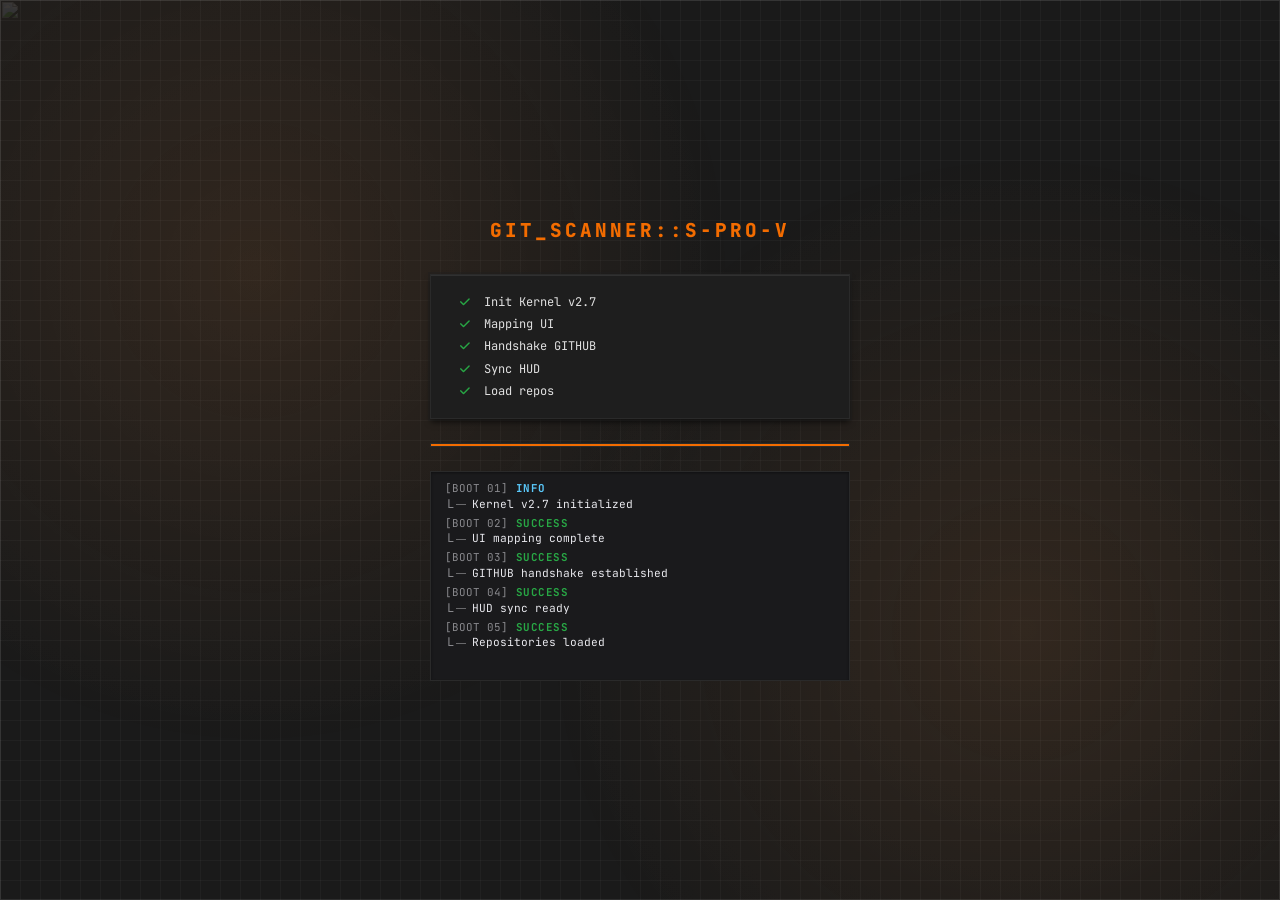
==== index.html @ c538ec88 "Rename git.html to index.html" ====
<!DOCTYPE html>
<html lang="pl" theme="dark">

<head>
    <meta charset="UTF-8">
    <meta name="viewport" content="width=device-width, initial-scale=1.0">
    <title>GIT_SCANNER // S-PRO-V // GRID_LAYOUT</title>
    <link rel="preconnect" href="https://fonts.googleapis.com">
    <link rel="preconnect" href="https://fonts.gstatic.com" crossorigin>
    <link rel="preconnect" href="https://cdn.jsdelivr.net" crossorigin>
    <link
        href="https://fonts.googleapis.com/css2?family=JetBrains+Mono:wght@400;700&family=Share+Tech+Mono&display=swap"
        rel="stylesheet">
    <!-- Monaco Editor Loader - ładowany dynamicznie, require.config po onload -->
    <link rel="stylesheet" href="https://cdn.jsdelivr.net/gh/s-pro-v/root_web@refs/heads/main/root.css">
    <link rel="stylesheet" href="https://cdnjs.cloudflare.com/ajax/libs/font-awesome/6.5.1/css/all.min.css"
        crossorigin="anonymous" referrerpolicy="no-referrer">

    <link rel="stylesheet" href="index.css">
    <link rel="stylesheet" href="css-monaco.css">
</head>

<body>

    <!-- SYSTEM BOOT -->
    <div id="splash-screen">
        <div class="splash-bg-wrap">
            <div class="splash-container-svg" aria-hidden="false">
                <div class="splash-container-inner">
                    <img src="https://raw.githubusercontent.com/s-pro-v/img/d15bc10f8bedd0dfedecf4b3b1e0ea0f83abb8ff/container01.svg"
                        alt="" width="2348" height="1468">
                </div>
            </div>
        </div>
        <div class="splash-brand">GIT_SCANNER::<span>S-PRO-V</span></div>
        <div class="boot-panel">
            <ul class="boot-status-list" id="boot-status-list"></ul>
        </div>
        <div class="progress-wrap">
            <div class="progress-bar">
                <div class="progress-fill" id="progress-fill"></div>
            </div>
        </div>
        <div class="boot-log" id="boot-log"></div>
        <div class="splash-continue" id="splash-continue">
            <p class="splash-continue-text">System ready. Enter password to continue.</p>
            <p class="splash-logout-info" id="splash-logout-info" aria-live="polite"></p>
            <p class="splash-auth-info" id="splash-auth-info"></p>
            <div class="splash-password-wrap">
                <label for="splash-password" class="splash-password-label">Password</label>
                <input type="password" id="splash-password" class="splash-password-input" placeholder="••••••••"
                    autocomplete="off">
                <p class="splash-password-error" id="splash-password-error" aria-live="polite"></p>
            </div>
            <button type="button" class="btn splash-continue-btn" id="splash-continue-btn"><i
                    class="fas fa-lock-open btn-icon" aria-hidden="true"></i> UNLOCK</button>
        </div>
    </div>

    <div class="app-content" id="app-content">
        <header class="site-header">
            <div class="header-brand">GIT_SCANNER::<span>S-PRO-V</span></div>
            <div class="header-nav">
                <button class="btn view-toggle" id="view-toggle"><i class="fas fa-list btn-icon" aria-hidden="true"></i>
                    VIEW: LIST</button>
                <button class="btn key-toggle" id="key-toggle"><i class="fas fa-key btn-icon" aria-hidden="true"></i>
                    AUTH_KEY</button>
                <button class="btn theme-toggle" id="theme-toggle"><i class="fas fa-circle-half-stroke btn-icon"
                        aria-hidden="true"></i> THEME</button>

                <span id="auth-status" class="badge auth-status"><i class="far fa-circle btn-icon"
                        aria-hidden="true"></i>
                    AUTH: NO</span>
                <button class="btn btn-logout" id="btn-logout" title="Wyloguj – ponowne hasło przy wejściu"><i
                        class="fas fa-right-from-bracket btn-icon" aria-hidden="true"></i> LOGOUT</button>
            </div>
        </header>

        <div class="auth-modal" id="auth-panel" role="dialog" aria-labelledby="auth-modal-title" aria-modal="true"
            aria-hidden="true">
            <div class="auth-modal-backdrop" id="auth-modal-backdrop"></div>
            <div class="auth-modal-box">
                <div class="auth-modal-header">
                    <h2 id="auth-modal-title"><i class="fas fa-key btn-icon" aria-hidden="true"></i> GitHub PAT</h2>
                    <button type="button" class="auth-modal-close" id="auth-modal-close" aria-label="Zamknij modal"><i
                            class="fas fa-times" aria-hidden="true"></i></button>
                </div>
                <div class="auth-modal-body">
                    <label for="gh-token">Token (Personal Access Token)</label>
                    <input type="password" id="gh-token" placeholder="ghp_xxxxxxxxxxxx" autocomplete="off"
                        aria-describedby="auth-token-hint">
                    <p class="auth-modal-hint" id="auth-token-hint">Ustaw token, aby zwiększyć limit API (60 → 5000
                        req/h). Token zapisujemy lokalnie w przeglądarce.</p>
                    <div class="auth-modal-actions">
                        <button type="button" class="btn apply-token" id="apply-token"><i class="fas fa-plug btn-icon"
                                aria-hidden="true"></i> CONNECT</button>
                        <button type="button" class="btn clear-token" id="clear-token"><i
                                class="fas fa-right-from-bracket btn-icon" aria-hidden="true"></i> DISCONNECT</button>
                    </div>
                </div>
            </div>
        </div>

        <div class="app-main">
            <section class="dashboard-grid">
                <div class="card card--repos card--filter card--filter-active" id="card-filter-all" data-filter="all"
                    role="button" tabindex="0" title="Pokaż wszystkie repozytoria"><span class="card-label"><i
                            class="fas fa-folder card-icon" aria-hidden="true"></i> Total Repos</span><span
                        class="card-heading" id="stat-total">0</span></div>
                <div class="card card--active card--filter" id="card-filter-active" data-filter="active" role="button"
                    tabindex="0" title="Tylko aktywne (push &lt; 180 dni)"><span class="card-label"><i
                            class="fas fa-circle-check card-icon" aria-hidden="true"></i> Active State</span><span
                        class="card-heading" id="stat-active" style="color:var(--success-color)">0</span></div>
                <div class="card card--pages card--filter" id="card-filter-pages" data-filter="pages" role="button"
                    tabindex="0" title="Tylko z GitHub Pages"><span class="card-label"><i class="fas fa-globe card-icon"
                            aria-hidden="true"></i> Pages Live</span><span class="card-heading" id="stat-pages"
                        style="color:var(--info-color)">0</span></div>
                <div class="card card--rate"><span class="card-label"><i class="fas fa-gauge-high card-icon"
                            aria-hidden="true"></i> Rate Limit</span><span class="card-heading"
                        id="rate-limit">0/0</span>
                </div>
            </section>
            <div class="bg-line"> </div>
            <main class="repo-list-container" id="repo-list"></main>
        </div>

        <!-- MONACO MODAL -->
        <div class="monaco-overlay" id="code-browser">
            <div class="modal-content">
                <div class="modal-header">
                    <div class="modal-header-row">
                        <div class="modal-header-title">
                            <i class="fas fa-folder-open btn-icon icon-highlight" aria-hidden="true"></i>
                            <span>EXPLORER -</span>
                            <span class="file-path" id="current-repo-name">---</span>
                        </div>
                        <div class="cdn-bar">
                            <input type="text" id="cdn-url" class="cdn-url" readonly
                                placeholder="CDN: https://cdn.jsdelivr.net/gh/...">

                        </div>
                        <div class="btn-bg">
                            <button class="btn" type="button" title="Ustawienia edytora"
                                onclick="window.MonacoEditorSettings && window.MonacoEditorSettings.showSettings()"><i
                                    class="fas fa-sliders-h btn-icon" aria-hidden="true"></i> SETTINGS</button>
                            <button class="btn btn-copy" id="cdn-copy" title="Kopiuj URL"><i
                                    class="fas fa-copy btn-icon" aria-hidden="true"></i>
                                COPY</button>
                            <button class="btn close-browser" onclick="closeBrowser()"><i class="fas fa-xmark btn-icon"
                                    aria-hidden="true"></i> CLOSE [ESC]</button>
                        </div>
                    </div>
                </div>
                <div class="editor-layout">
                    <div class="file-explorer" id="file-tree"></div>
                    <div class="editor-main"
                        style="position: relative; flex: 1; display: flex; flex-direction: column; min-height: 0;">
                        <div id="monaco-container" style="flex: 1; min-height: 0;"></div>
                        <div class="md-pre-wrap" id="md-pre-wrap" aria-hidden="true">
                            <div class="md-pre-label">MD</div>
                            <div class="md-tabs">
                                <button type="button" class="md-tab active" id="md-tab-preview"
                                    data-panel="preview">Preview</button>
                                <button type="button" class="md-tab" id="md-tab-raw" data-panel="raw">Raw</button>
                            </div>
                            <div class="md-panel active" id="md-panel-preview">
                                <div class="md-preview-content" id="md-pre-view-html"></div>
                            </div>
                            <div class="md-panel" id="md-panel-raw">
                                <pre id="md-pre-view"></pre>
                            </div>
                        </div>
                        <div class="monaco-loading" id="monaco-loading" style="position: absolute; inset: 0;"><i
                                class="fas fa-spinner fa-spin" aria-hidden="true"></i> Ladowanie edytora...</div>
                    </div>
                </div>
            </div>
            <div id="settings-overlay-wrap">
                <div id="settingsOverlay" class="settings-sidebar-overlay"
                    onclick="window.MonacoEditorSettings && window.MonacoEditorSettings.closeSettings()"></div>
                <aside id="settingsSidebar" class="settings-sidebar" aria-label="Ustawienia edytora">
                    <div class="settings-sidebar-header">
                        <span class="settings-sidebar-title"><i class="fas fa-sliders-h"></i> Monaco Editor</span>
                        <button type="button" class="action-btn close-settings"
                            onclick="window.MonacoEditorSettings && window.MonacoEditorSettings.closeSettings()"><i
                                class="fas fa-times"></i></button>
                    </div>
                    <div id="settingsSidebarBody" class="settings-sidebar-body"></div>
                </aside>
            </div>
        </div>
        <script src="https://cdn.jsdelivr.net/npm/marked@9.1.6/marked.min.js"></script>
        <script src="monaco-css.js"></script>
        <script src="https://cdn.jsdelivr.net/gh/s-pro-v/css_injector@main/css-editor-settings.js"></script>
        <footer>
            SESSION: <span id="session-id">---</span> // LAYOUT_ENGINE: GRID_LIST_AUTO // V2.7
        </footer>
    </div>

    <script src="index.js"></script>


</body>

</html>
---- index.css ----
/* DESIGN SYSTEM – paleta i motywy (spójne z index / root) */
:root {
    /* --- COLORS: PALETTE --- */
    --bg-color: #f8f9fa;
    --highlight-color: #f36c00;
    --success-color: #28a745;
    --danger-color: #ff0000;
    --warning-color: #ffc107;
    --info-color: #17a2b8;
    --border-color: #dee2e6;
    --highlight-rgb: 243, 108, 0;
    --text-color-rgb: 33, 37, 41;
    --text-muted-rgb: 108, 117, 125;
    --bg-rgb: 248, 249, 250;
    --border-color-rgb: 222, 226, 230;

    /* --- SETTINGS --- */
    --font-family: "JetBrains Mono", "Share Tech Mono", monaco, courier, monospace;
    --site-fontStack-monospace: var(--font-family);
    --transition-speed: 0.2s;
    --btn-height: 2rem;

    /* --- LIGHT THEME DEFAULTS --- */
    --bg: #f8f9fa;
    --bg-primary: #fff;
    --bg-secondary: #f8f9fa;
    --bg-tertiary: #fff;
    --text-color: #212529;
    --text-primary: #212529;
    --text-muted: #6c757d;
    --text-inverse: #fff;
    --border-color-hover: #e0e0e0;
    --hover-bg: #eee;

    --grid-color: rgba(0, 0, 0, 0.03);
    --bg-grid-size: 20px 20px;
    --bg-grid:
        linear-gradient(var(--grid-color) 1px, transparent 1px),
        linear-gradient(90deg, var(--grid-color) 1px, transparent 1px);

    --bg-body:
        radial-gradient(circle at 20% 30%, rgba(255, 115, 0, 0.08) 0%, transparent 40%),
        radial-gradient(circle at 80% 70%, rgba(255, 255, 255, 0.03) 0%, transparent 40%),
        radial-gradient(circle at 80% 70%, rgba(255, 115, 0, 0.08) 0%, transparent 40%),
        radial-gradient(circle at 20% 30%, rgba(255, 255, 255, 0.03) 0%, transparent 40%);
    --bg-body-size: 100% 100%;
    --stripe-accent: rgba(0, 0, 0, 0.04);
    --bg-stripe-size: 12px 12px;
    --bg-stripe-pattern: linear-gradient(135deg,
            transparent 0%,
            transparent 25%,
            var(--stripe-accent) 25%,
            var(--stripe-accent) 50%,
            transparent 50%,
            transparent 75%,
            var(--stripe-accent) 75%,
            var(--stripe-accent) 100%);
    --surface-overlay: rgba(0, 0, 0, 0.05);
    --surface-overlay-hover: rgba(0, 0, 0, 0.04);

    --shadow-drop: rgba(0, 0, 0, 0.3) 0px 1px 2px 0px, rgba(78, 78, 78, 0.185) 0px 2px 6px 2px;
    --shadow-inset: inset rgba(78, 78, 78, 0.185) 0px 2px 6px 2px, inset rgba(0, 0, 0, 0.3) 0px 1px 2px 0px;
    --shadow-hover:
        rgba(32, 32, 32, 0.2) 0px 0px 0px 1px, rgba(0, 0, 0, 0.325) 0px 2px 3px -0.5px,
        rgba(255, 255, 255, 0.04) 0px 0.5px 0px inset;
    --metal-gradient: linear-gradient(180deg, var(--bg-tertiary) 0%, var(--bg-secondary) 100%);
}

:root.theme-switching,
:root.theme-switching *,
:root.theme-switching *::before,
:root.theme-switching *::after {
    transition: 0s !important;
    transition-duration: 0s !important;
    transition-delay: 0s !important;
}

:root[theme="dark"] {
    --bg-color: #1a1a1a;
    --bg: #222222;
    --bg-primary: #1e1e1e;
    --bg-secondary: #252526;
    --bg-tertiary: #2e2e2e;
    --border-color: #2a2a2a;
    --text-color: #e0e0e0;
    --text-primary: #e0e0e0;
    --text-muted: #858585;
    --text-inverse: #000;
    --border-color-hover: #444;
    --hover-bg: #3c3c3c;

    --highlight-rgb: 243, 108, 0;
    --text-color-rgb: 224, 224, 224;
    --text-muted-rgb: 133, 133, 133;
    --bg-rgb: 18, 18, 18;
    --border-color-rgb: 42, 42, 42;

    --grid-color: rgba(255, 255, 255, 0.03);
    --stripe-accent: rgba(255, 255, 255, 0.04);
    --bg-grid:
        linear-gradient(var(--grid-color) 1px, transparent 1px),
        linear-gradient(90deg, var(--grid-color) 1px, transparent 1px);

    --surface-overlay: rgba(255, 255, 255, 0.035);
    --surface-overlay-hover: rgba(255, 255, 255, 0.04);

    --shadow-drop:
        rgba(32, 32, 32, 0.4) 0px 0px 0px 2px, rgba(0, 0, 0, 0.65) 0px 4px 6px -1px,
        rgba(255, 255, 255, 0.08) 0px 1px 0px inset;
    --shadow-inset:
        inset 0px 0px 0px 2px rgba(32, 32, 32, 0.4), inset 0px 4px 6px -1px rgba(0, 0, 0, 0.65),
        inset 0px 1px 0px rgba(255, 255, 255, 0.08);
    --shadow-hover:
        rgba(32, 32, 32, 0.2) 0px 0px 0px 1px, rgba(0, 0, 0, 0.325) 0px 2px 3px -0.5px,
        rgba(255, 255, 255, 0.04) 0px 0.5px 0px inset;
}

/* CORE RESET */
* {
    box-sizing: border-box;
    border-radius: 0 !important;
    margin: 0;
    padding: 0;
    outline: none;
    user-select: none;
    scrollbar-width: none;
}

body {
    background-color: var(--bg-color);
    color: var(--text-primary);
    font-family: var(--site-fontStack-monospace);
    line-height: 1.2;
    min-height: 100vh;
    background-image: var(--bg-grid);
    background-size: var(--bg-grid-size);
    background-attachment: fixed;
    display: flex;
    flex-direction: column;
    overflow-x: hidden;

    &::after {
        content: "";
        position: fixed;
        top: 0;
        left: 0;
        width: 100%;
        height: 100%;
        background-image: var(--bg-body);
        background-size: var(--bg-body-size);
        background-position: center center;
        background-repeat: repeat;
        background-attachment: fixed;
        z-index: -1;
    }
}

body:not(.unlocked) {
    overflow: hidden;
}

/* SPLASH – w stylu reszty strony + statusy ładowania */
#splash-screen {
    position: fixed;
    inset: 0;
    z-index: 9999;
    display: flex;
    flex-direction: column;
    justify-content: center;
    align-items: center;
    color: var(--text-primary);
    font-family: var(--site-fontStack-monospace);
    padding: 2rem;
    gap: 1.5rem;
    overflow: hidden;
}

.splash-bg-wrap {
    position: absolute;
    inset: 0;
    z-index: 0;
    pointer-events: none;
    overflow: hidden;
}

.splash-container-svg {
    position: absolute;
    inset: 0;
    pointer-events: none;
    display: flex;
    align-items: center;
    justify-content: center;
    overflow: hidden;
}

.splash-container-svg .splash-container-inner {
    position: absolute;
    inset: 0;
    width: 100%;
    height: 100%;
    min-width: 0;
    min-height: 0;
}

.splash-container-svg img,
.splash-container-svg object {
    width: 100%;
    height: 100%;
    object-fit: cover;
    opacity: 0.12;
    min-width: 0;
    min-height: 0;
    display: block;
}

#splash-screen>*:not(.splash-bg-wrap) {
    position: relative;
    z-index: 1;
}

#splash-screen .splash-brand {
    font-weight: 800;
    letter-spacing: 3px;
    text-transform: uppercase;
    font-size: 1.2rem;
    color: var(--highlight-color);
    margin-bottom: 0.5rem;
}

#splash-screen .boot-panel {
    width: 100%;
    max-width: 420px;
    background: var(--bg-primary);
    border: 1px solid var(--border-color);
    padding: 1.25rem 1.5rem;
    box-shadow: var(--shadow-drop);
}

#splash-screen .boot-status-list {
    list-style: none;
    display: flex;
    flex-direction: column;
    gap: 0.5rem;
}

#splash-screen .boot-status-item {
    display: flex;
    align-items: center;
    gap: 0.6rem;
    font-size: 0.75rem;
    color: var(--text-muted);
    transition: color var(--transition-speed);
}

#splash-screen .boot-status-item .status-icon {
    width: 1.2rem;
    min-width: 1.2rem;
    text-align: center;
    color: var(--text-muted);
}

#splash-screen .boot-status-item .status-icon i {
    font-size: 0.7rem;
}

#splash-screen .boot-status-item.loading .status-icon {
    color: var(--highlight-color);
}

#splash-screen .boot-status-item.loading {
    color: var(--text-primary);
}

#splash-screen .boot-status-item.done .status-icon {
    color: var(--success-color);
}

#splash-screen .boot-status-item.done {
    color: var(--text-primary);
}

#splash-screen .progress-wrap {
    width: 100%;
    max-width: 420px;
}

#splash-screen .progress-bar {
    width: 100%;
    height: 4px;
    background: var(--bg-tertiary);
    border: 1px solid var(--border-color);
    box-shadow: var(--shadow-inset);
    overflow: hidden;
}

#splash-screen .progress-fill {
    height: 100%;
    background: var(--highlight-color);
    width: 0%;
    transition: width var(--transition-speed);
}

#splash-screen .boot-log {
    width: 100%;
    max-width: 420px;
    font-size: 0.7rem;
    font-family: var(--site-fontStack-monospace);
    height: 210px;
    overflow-y: auto;
    border: 1px solid var(--border-color);
    padding: 0.6rem 0.85rem;
    background: #1a1a1c;
    color: var(--text-primary);
    display: flex;
    flex-direction: column;
    gap: 0.35rem;
    box-shadow: inset 0 1px 3px rgba(0, 0, 0, 0.4);
}

#splash-screen .boot-log-entry {
    display: flex;
    flex-direction: column;
    gap: 0.1rem;
}

#splash-screen .boot-log-head {
    display: flex;
    align-items: center;
    gap: 0.5rem;
}

#splash-screen .boot-log-time {
    color: #8a8a8e;
    font-size: 0.68rem;
    flex-shrink: 0;
}

#splash-screen .boot-log-level {
    font-weight: 700;
    font-size: 0.68rem;
    letter-spacing: 0.5px;
}

#splash-screen .boot-log-level.info {
    color: #5ac8fa;
}

#splash-screen .boot-log-level.success {
    color: var(--success-color);
}

#splash-screen .boot-log-msg {
    display: flex;
    align-items: baseline;
    gap: 0.35rem;
    padding-left: 0.15rem;
}

#splash-screen .boot-log-indent {
    color: #8a8a8e;
    flex-shrink: 0;
    font-size: 0.75rem;
}

#splash-screen .boot-log-indent::after {
    content: "";
    display: inline-block;
    width: 10px;
    height: 1px;
    background: currentColor;
    vertical-align: middle;
    margin-left: 2px;
    opacity: 0.7;
}

#splash-screen .boot-log-text {
    color: #e8e8ed;
}

#splash-screen .splash-continue {
    display: flex;
    flex-direction: column;
    align-items: center;
    gap: 1.25rem;
    width: 100%;
    max-width: 420px;
    background: color-mix(in srgb, var(--bg-primary) 85%, transparent);
    border: 1px solid color-mix(in srgb, var(--border-color) 60%, transparent);
    background-image: url("https://raw.githubusercontent.com/s-pro-v/img/d15bc10f8bedd0dfedecf4b3b1e0ea0f83abb8ff/container01.svg");
    background-size: cover;
    background-position: center;
    background-repeat: no-repeat;
    border-radius: 12px;
    box-shadow:
        0 0 0 1px rgba(255, 255, 255, 0.06) inset,
        0 4px 6px -1px rgba(0, 0, 0, 0.2),
        0 10px 24px -4px rgba(0, 0, 0, 0.25);
    position: absolute;
    bottom: 0;
    height: 100%;
    overflow-y: auto;
    left: 50%;
    transform: translateX(-50%);
    z-index: 1;
    opacity: 0;
    pointer-events: none;
    visibility: hidden;
    transition:
        opacity 0.35s ease,
        visibility 0.35s ease;
    backdrop-filter: blur(20px) saturate(1.2);
    -webkit-backdrop-filter: blur(20px) saturate(1.2);
    justify-content: center;
}

#splash-screen .splash-continue::before {
    content: "";
    position: absolute;
    top: 0;
    left: 0;
    right: 0;
    bottom: 0;
    z-index: -1;
    background: var(--bg-body);
}

#splash-screen .splash-continue.visible {
    opacity: 1;
    pointer-events: auto;
    visibility: visible;
}

#splash-screen .splash-continue-text {
    font-size: 0.85rem;
    color: var(--warning-color);
    text-shadow:
        0 0 5px var(--warning-color),
        0 1px 1px #222;
    letter-spacing: 0.5px;
    font-weight: 500;
    text-align: center;
    margin: 0;
    padding: 0.5rem 0.2rem;
    width: 100%;
    border-bottom: 1px solid var(--warning-color);
    background-color: #ffc10752;
    background-image: var(--bg-stripe-pattern);
    background-size: 30px 30px;
}

#splash-screen .splash-logout-info {
    display: none;
    font-size: 0.75rem;
    line-height: 1.4;
    color: var(--info-color);
    text-transform: uppercase;
    letter-spacing: 0.08em;
    align-items: center;
    justify-content: center;
    gap: 0.4rem;
}

#splash-screen .splash-logout-info.visible {
    display: flex;
}

#splash-screen .splash-auth-info {
    font-size: 0.72rem;
    line-height: 1.4;
    text-transform: uppercase;
    letter-spacing: 0.06em;
    display: flex;
    align-items: center;
    justify-content: center;
    gap: 0.4rem;
    padding: 0.5rem 0.75rem;
    border-radius: 6px;
    width: 100%;
    text-align: center;
}

#splash-screen .splash-auth-info.no-auth {
    color: var(--warning-color);
    background: color-mix(in srgb, var(--warning-color) 12%, transparent);
    border: 1px solid color-mix(in srgb, var(--warning-color) 28%, transparent);
}

#splash-screen .splash-auth-info.has-auth {
    color: var(--success-color);
    background: color-mix(in srgb, var(--success-color) 12%, transparent);
    border: 1px solid color-mix(in srgb, var(--success-color) 24%, transparent);
}

#splash-screen .splash-password-wrap {
    width: 100%;
    max-width: 280px;
    display: flex;
    flex-direction: column;
    gap: 0.5rem;
}

#splash-screen .splash-password-label {
    font-size: 0.7rem;
    letter-spacing: 0.12em;
    text-transform: uppercase;
    color: var(--text-muted);
    font-weight: 600;
}

#splash-screen .splash-password-input {
    width: 100%;
    padding: 0.5rem 0.75rem;
    font-family: var(--site-fontStack-monospace);
    font-size: 0.85rem;
    background: var(--bg-tertiary);
    border: 1px solid var(--border-color);
    color: var(--text-primary);
    box-sizing: border-box;
    box-shadow: var(--shadow-inset);
}

#splash-screen .splash-password-input:hover {
    background: var(--hover-bg);
}

#splash-screen .splash-password-input::placeholder {
    color: var(--text-muted);
}

#splash-screen .splash-password-input:focus {
    outline: none;
    border-bottom-color: var(--highlight-color);
    background: var(--hover-bg);
}

#splash-screen .splash-password-error {
    font-size: 0.65rem;
    color: var(--danger-color);
    text-transform: uppercase;
    letter-spacing: 0.5px;
    min-height: 1.2em;
}

#splash-screen .splash-continue-btn {
    color: var(--highlight-color);
    transition: all var(--transition-speed);
    display: flex;
    align-items: center;
    justify-content: center;
    gap: 0.4rem;
}

#splash-screen .splash-continue-btn i {
    color: var(--text-color);
}

#splash-screen .splash-continue-btn:hover i {
    color: var(--highlight-color);
}

#splash-screen .splash-continue-btn:hover {
    background: var(--hover-bg);
    color: var(--text-color);
}

#splash-screen .splash-continue-btn:active {
    box-shadow: var(--shadow-inset);
    color: var(--text-muted);
}

#splash-screen .splash-continue-btn:active i {
    color: var(--text-muted);
}

/* HEADER */
.site-header {
    display: flex;
    justify-content: space-between;
    align-items: center;
    padding: 0.9rem 2rem;
    border-bottom: 1px solid var(--border-color);
    background: var(--metal-gradient);
    position: sticky;
    top: 0;
    z-index: 1000;
    margin-bottom: 0.5rem;
    box-shadow: var(--shadow-drop);
    overflow: hidden;

    .header-brand {
        font-weight: 800;
        letter-spacing: 2px;
        text-transform: uppercase;

        & span {
            color: var(--highlight-color);
        }
    }

    &.site-header::before {
        content: "";
        position: absolute;
        top: 0;
        left: 0;
        width: 100%;
        height: 100%;
        background: var(--bg-grid);
        background-size: var(--bg-stripe-size);
        z-index: -1;
    }

    .header-nav {
        display: flex;
        align-items: center;
        box-shadow: var(--shadow-inset);
        background-color: var(--bg-tertiary);
        padding: 0.2rem;
        border: 1px solid var(--border-color);
        overflow: hidden;
        gap: 0.2rem;
    }
}

/* AUTH MODAL – token GitHub */
.auth-modal {
    position: fixed;
    inset: 0;
    z-index: 2000;
    display: none;
    align-items: center;
    justify-content: center;
    padding: 1rem;
}

.auth-modal.active {
    display: flex;
}

.auth-modal-backdrop {
    position: absolute;
    inset: 0;
    z-index: 0;
}

.auth-modal-box {
    position: relative;
    z-index: 1;
    background: var(--bg-tertiary);
    border: 2px solid var(--border-color);
    box-shadow: var(--shadow-drop);
    padding: 0;
    min-width: 340px;
    max-width: 420px;
    width: 100%;
    display: flex;
    flex-direction: column;
}

.auth-modal-header {
    display: flex;
    align-items: center;
    justify-content: space-between;
    padding: 0.2rem 1rem;
    border-bottom: 1px solid var(--border-color);
    background: var(--bg-stripe-pattern);
    background-size: var(--bg-stripe-size);
    box-shadow: var(--shadow-drop);

    & i {
        color: var(--warning-color);
    }
}

.auth-modal-header h2 {
    color: var(--text-primary);
    font-size: 0.8rem;
    font-weight: 700;
    margin: 0;
    text-transform: uppercase;
    letter-spacing: 0.05em;
    display: flex;
    align-items: center;
    gap: 0.5rem;
}

.auth-modal-close {
    background: var(--bg-tertiary);
    border: 1px solid transparent;
    color: var(--text-muted);
    cursor: pointer;
    padding: 0.35rem 0.5rem;
    line-height: 1;
    transition:
        color var(--transition-speed),
        border-color var(--transition-speed),
        background var(--transition-speed);

    & i {
        color: var(--text-color);
    }

    &:hover {
        color: var(--danger-color);
        background: var(--hover-bg);

        & i {
            color: var(--danger-color);
        }
    }
}

.auth-modal-body {
    display: flex;
    flex-direction: column;
    gap: 1rem;
    padding: 1.25rem;
}

.auth-modal-body label {
    font-size: 0.65rem;
    text-transform: uppercase;
    letter-spacing: 0.08em;
    color: var(--text-muted);
}

.auth-modal-body input {
    background: var(--bg-secondary);
    border: 1px solid var(--border-color);
    color: var(--text-primary);
    padding: 0.5rem 1rem;
    font-family: inherit;
    font-size: 0.75rem;
    width: 100%;
    box-sizing: border-box;
    transition:
        border-color var(--transition-speed),
        box-shadow var(--transition-speed);
    height: var(--btn-height);
}

.auth-modal-body input::placeholder {
    color: var(--text-muted);
}

.auth-modal-body input:focus {
    border-bottom-color: var(--highlight-color);
    outline: none;
    box-shadow: var(--shadow-inset);
}

.auth-modal-hint {
    font-size: 0.65rem;
    color: var(--text-muted);
    line-height: 1.3;
}

.auth-modal-actions {
    display: flex;
    gap: 0.5rem;
    flex-wrap: wrap;
}

.auth-modal-actions .btn {
    flex: 1;
    min-width: 0;
}

/* Kontener: dashboard + lista repozytoriów */
.app-main {
    display: flex;
    flex: 1;
    min-height: 0;
    position: relative;
}

/* DASHBOARD – fixed po lewej */
.dashboard-grid {
    --dashboard-width: 188px;
    position: fixed;
    width: var(--dashboard-width);
    display: flex;
    flex-direction: column;
    gap: 0.5rem;
    border-right: 1px solid var(--border-color);
    background: var(--bg-secondary);
    background-image: var(--bg-body);
    background-size: var(--bg-body-size);
    background-repeat: repeat;
    z-index: 100;
}

.dashboard-grid .card {
    position: relative;
    flex: 0 0 auto;
    min-height: 4.5rem;
    margin-left: 0.5rem;
    contain: layout style;
    padding: 0.6rem 1rem;
    display: flex;
    flex-direction: column;
    justify-content: center;
    background-color: var(--bg-tertiary);
    background-image: repeating-linear-gradient(45deg,
            transparent,
            transparent 10px,
            var(--grid-color) 10px,
            var(--grid-color) 11px);
    border: 1px solid var(--border-color);
    box-shadow: var(--shadow-drop);
    overflow: hidden;
    transition:
        background-color var(--transition-speed),
        border-color var(--transition-speed),
        box-shadow var(--transition-speed);
}

.dashboard-grid .card::before {
    content: "";
    position: absolute;
    inset: 0;
    background-image: var(--bg-grid);
    background-size: var(--bg-grid-size);
    opacity: 0.5;
    pointer-events: none;
}

.dashboard-grid .card .card-label {
    font-size: 0.6rem;
    color: var(--text-muted);
    text-transform: uppercase;
    letter-spacing: 0.5px;
    margin-bottom: 0.25rem;
    background-color: var(--bg-secondary);
    padding: 0.25rem 0.5rem;
}

.dashboard-grid .card .card-heading {
    font-size: 1.35rem;
    font-weight: 700;
    color: var(--highlight-color);
    background-color: var(--bg-secondary);
    padding: 0.25rem 0.5rem;
}

.dashboard-grid .card.card--filter {
    cursor: pointer;
    border-left: 5px solid transparent;
}

.dashboard-grid .card.card--filter:hover {
    background-color: var(--hover-bg);
}

.dashboard-grid .card.card--filter-active {
    border-left: 5px solid var(--warning-color);
    background-color: var(--hover-bg);
}

/* REPO LIST & GRID SYSTEM – list = 2 kolumny, grid = karty */
.repo-list-container {
    --dashboard-width: 200px;
    --dashboard-gap: 0.75rem;
    --footer-height: 3.5rem;
    --footer-gap: 1rem;
    margin-left: calc(var(--dashboard-width) + var(--dashboard-gap));
    width: calc(100% - var(--dashboard-width) - var(--dashboard-gap));
    margin-right: 0;
    margin-top: 0;
    margin-bottom: 0;
    padding: 0 0.5rem calc(var(--footer-height) + var(--footer-gap)) 0.5rem;
    flex-grow: 1;
    display: grid;
    grid-template-columns: 1fr 1fr;
    gap: 0.5rem;
}

@media (max-width: 1000px) {
    .repo-list-container:not(.grid-mode) {
        grid-template-columns: 1fr;
    }
}

.repo-list-container.grid-mode {
    display: grid;
    grid-template-columns: repeat(auto-fill, minmax(320px, 1fr));
    gap: 0.5rem;
    align-items: stretch;
}

.repo-list-container.grid-mode .agenda-row {
    grid-template-columns: 1fr;
    grid-template-rows: auto 1fr auto auto;
    min-height: 160px;
    height: auto;
    border: 1px solid var(--border-color);
    margin-bottom: 0;
}

.repo-list-container.grid-mode .agenda-row .index-col {
    display: none;
}

.repo-list-container.grid-mode .agenda-row .info-col {
    border-right: none;
    padding: 0.75rem 1rem;
}

.repo-list-container.grid-mode .agenda-row .stat-col {
    border-left: none;
    border-top: 1px solid color-mix(in srgb, var(--warning-color) 30%, transparent);
    padding: 0.5rem 1rem;
    flex-direction: row;
    justify-content: space-between;
    transition: border-color var(--transition-speed);
}

.repo-list-container.grid-mode .agenda-row:hover .stat-col {
    border-color: var(--hover-bg);
}

.repo-list-container.grid-mode .agenda-row .action-col {
    border-left: none;
    padding: 0.2rem;
    display: flex;
    flex-direction: row;
    flex-wrap: wrap;
    gap: 0.2rem;
    width: fit-content;
    max-width: 100%;
    justify-self: center;
    box-shadow: var(--shadow-inset);
    background-color: var(--bg-tertiary);
    overflow: hidden;
    border: 1px solid var(--border-color);
}

.repo-list-container.grid-mode .agenda-row .action-col .btn,
.repo-list-container.grid-mode .agenda-row .action-col .btn-cmd,
.repo-list-container.grid-mode .agenda-row .action-col .btn-io {
    min-width: 90px;
    flex: 0 1 auto;
}

.agenda-row {
    display: grid;
    grid-template-columns: 48px 1fr 150px auto;
    min-height: 42px;
    border: 2px solid var(--border-color);
    margin-bottom: 0;
    background: transparent;
    position: relative;
    flex-shrink: 0;
    background-color: var(--bg-tertiary);
    contain: layout style;
    content-visibility: auto;
    box-shadow: var(--shadow-drop);
    transition:
        box-shadow var(--transition-speed),
        background-color var(--transition-speed),
        border-left var(--transition-speed),
        color var(--transition-speed);
    background-image: repeating-linear-gradient(45deg,
            transparent,
            transparent 10px,
            var(--grid-color) 10px,
            var(--grid-color) 11px);
}

.agenda-row:hover {
    border-color: var(--border-color);
    border-left: 2px solid var(--warning-color);
    z-index: 10;
    background-color: var(--hover-bg);
}

.agenda-row:hover .info-col h3 {
    color: var(--highlight-color);
}

.agenda-row.info-col {
    transition:
        color var(--transition-speed),
        background var(--transition-speed);

    &:hover {
        color: var(--highlight-color);
        background: var(--surface-overlay-hover);
    }
}

.agenda-row .index-col {
    padding: 0.5rem 0.6rem;
    font-weight: bold;
    border-right: 1px solid var(--border-color);
    color: var(--text-muted);
    display: flex;
    align-items: center;
    justify-content: center;
    font-size: 0.7rem;
}

.agenda-row .info-col {
    padding: 0.5rem 0.75rem;
    backdrop-filter: blur(5px);
    margin: 1px;
    transition: background var(--transition-speed);
}

.agenda-row .info-col::before {
    content: "";
    position: absolute;
    top: 1px;
    left: 0px;
    width: 100%;
    height: 10px;
    background: linear-gradient(225deg, var(--border-color-hover) 48%, transparent 0%);
    border-top: 8px solid var(--border-color-hover);
    z-index: 10;
    pointer-events: none;
}

.agenda-row .info-col::after {
    content: "";
    position: absolute;
    bottom: 1px;
    right: 0%;
    width: 20px;
    height: 82px;
    background: linear-gradient(225deg, var(--border-color-hover) 48%, transparent 0%);
    border-bottom: 8px solid var(--border-color-hover);
    z-index: 10;
    pointer-events: none;
}

.agenda-row .info-col h3 {
    font-size: 0.9rem;
    margin-bottom: 0.2rem;
    text-transform: uppercase;
    overflow: hidden;
    text-overflow: ellipsis;
    white-space: nowrap;
    transition: color var(--transition-speed);
    color: var(--text-muted);
}

.agenda-row .info-col p {
    color: var(--text-muted);
    font-size: 0.72rem;
    line-height: 1.35;
    height: 2.7em;
    overflow: hidden;
    display: -webkit-box;
    line-clamp: 2;
    -webkit-line-clamp: 2;
    -webkit-box-orient: vertical;
}

.agenda-row .info-col .meta-tags {
    margin-top: 0.4rem;
    display: flex;
    gap: 0.35rem;
    flex-wrap: wrap;
    align-items: center;
    justify-content: flex-start;
    flex-direction: row;
}

.agenda-row .stat-col {
    padding: 0.5rem 0.75rem;
    display: flex;
    flex-direction: column;
    justify-content: center;
    gap: 0.25rem;
    font-size: 0.65rem;
    text-transform: uppercase;
    color: var(--text-muted);
}

.agenda-row .stat-col b {
    color: var(--text-primary);
}

.agenda-row .action-col {
    padding: 0.2rem;
    display: flex;
    flex-direction: column;
    justify-content: center;
    gap: 0.2rem;
    background-color: var(--bg-tertiary);
    margin: 6px;
    align-items: stretch;
    width: fit-content;
    justify-self: end;
    align-self: center;
    height: fit-content;
    box-shadow: var(--shadow-inset);
    overflow: hidden;
    border: 1px solid var(--border-color);
}

.agenda-row .action-col .btn,
.agenda-row .action-col .btn-cmd,
.agenda-row .action-col .btn-io {
    min-width: 90px;
    box-sizing: border-box;
}

/* MONACO MODAL */
.monaco-overlay {
    position: fixed;
    top: 0;
    left: 0;
    width: 100%;
    height: 100%;
    z-index: 2000;
    display: none;

    &.active {
        display: flex;
        flex-direction: column;
    }

    .modal-content {
        width: 100%;
        height: 100%;
        display: flex;
        flex-direction: column;
        overflow: hidden;
    }

    .modal-header {
        padding: 0rem 0rem 0.5rem;
        background: var(--bg-secondary);
        border-bottom: 1px solid var(--border-color);
        display: flex;
        flex-direction: column;
        gap: 0.5rem;
        font-size: 0.8rem;

        .modal-header-row {
            display: flex;
            align-items: center;
            gap: 1rem;
            min-height: 3rem;
            justify-content: space-between;
            flex-wrap: wrap;
            align-content: center;
            margin: 00rem 0rem 0 0;
            box-shadow: var(--shadow-drop);
            padding: 0.5rem 1rem;
            background: var(--bg-tertiary);
        }

        .modal-header-title {
            display: inline-flex;
            align-items: center;
            gap: 0.4rem;
            font-size: 0.8rem;
            flex-shrink: 0;
        }

        .modal-header-title .file-path {
            color: var(--highlight-color);
            font-weight: 700;
        }

        .modal-header-row .cdn-bar {
            display: inline-flex;
            align-items: stretch;
            flex: 1;
            min-width: 200px;
            max-width: 100%;
            background: var(--bg-primary);
            border: 1px solid var(--border-color);
            overflow: hidden;
        }

        .modal-header-row .cdn-bar:focus {
            box-shadow: var(--shadow-inset);
            border: 1px solid var(--highlight-color);
        }

        .modal-header-row .cdn-bar input,
        .modal-header-row .cdn-bar .cdn-url {
            flex: 1;
            min-width: 0;
            padding: 0.5rem 0.85rem;
            border: none;
            background: transparent;
            color: var(--text-primary);
            font-family: var(--site-fontStack-monospace);
            font-size: 0.75rem;
            outline: none;
        }

        .modal-header-row .cdn-bar input:focus {
            box-shadow: var(--shadow-inset);
        }

        .modal-header-row .cdn-bar input::placeholder {
            color: var(--text-muted);
        }

        .modal-header-row .cdn-bar .btn-copy {
            flex-shrink: 0;
            min-width: 4.5rem;
            margin: 0;
            border: none;
            border-left: 1px solid var(--border-color);
            border-radius: 0;
            padding: 0.5rem 0.75rem;
            font-size: 0.7rem;
            font-weight: 600;
            letter-spacing: 0.04em;
            background: var(--bg-secondary);
            color: var(--info-color);
            display: inline-flex;
            align-items: center;
            justify-content: center;
            gap: 0.35rem;
            box-shadow: var(--shadow-drop);
        }

        .modal-header-row .cdn-bar .btn-copy:hover {
            background: var(--hover-bg);
            color: var(--text-primary);
        }

        .modal-header-row .close-browser {
            flex-shrink: 0;
        }
    }

    .editor-layout {
        display: flex;
        flex: 1;
        overflow: hidden;

        .file-explorer {
            width: 300px;
            border-right: 1px solid var(--border-color);
            background-color: var(--bg-tertiary);
            background-image: repeating-linear-gradient(45deg,
                    transparent,
                    transparent 10px,
                    var(--grid-color) 10px,
                    var(--grid-color) 11px);
            overflow-y: auto;
            padding: 1rem;
            min-width: 300px;

            .explorer-item {
                padding: 0.4rem;
                cursor: pointer;
                font-size: 0.75rem;
                color: var(--text-muted);
                white-space: nowrap;
                overflow: hidden;
                text-overflow: ellipsis;
                border-bottom: 1px solid var(--border-color);
                border-left: 3px solid transparent;
                transition: all var(--transition-speed);
                box-shadow: var(--shadow-drop);
                margin-bottom: 0.4rem;
                display: flex;
                align-items: center;
                justify-content: space-between;
                background: var(--bg-tertiary);

                & i {
                    color: var(--text-muted);
                }

                &:hover {
                    color: var(--text-color);
                    background: var(--hover-bg);
                }

                &:active {
                    box-shadow: var(--shadow-inset);
                    color: var(--text-muted);
                    background: var(--bg-tertiary);
                }

                &:focus {
                    outline: none;
                }

                &:disabled {
                    opacity: 0.5;
                    cursor: not-allowed;
                }

                &.folder {
                    font-weight: bold;
                    color: var(--text-primary);

                    & i {
                        color: var(--warning-color);
                    }
                }

                &.active {
                    background: var(--hover-bg);
                    color: var(--warning-color);
                    border-left: 3px solid var(--warning-color);
                }

                &.active:hover {
                    background: var(--hover-bg);
                }
            }
        }

        #monaco-container {
            position: relative;
            flex: 1;
            height: 100%;
            min-width: 0;
        }

        .monaco-loading {
            position: absolute;
            inset: 0;
            display: flex;
            align-items: center;
            justify-content: center;
            background: var(--bg-secondary);
            color: var(--text-muted);
            font-size: 0.75rem;
            z-index: 5;
            gap: 0.5rem;
        }

        .monaco-loading.hidden {
            display: none;
        }

        .md-pre-wrap {
            display: none;
            flex-direction: column;
            border-top: 1px solid var(--border-color);
            background: var(--bg-secondary);
            max-height: 40%;
            min-height: 120px;
        }

        .md-pre-wrap.visible {
            display: flex;
        }

        .md-pre-wrap .md-pre-label {
            font-size: 0.65rem;
            text-transform: uppercase;
            letter-spacing: 0.08em;
            color: var(--text-muted);
            padding: 0.35rem 1rem;
            border-bottom: 1px solid var(--border-color);
            flex-shrink: 0;
        }

        .md-pre-wrap .md-tabs {
            display: flex;
            gap: 0;
            flex-shrink: 0;
            border-bottom: 1px solid var(--border-color);
        }

        .md-pre-wrap .md-tab {
            padding: 0.35rem 1rem;
            font-size: 0.65rem;
            text-transform: uppercase;
            letter-spacing: 0.08em;
            color: var(--text-muted);
            background: transparent;
            border: none;
            border-bottom: 2px solid transparent;
            cursor: pointer;
            font-family: inherit;
        }

        .md-pre-wrap .md-tab:hover {
            color: var(--text-primary);
        }

        .md-pre-wrap .md-tab.active {
            color: var(--highlight-color);
            border-bottom-color: var(--highlight-color);
        }

        .md-pre-wrap pre,
        .md-pre-wrap .md-preview-content {
            flex: 1;
            margin: 0;
            padding: 1rem;
            overflow: auto;
            font-family: var(--site-fontStack-monospace);
            font-size: 0.8rem;
            line-height: 1.4;
            color: var(--text-primary);
            background: var(--bg-tertiary);
            border: none;
        }

        .md-pre-wrap pre {
            white-space: pre-wrap;
            word-break: break-word;
        }

        .md-pre-wrap .md-preview-content {
            font-family: var(--site-fontStack-monospace);
        }

        .md-pre-wrap .md-preview-content h1,
        .md-pre-wrap .md-preview-content h2,
        .md-pre-wrap .md-preview-content h3,
        .md-pre-wrap .md-preview-content h4 {
            color: var(--highlight-color);
            margin: 0.75em 0 0.35em;
            font-size: 1em;
        }

        .md-pre-wrap .md-preview-content h1 {
            font-size: 1.25em;
        }

        .md-pre-wrap .md-preview-content h2 {
            font-size: 1.1em;
        }

        .md-pre-wrap .md-preview-content p {
            margin: 0.5em 0;
        }

        .md-pre-wrap .md-preview-content a {
            color: var(--info-color);
            text-decoration: none;
        }

        .md-pre-wrap .md-preview-content a:hover {
            text-decoration: underline;
        }

        .md-pre-wrap .md-preview-content code {
            background: var(--bg-secondary);
            padding: 0.15em 0.4em;
            font-size: 0.9em;
            color: var(--warning-color);
            border: 1px solid var(--border-color);
        }

        .md-pre-wrap .md-preview-content pre {
            padding: 0.75rem;
            background: var(--bg-secondary);
            border: 1px solid var(--border-color);
            overflow: auto;
        }

        .md-pre-wrap .md-preview-content pre code {
            padding: 0;
            background: none;
            border: none;
        }

        .md-pre-wrap .md-preview-content ul,
        .md-pre-wrap .md-preview-content ol {
            margin: 0.5em 0;
            padding-left: 1.5em;
        }

        .md-pre-wrap .md-preview-content blockquote {
            border-left: 3px solid var(--highlight-color);
            margin: 0.5em 0;
            padding-left: 1rem;
            color: var(--text-muted);
        }

        .md-pre-wrap .md-panel {
            display: none;
            flex: 1;
            flex-direction: column;
            min-height: 0;
            overflow: hidden;
        }

        .md-pre-wrap .md-panel.active {
            display: flex;
        }

        .md-pre-wrap .md-panel .md-preview-content,
        .md-pre-wrap .md-panel pre {
            min-height: 0;
        }
    }
}

/* UI ELEMENTS */
.badge {
    padding: 2px 6px;
    background: var(--bg-tertiary);
    border: 1px solid var(--border-color);
    font-size: 0.6rem;
    text-transform: uppercase;
    color: var(--text-muted);
}

.btn {
    background: var(--bg-tertiary);
    color: var(--text-muted);
    border: 1px solid var(--border-color);
    padding: 0 0.8rem;
    min-height: var(--btn-height);
    height: var(--btn-height);
    box-sizing: border-box;
    box-shadow: var(--shadow-drop);
    cursor: pointer;
    font-family: var(--font-family);
    text-transform: uppercase;
    font-size: 0.65rem;
    line-height: 1;
    letter-spacing: 1px;
    transition: var(--transition-speed);
    text-decoration: none;
    display: inline-flex;
    align-items: center;
    justify-content: center;
    min-width: 100px;
    gap: 0.4rem;

    &:hover {
        background: var(--hover-bg);
        color: var(--text-color);
    }

    &:active {
        box-shadow: var(--shadow-inset);
    }
}

.btn-io {
    background: var(--bg-tertiary);
    color: var(--highlight-color);

    & i {
        color: var(--text-muted);
    }

    &:hover {
        background: var(--hover-bg);
        color: var(--text-color);

        & i {
            color: var(--highlight-color);
        }
    }
}

.btn-active {
    border-bottom: 2px solid var(--highlight-color);
}

.code {
    color: var(--warning-color);
    border: 1px solid var(--border-color);
    box-shadow: var(--shadow-drop);

    & i {
        color: var(--text-muted);
    }

    &:hover {
        & i {
            color: var(--warning-color);
        }
    }

    &:active {
        box-shadow: var(--shadow-inset);
        color: var(--text-muted);
    }

    &:focus {
        outline: none;
    }
}

.btn-cmd {
    color: var(--info-color);
    text-decoration: none;
    font-weight: bold;
    font-size: 0.7rem;
    line-height: 1;
    cursor: pointer;
    background: var(--bg-tertiary);
    border: 1px solid var(--border-color);
    font-family: inherit;
    padding: 0 0.8rem;
    min-height: var(--btn-height);
    height: var(--btn-height);
    box-sizing: border-box;
    transition: all var(--transition-speed);
    display: inline-flex;
    align-items: center;
    justify-content: center;
    gap: 0.4rem;
    box-shadow: var(--shadow-drop);
    width: 100px;

    & i {
        color: var(--text-muted);
    }

    &:hover {
        background: var(--hover-bg);
        color: var(--text-color);

        & i {
            color: var(--text-color);
        }
    }

    &:active {
        box-shadow: var(--shadow-inset);
        color: var(--text-muted);
    }

    &:focus {
        outline: none;
    }

    &:disabled {
        opacity: 0.5;
        cursor: not-allowed;
    }
}

.status-badge {
    display: inline-flex;
    padding: 0.2rem 0.4rem;
    font-size: 9px;
    font-weight: bold;
    width: 3rem;
    justify-content: center;
    background-color: color-mix(in srgb, currentColor 20%, transparent);

    &.active {
        color: var(--success-color);
    }

    &.archived {
        color: var(--danger-color);
    }

    &.stale {
        color: var(--warning-color);
    }
}

footer {
    position: fixed;
    bottom: 0;
    left: 0;
    right: 0;
    padding: 0.5rem 2rem;
    text-align: center;
    font-size: 0.65rem;
    color: var(--text-muted);
    border-top: 1px solid var(--border-color);
    background: var(--bg-primary);
    box-shadow: 0 -2px 8px rgba(0, 0, 0, 0.08);
    z-index: 100;
}

/* Ikony – jeden rozmiar, stały box, wyśrodkowane */
.btn-icon,
.card-icon {
    --icon-size: 1.15rem;
    width: var(--icon-size);
    min-width: var(--icon-size);
    height: var(--icon-size);
    margin: 0;
    padding: 0;
    opacity: 0.9;
    display: inline-flex;
    align-items: center;
    justify-content: center;
    align-self: center;
    font-size: calc(var(--icon-size) * 0.9);
    line-height: 1;
    transition: all var(--transition-speed);
    flex-shrink: 0;
    box-sizing: content-box;
}

.btn .btn-icon,
.badge .btn-icon {
    flex-shrink: 0;
}

.card-label,
.header-nav .btn,
.header-nav .badge {
    display: inline-flex;
    align-items: center;
    gap: 0.4rem;
}

.header-nav .badge {
    width: 6rem;
    height: 2rem;
    justify-content: center;
    background-color: color-mix(in srgb, currentColor 20%, transparent);
    box-shadow: var(--shadow-drop);
}

.card-label {
    line-height: 1.2;
}

.header-nav {
    align-items: center;
}

.badge {
    display: inline-flex;
    align-items: center;
    min-height: 1.5em;
}

.explorer-item {
    display: flex;
    align-items: center;
    min-height: 1.8em;
    gap: 0.4rem;
}

.explorer-item .btn-icon {
    flex-shrink: 0;
}

.explorer-item .explorer-file-icon {
    width: var(--icon-size, 1.15rem);
    height: var(--icon-size, 1.15rem);
    flex-shrink: 0;
    object-fit: contain;
    vertical-align: middle;
}

.modal-header-row {
    display: flex;
    align-items: center;
}

.modal-header-row>div {
    display: inline-flex;
    align-items: center;
}

.action-col .btn,
.action-col .btn-io {
    display: inline-flex;
    align-items: center;
    gap: 0.4rem;
}

.stat-col .btn-cmd {
    display: inline-flex;
    align-items: center;
    gap: 0.4rem;
}

/* Kolory ikon według rodzaju */
.card--repos .card-icon {
    color: var(--text-muted);
}

.card--active .card-icon {
    color: var(--success-color);
}

.card--pages .card-icon {
    color: var(--info-color);
}

.card--rate .card-icon {
    color: var(--warning-color);
}

.icon-highlight {
    color: var(--highlight-color) !important;
}

.icon-success {
    color: var(--success-color) !important;
}

.icon-danger {
    color: var(--danger-color) !important;
}

.icon-warning {
    color: var(--warning-color) !important;
}

.icon-info {
    color: var(--info-color) !important;
}

.icon-muted {
    color: var(--text-muted) !important;
}

.btn-copy {
    color: var(--info-color);

    & i {
        color: var(--text-muted);
    }
}

.btn-copy:hover {
    color: var(--text-color);

    & i {
        color: var(--text-color);
    }
}

.auth-status {
    color: var(--danger-color);
}

.view-toggle {
    color: var(--info-color);

    & i {
        color: var(--text-muted);
    }

    &:hover {
        color: var(--text-color);

        & i {
            color: var(--info-color);
        }
    }
}

.key-toggle {
    color: var(--warning-color);

    & i {
        color: var(--text-muted);
    }

    &:hover {
        color: var(--text-color);

        & i {
            color: var(--warning-color);
        }
    }
}

.theme-toggle {
    color: var(--text-muted);

    & i {
        color: var(--warning-color);
    }

    &:hover {
        color: var(--warning-color);

        & i {
            color: var(--text-color);
        }
    }
}

.close-browser {
    color: var(--danger-color);

    & i {
        color: var(--text-muted);
    }

    &:hover {
        color: var(--text-color);

        & i {
            color: var(--danger-color);
        }
    }
}

.apply-token {
    color: var(--success-color);

    & i {
        color: var(--text-muted);
    }

    &:hover {
        color: var(--text-color);

        & i {
            color: var(--success-color);
        }
    }
}

.clear-token {
    color: var(--danger-color);

    & i {
        color: var(--text-muted);
    }

    &:hover {
        color: var(--text-color);

        & i {
            color: var(--danger-color);
        }
    }
}

.btn-logout {
    color: var(--text-color);
    font-weight: bold;

    & i {
        color: var(--danger-color);
    }

    &:hover {
        color: var(--danger-color);

        & i {
            color: var(--text-color);
        }
    }
}

/* Treść aplikacji widoczna tylko po odblokowaniu hasłem – nie da się pominąć przez usunięcie position:fixed */
.app-content {
    display: none !important;
}

body.unlocked .app-content {
    display: flex !important;
    flex-direction: column !important;
    --dashboard-width: 240px;
}

.bg-line {
    --bg-stripe-pattern1: linear-gradient(135deg,
            transparent 0%,
            transparent 25%,
            var(--warning-color) 25%,
            var(--warning-color) 50%,
            transparent 50%,
            transparent 75%,
            var(--warning-color) 75%,
            var(--warning-color) 100%);
    display: flex;
    width: 1rem;
    background-color: var(--bg-tertiary);
    background-image: repeating-linear-gradient(45deg,
            transparent,
            transparent 10px,
            var(--grid-color) 10px,
            var(--grid-color) 11px);
    margin: 0 0 0 12.2rem;
    position: absolute;
    height: 100%;
    z-index: 10;
    box-shadow: var(--shadow-drop);
}

.btn-bg {
    display: flex;
    align-items: center;
    justify-content: center;
    gap: 0.2rem;
    padding: 0.2rem;
    box-shadow: var(--shadow-inset);
    border: 1px solid var(--border-color);
    border-radius: 0.2rem;
    background-color: var(--bg-tertiary);
    overflow: hidden;
}
---- css-monaco.css ----
@import url('https://fonts.googleapis.com/css2?family=JetBrains+Mono:wght@400;700&family=Share+Tech+Mono&display=swap');
@import url('https://cdnjs.cloudflare.com/ajax/libs/font-awesome/6.5.1/css/all.min.css');


/* Monaco: margines (numery linii) – węższy, dynamiczny */
.monaco-editor .margin {
    background-color: var(--bg-secondary) !important;
    max-width: 48px;
}

.monaco-editor .margin-view-overlays {
    max-width: 40px;
    min-width: 24px;
}

@media (max-width: 1000px) {
    .workspace {
        grid-template-columns: 1fr;
    }
}

/* --- PANEL USTAWIEN EDYTORA --- */
.settings-panel {
    border-top: 1px solid var(--border-color);
    margin-top: auto;
    background: var(--bg-color);
    color: var(--text-color);
}

.settings-header {
    font-size: 0.8rem;
    color: var(--text-muted);
    border-bottom: 1px solid var(--border-color);
    text-transform: uppercase;
    display: flex;
    justify-content: space-between;
    align-items: center;
    cursor: pointer;
    user-select: none;
    transition: all 0.2s ease;
    height: 30px;
    padding: 0 15px;
    background: var(--panel-bg);
}

.settings-header i {
    color: var(--text-muted);
    transition: all 0.2s ease;
    vertical-align: middle;
    display: inline-flex;
    align-items: center;
    justify-content: center;
}

.settings-header:hover i {
    color: var(--text-color);
}

.settings-header:hover {
    color: var(--highlight);
    background: var(--bg-color);
}

.settings-toggle {
    color: var(--highlight);
    font-size: 0.7rem;
    transition: transform 0.2s ease;
    display: inline-flex;
    align-items: center;
}

.settings-toggle i {
    font-size: 0.7rem;
    vertical-align: middle;
    display: inline-flex;
    align-items: center;
    justify-content: center;
}

.settings-content {
    display: none;
    max-height: calc(100vh - 300px);
    overflow-y: auto;
    font-size: 0.8rem;
    background: var(--bg-color);
    color: var(--text-color);
}

.settings-content::-webkit-scrollbar {
    width: 6px;
}

.settings-content::-webkit-scrollbar-track {
    background: var(--bg-color);
}

.settings-content::-webkit-scrollbar-thumb {
    background: var(--border-color);
}

.settings-content::-webkit-scrollbar-thumb:hover {
    background: var(--highlight);
}

.setting-item {
    padding: 0.5rem 0.75rem;
    border-bottom: 1px solid var(--border-color);
    border-top: 1px solid var(--border-color);
    transition: all 0.2s ease;
    background-color: var(--bg-tertiary);
    background-image: repeating-linear-gradient(45deg, transparent, transparent 10px, var(--grid-color) 10px, var(--grid-color) 11px);
    display: flex;
    position: relative;
    box-shadow: var(--shadow-drop);
}

.setting-item:hover {
    background-color: var(--hover-bg);
    border-left-color: var(--warning-color);
}




.setting-label {
    display: flex;
    align-items: center;
    cursor: pointer;
    color: var(--text-muted);
    font-size: 0.75rem;
    text-transform: uppercase;
    user-select: none;
    gap: 8px;
    transition: all 0.2s ease;
    margin-left: 5px;
    width: 100%;
    font-family: var(--font-family);
    font-weight: 600;
    letter-spacing: 0.1em;
    height: 30px;
}

.setting-label i {
    color: var(--warning-color);
    transition: color 0.2s ease;
    display: flex;
    align-items: center;
    justify-content: center;
    vertical-align: middle;
}

.setting-item:hover .setting-label i {
    color: var(--text-color);
}

.setting-icon {
    font-size: 0.85rem;
    display: inline-flex;
    align-items: center;
    justify-content: center;
    line-height: 1;
    vertical-align: middle;
    min-width: 18px;
    opacity: 0.9;
}

.setting-icon.fas,
.setting-icon.fab,
.setting-icon.far {
    width: 16px;
    text-align: center;
    margin-right: 2px;
    display: inline-flex;
    align-items: center;
    justify-content: center;
}

/* Checkbox w stylu ja-select / settings */
.setting-label input[type="checkbox"] {
    width: 20px;
    height: 20px;
    min-width: 20px;
    cursor: pointer;
    accent-color: var(--warning-color);
    border: 1px solid var(--border-color);
    background-color: var(--bg-tertiary);
    border-radius: 0;
    appearance: none;
    -webkit-appearance: none;
    -moz-appearance: none;
    position: relative;
    transition: background-color var(--transition-speed),
        border var(--transition-speed), box-shadow var(--transition-speed);
    margin-left: auto;
    box-shadow: var(--shadow-inset);
    box-sizing: border-box;
}

.setting-label input[type="checkbox"]:checked {
    background-color: var(--warning-color);
    box-shadow: var(--shadow-inset);
    border: 1px solid var(--border-color);
}

.setting-label input[type="checkbox"]:checked::after {
    content: "✓";
    position: absolute;
    top: 50%;
    left: 50%;
    transform: translate(-50%, -50%);
    color: var(--text-inverse);
    font-size: 0.7rem;
    font-weight: 700;
    line-height: 1;

}

.setting-item:hover input[type="checkbox"] {
    background-color: var(--hover-bg);
}

.setting-label input[type="checkbox"]:checked:hover {
    background-color: var(--warning-color);
}

.setting-item.setting-range {
    display: flex;
    flex-direction: column;
    gap: 5px;
}

.setting-item.setting-range .setting-label {
    margin-bottom: 5px;
}

.setting-item.setting-range:hover .setting-label i {
    color: var(--text-color);
}

.setting-control {
    display: flex;
    align-items: center;
    gap: 10px;
}

.setting-control input[type="range"] {
    flex: 1;
    height: 10px;
    background: var(--bg-color);
    outline: none;
    border: 1px solid var(--border-color);
    cursor: pointer;
    border-radius: 0 !important;
    position: relative;
    -webkit-appearance: none !important;
    appearance: none !important;
}

.setting-control input[type="range"]::-webkit-slider-runnable-track {
    height: 10px;
    background: var(--bg-color);
    border: 1px solid var(--border-color);
    border-radius: 0 !important;
}

.setting-control input[type="range"]::-webkit-slider-thumb {
    -webkit-appearance: none !important;
    appearance: none !important;
    width: 15px;
    height: 15px;
    background: var(--warning-color) !important;
    cursor: pointer;
    border: 2px solid var(--warning-color) !important;
    border-radius: 0 !important;
    margin-top: -4px;
    position: relative;
    clip-path: polygon(0% 0%, 100% 0%, 100% 100%, 0% 100%) !important;
    transform: none !important;
    outline: none !important;
    transition: all 0.2s ease;
}

.setting-control input[type="range"]::-webkit-slider-thumb:active {
    background: var(--text-color) !important;
    border-color: var(--text-color) !important;
    transform: scale(1.15) !important;
}

.setting-control input[type="range"]:focus::-webkit-slider-thumb {
    background: var(--text-color) !important;
    border-color: var(--text-color) !important;
}

.setting-control input[type="range"]::-webkit-slider-thumb:hover {
    background: var(--text-color) !important;
    border-color: var(--text-color) !important;
}

.setting-control input[type="range"]::-moz-range-track {
    height: 10px;
    background: var(--bg-color);
    border: 1px solid var(--border-color);
    border-radius: 0;
}

.setting-control input[type="range"]::-moz-range-thumb {
    width: 15px;
    height: 15px;
    background: var(--warning-color) !important;
    cursor: pointer;
    border: 2px solid var(--warning-color) !important;
    border-radius: 0 !important;
    -moz-appearance: none !important;
    clip-path: polygon(0% 0%, 100% 0%, 100% 100%, 0% 100%) !important;
    outline: none !important;
    transition: all 0.2s ease;
}

.setting-control input[type="range"]::-moz-range-thumb:hover {
    background: var(--text-color) !important;
    border-color: var(--text-color) !important;
}

.setting-control input[type="range"]::-moz-range-thumb:active {
    background: var(--text-color) !important;
    border-color: var(--text-color) !important;
    transform: scale(1.15);
}

.setting-value {
    color: var(--warning-color);
    font-weight: bold;
    min-width: 45px;
    text-align: right;
    font-size: 0.75rem;
}

.setting-item.setting-select {
    display: flex;
    flex-direction: column;
    gap: 5px;
}

.setting-select-input {
    width: 100%;
    padding: 5px 8px;
    background: var(--panel-bg);
    border: 1px solid var(--border-color);
    color: var(--text-color);
    font-family: "JetBrains Mono", "Share Tech Mono", monospace;
    font-size: 0.75rem;
    cursor: pointer;
    border-radius: 0;
    outline: none;
    text-transform: uppercase;
    transition: all 0.2s ease;
}

.setting-select-input:hover {
    border-bottom-color: var(--warning-color);
    background: var(--bg-color);
}

.setting-select-input:focus {
    border-bottom-color: var(--warning-color);
    background: var(--bg-color);
}

.setting-select-input option {
    background: var(--panel-bg);
    color: var(--text-color);
}

/* --- SETTINGS SIDEBAR: układ monolith (pionowe zakładki | treść), kolory projektu --- */
#settings-overlay-wrap #settingsOverlay.active,
#settings-overlay-wrap #settingsSidebar.active {
    pointer-events: auto;
}

.settings-overlay,
.settings-sidebar-overlay {
    position: fixed;
    inset: 0;
    z-index: 9999;
    background: rgba(0, 0, 0, 0.45);
    opacity: 0;
    pointer-events: none;
    transition: opacity 0.3s ease;
}

.settings-overlay.active,
.settings-sidebar-overlay.active {
    opacity: 1;
}

.settings-sidebar,
#settingsSidebar.settings-sidebar {
    position: fixed;
    top: 0;
    right: 0;
    width: 520px;
    max-width: 92vw;
    height: 100vh;
    background: var(--bg-tertiary);
    border-left: 1px solid var(--border-color);
    box-shadow: var(--shadow-drop);
    transform: translateX(100%);
    transition: transform var(--transition-speed);
    z-index: 10000;
    display: flex;
    flex-direction: column;
    overflow: hidden;
}

#settingsSidebar.settings-sidebar.active,
.settings-sidebar.active {
    transform: translateX(0);
}

.settings-sidebar-header {
    padding: 0.5rem 1rem;
    min-height: 3rem;
    display: flex;
    justify-content: space-between;
    align-items: center;
    border-bottom: 1px solid var(--border-color);
    background: var(--bg-tertiary);
    box-shadow: var(--shadow-drop);
    flex-shrink: 0;
    font-size: 0.8rem;
}

.settings-sidebar-header .settings-sidebar-title {
    margin: 0;
    font-size: 0.8rem;
    text-transform: uppercase;
    letter-spacing: 0.04em;
    font-weight: 700;
    color: var(--text-muted);
}

.settings-sidebar-header .close-settings {
    background: var(--bg-secondary);
    border: 1px solid var(--border-color);
    color: var(--text-muted);
    width: 2rem;
    height: 2rem;
    min-width: 2rem;
    display: flex;
    align-items: center;
    justify-content: center;
    cursor: pointer;
    transition: all var(--transition-speed);
    box-shadow: var(--shadow-drop);
}

.settings-sidebar-header .close-settings:hover {
    background: var(--hover-bg);
    color: var(--highlight-color);
}

.settings-sidebar-header .close-settings:active {
    box-shadow: var(--shadow-inset);
    color: var(--text-muted);
}

.settings-sidebar-body {
    flex: 1;
    display: flex;
    overflow: hidden;
    min-height: 0;
}

/* Pionowy pasek zakładek – jak .file-explorer */
.settings-sidebar .settings-tabs {
    width: 72px;
    flex-shrink: 0;
    background: var(--bg-tertiary);
    border-right: 1px solid var(--border-color);
    display: flex;
    flex-direction: column;
    align-items: center;
    padding-top: 0.5rem;
    background-image: repeating-linear-gradient(45deg, transparent, transparent 10px, var(--grid-color) 10px, var(--grid-color) 11px);
}

.settings-sidebar .settings-tab {
    width: 100%;
    min-height: 56px;
    display: flex;
    flex-direction: column;
    align-items: center;
    justify-content: center;
    font-size: 0.65rem;
    font-weight: 600;
    letter-spacing: 0.04em;
    color: var(--text-muted);
    cursor: pointer;
    transition: all var(--transition-speed);
    position: relative;
    border-bottom: 1px solid var(--border-color);
    border-left: 3px solid transparent;
    box-shadow: var(--shadow-drop);
    margin-bottom: 0.4rem;
    padding: 0.4rem 0.25rem;
    background: var(--bg-tertiary);
    gap: 4px;
}

.settings-sidebar .settings-tab i,
.settings-sidebar .settings-tab .settings-tab-icon {
    font-size: 1rem;
}

.settings-sidebar .settings-tab:hover {
    color: var(--text-primary);
    background: var(--hover-bg);
}

.settings-sidebar .settings-tab.active {
    color: var(--highlight-color);
    background: var(--bg-tertiary);
    border-left-color: var(--highlight-color);
}

.settings-sidebar .settings-tab.active::after {
    display: none;
}

/* Obszar treści zakładki */
.settings-sidebar .settings-tab-content {
    display: none;
    flex: 1;
    min-width: 0;
    padding: 1rem;
    overflow-y: auto;
    scroll-behavior: smooth;
    background: var(--bg-tertiary);
}

.settings-sidebar .settings-tab-content.active {
    display: block;
}

.settings-sidebar-body::-webkit-scrollbar,
.settings-sidebar .settings-tab-content::-webkit-scrollbar {
    width: 8px;
}

.settings-sidebar-body::-webkit-scrollbar-track,
.settings-sidebar .settings-tab-content::-webkit-scrollbar-track {
    background: var(--bg-color);
}

.settings-sidebar-body::-webkit-scrollbar-thumb,
.settings-sidebar .settings-tab-content::-webkit-scrollbar-thumb {
    background: var(--border-color);
    border: 1px solid var(--bg-color);
}

.settings-sidebar-body::-webkit-scrollbar-thumb:hover,
.settings-sidebar .settings-tab-content::-webkit-scrollbar-thumb:hover {
    background: var(--highlight-color);
}

/* Wiersze ustawień – jak .explorer-item */
.settings-sidebar .setting-item {
    margin-bottom: 0.4rem;
    padding: 1rem 0.8rem;
    border-bottom: 1px solid var(--border-color);
    border-left: 3px solid transparent;
    box-shadow: var(--shadow-drop);
    background: var(--bg-tertiary);
    transition: border-left-color var(--transition-speed), padding-left var(--transition-speed), box-shadow var(--transition-speed);

}

.settings-sidebar .setting-item:hover {
    border-left-color: var(--warning-color);
    background: var(--hover-bg);
}

.settings-sidebar .setting-item:active {
    box-shadow: var(--shadow-inset);
    background: var(--bg);
}

.settings-sidebar .setting-item .setting-label {
    display: flex;
    align-items: center;
    justify-content: space-between;
    font-size: 0.75rem;
    font-weight: 600;
    color: var(--text-primary);
    margin-bottom: 0.35rem;
    cursor: pointer;
}

.settings-sidebar .setting-item .setting-icon {
    color: var(--text-muted);
    margin-right: 0.5rem;
    width: 1rem;
    text-align: center;
}

.settings-sidebar .setting-item:has(input[type="checkbox"]) .setting-label {
    margin: 0;
    padding: 0;
    min-height: auto;
}

.settings-sidebar .setting-control {
    display: flex;
    align-items: center;
    gap: 0.5rem;
}

.settings-sidebar .setting-value {
    font-family: var(--font-family), monospace;
    font-size: 0.75rem;
    color: var(--highlight-color);
    min-width: 3rem;
    text-align: right;
}

.settings-sidebar input[type="range"]::-webkit-slider-runnable-track {
    height: 4px;
    background: var(--bg-tertiary);
    border: 1px solid var(--border-color);
    box-shadow: var(--shadow-inset);
}

.settings-sidebar input[type="range"]::-webkit-slider-thumb {
    height: 16px;
    width: 20px;
    background: var(--text-primary);
    cursor: pointer;
    margin-top: -7px;
    transition: background var(--transition-speed);
}

.settings-sidebar input[type="range"]:hover::-webkit-slider-thumb {
    background: var(--hover-bg);
}

.settings-sidebar input[type="checkbox"] {
    appearance: none;
    width: 2.25rem;
    height: 1.125rem;
    background: var(--bg-tertiary);
    border: 1px solid var(--border-color);
    box-shadow: var(--shadow-inset);
    position: relative;
    cursor: pointer;
    transition: background var(--transition-speed), border-color var(--transition-speed);
    flex-shrink: 0;
}

.settings-sidebar input[type="checkbox"]::before {
    content: "";
    position: absolute;
    top: 2px;
    left: 2px;
    width: calc(1.125rem - 4px);
    height: calc(100% - 4px);
    background: var(--text-muted);
    transition: transform var(--transition-speed), background var(--transition-speed);
}

.settings-sidebar input[type="checkbox"]:checked {
    background: var(--highlight-color);
    border-color: var(--highlight-color);
}

.settings-sidebar input[type="checkbox"]:checked::before {
    transform: translateX(1.125rem);
    background: var(--bg-primary);
}


/* Ja-Select – jak inputy na stronie */
.settings-sidebar .ja-select-wrap {
    position: relative;
    width: 100%;
}

.settings-sidebar .ja-select-btn {
    width: 100%;
    background: var(--bg-primary);
    border: 1px solid var(--border-color);
    color: var(--text-primary);
    padding: 0.5rem 0.8rem;
    display: flex;
    justify-content: space-between;
    align-items: center;
    font-family: var(--font-family), monospace;
    font-size: 0.75rem;
    text-transform: uppercase;
    cursor: pointer;
    transition: all var(--transition-speed);
    min-height: 2rem;
    box-sizing: border-box;
    box-shadow: var(--shadow-drop);
}

.settings-sidebar .ja-select-btn:hover {
    background: var(--hover-bg);
}

.settings-sidebar .ja-select-btn.ja-open {
    box-shadow: var(--shadow-inset);
}

.settings-sidebar .ja-select-btn .ja-select-arrow {
    font-size: 0.7rem;
    transition: transform var(--transition-speed);
    color: var(--text-muted);
}

.settings-sidebar .ja-select-btn.ja-open .ja-select-arrow {
    transform: rotate(180deg);
    color: var(--highlight-color);
}

.settings-sidebar .ja-select-list {
    position: absolute;
    top: 100%;
    left: 0;
    width: 100%;
    background: var(--bg-tertiary);
    border: 1px solid var(--border-color);
    border-top: none;
    z-index: 50;
    display: none;
    max-height: 220px;
    overflow-y: auto;
    box-shadow: var(--shadow-drop);
}

.settings-sidebar .ja-select-list.ja-visible {
    display: block;
}

.settings-sidebar .ja-select-item {
    padding: 0.4rem 0.8rem;
    font-size: 0.75rem;
    font-family: var(--font-family), monospace;
    color: var(--text-muted);
    cursor: pointer;
    transition: all var(--transition-speed);
    border-left: 3px solid transparent;
    border-bottom: 1px solid var(--border-color);
    display: flex;
    align-items: center;
    min-height: 2rem;
    box-sizing: border-box;
    background: var(--bg-tertiary);
}

.settings-sidebar .ja-select-item:hover {
    background: var(--hover-bg);
    color: var(--highlight-color);
    border-left-color: var(--highlight-color);
}

.settings-sidebar .ja-select-item.ja-selected {
    color: var(--highlight-color);
    background: var(--bg-secondary);
    border-left-color: var(--highlight-color);
}

.settings-sidebar .ja-select-item .ja-select-prefix {
    margin-right: 0.5rem;
    opacity: 0.6;
}

.ja-select-list::-webkit-scrollbar {
    width: 6px;
}

.ja-select-list::-webkit-scrollbar-track {
    background: var(--bg-tertiary);
}

.ja-select-list::-webkit-scrollbar-thumb {
    background: var(--border-color);
}

.ja-select-list::-webkit-scrollbar-thumb:hover {
    background: var(--highlight-color);
}
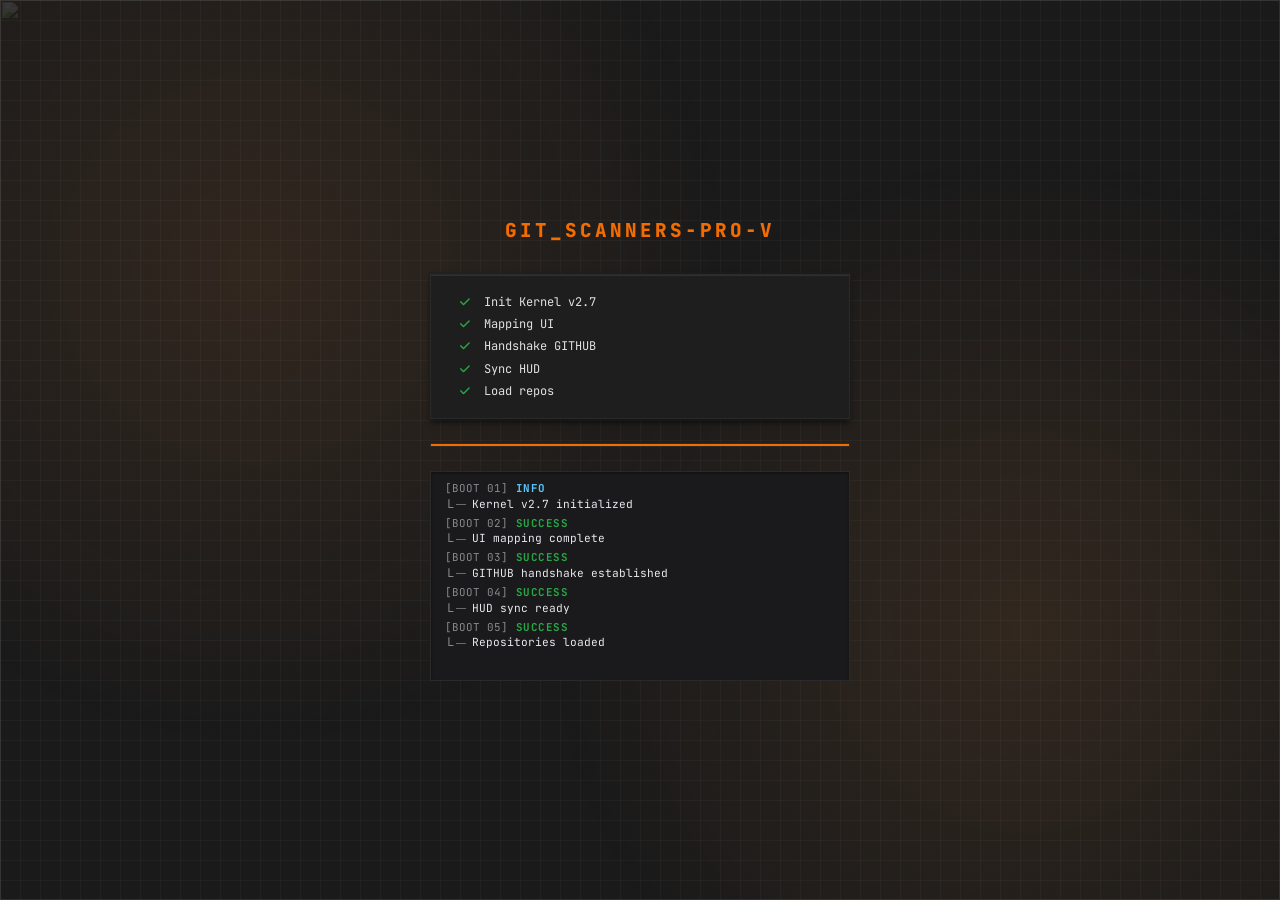
==== commit e5c4c73e: "Add files via upload" ====
--- a/index.html
+++ b/index.html
@@ -32,7 +32,7 @@
                 </div>
             </div>
         </div>
-        <div class="splash-brand">GIT_SCANNER::<span>S-PRO-V</span></div>
+        <div class="splash-brand">GIT_SCANNER<span>S-PRO-V</span></div>
         <div class="boot-panel">
             <ul class="boot-status-list" id="boot-status-list"></ul>
         </div>
@@ -59,7 +59,7 @@
 
     <div class="app-content" id="app-content">
         <header class="site-header">
-            <div class="header-brand">GIT_SCANNER::<span>S-PRO-V</span></div>
+            <div class="header-brand">GIT_SCANNER|<span>S-PRO-V</span></div>
             <div class="header-nav">
                 <button class="btn view-toggle" id="view-toggle"><i class="fas fa-list btn-icon" aria-hidden="true"></i>
                     VIEW: LIST</button>
@@ -193,7 +193,28 @@
         <script src="monaco-css.js"></script>
         <script src="https://cdn.jsdelivr.net/gh/s-pro-v/css_injector@main/css-editor-settings.js"></script>
         <footer>
-            SESSION: <span id="session-id">---</span> // LAYOUT_ENGINE: GRID_LIST_AUTO // V2.7
+            SESSION: <span class="footer-text" id="session-id">---</span> | LAYOUT_ENGINE: GRID_LIST_AUTO | V2.7
+            <!-- INSERT_YOUR_CODE -->
+            <span id="current-year">| Prawa autorskie </span>
+            <script>
+                // Auto-insert current year in the footer
+                (function () {
+                    var yearSpan = document.createElement('span');
+                    yearSpan.id = 'current-year';
+                    yearSpan.textContent = new Date().getFullYear();
+                    var footer = document.querySelector('footer');
+                    if (footer) {
+                        // Find the correct location to insert, immediately after 'V2.7'
+                        var separator = document.createTextNode(' © ');
+                        var yearSpan = document.createElement('span');
+                        yearSpan.id = 'current-year';
+                        yearSpan.style.color = 'var(--warning-color)';
+                        yearSpan.textContent = new Date().getFullYear();
+                        footer.appendChild(separator);
+                        footer.appendChild(yearSpan);
+                    }
+                })();
+            </script>
         </footer>
     </div>
 
@@ -202,4 +223,4 @@
 
 </body>
 
-</html>
+</html>
--- a/index.css
+++ b/index.css
@@ -64,6 +64,14 @@
         rgba(32, 32, 32, 0.2) 0px 0px 0px 1px, rgba(0, 0, 0, 0.325) 0px 2px 3px -0.5px,
         rgba(255, 255, 255, 0.04) 0px 0.5px 0px inset;
     --metal-gradient: linear-gradient(180deg, var(--bg-tertiary) 0%, var(--bg-secondary) 100%);
+
+    --glass-noise-background:
+        radial-gradient(circle at 60% -100%, #fffbe3cc 0%, #e3f2fd4d 75%),
+        conic-gradient(#ffffff66 0.25turn,
+            #fffde680 0.25turn 0.5turn,
+            #ffffff66 0.5turn 0.75turn,
+            #fffde680 0.75turn) top left / 4px 4px repeat,
+        #f6f8fa;
 }
 
 :root.theme-switching,
@@ -113,6 +121,14 @@
     --shadow-hover:
         rgba(32, 32, 32, 0.2) 0px 0px 0px 1px, rgba(0, 0, 0, 0.325) 0px 2px 3px -0.5px,
         rgba(255, 255, 255, 0.04) 0px 0.5px 0px inset;
+
+    --glass-noise-background:
+        radial-gradient(circle at 160% -100%, #8f7c6a8a 0%, #0001 55%),
+        conic-gradient(#ffffff14 0.25turn,
+            #ffffff20 0.25turn 0.5turn,
+            #ffffff14 0.5turn 0.75turn,
+            #ffffff20 0.75turn) top left / 4px 4px repeat,
+        #010405;
 }
 
 /* CORE RESET */
@@ -579,21 +595,27 @@
     align-items: center;
     padding: 0.9rem 2rem;
     border-bottom: 1px solid var(--border-color);
-    background: var(--metal-gradient);
+    background-color: var(--bg-primary);
     position: sticky;
     top: 0;
     z-index: 1000;
     margin-bottom: 0.5rem;
     box-shadow: var(--shadow-drop);
     overflow: hidden;
+    color: var(--text-muted);
+    text-shadow: 0 0 1px var(--text-muted);
 
     .header-brand {
         font-weight: 800;
         letter-spacing: 2px;
         text-transform: uppercase;
+        background-color: var(--bg-tertiary);
+        padding: 0.2rem 0.5rem;
+        box-shadow: var(--shadow-inset);
+        border: 1px solid var(--border-color);
 
         & span {
-            color: var(--highlight-color);
+            color: var(--warning-color);
         }
     }
 
@@ -604,7 +626,7 @@
         left: 0;
         width: 100%;
         height: 100%;
-        background: var(--bg-grid);
+        background: var(--bg-stripe-pattern);
         background-size: var(--bg-stripe-size);
         z-index: -1;
     }
@@ -618,6 +640,11 @@
         border: 1px solid var(--border-color);
         overflow: hidden;
         gap: 0.2rem;
+        outline: 1px solid transparent;
+        outline-width: 1px;
+        outline-offset: -1px;
+        outline-color: var(--border-color);
+        padding-bottom: 0.3rem;
     }
 }
 
@@ -1507,7 +1534,7 @@
 .btn {
     background: var(--bg-tertiary);
     color: var(--text-muted);
-    border: 1px solid var(--border-color);
+    border: 1px solid var(--bg-color);
     padding: 0 0.8rem;
     min-height: var(--btn-height);
     height: var(--btn-height);
@@ -1517,7 +1544,6 @@
     font-family: var(--font-family);
     text-transform: uppercase;
     font-size: 0.65rem;
-    line-height: 1;
     letter-spacing: 1px;
     transition: var(--transition-speed);
     text-decoration: none;
@@ -1534,6 +1560,7 @@
 
     &:active {
         box-shadow: var(--shadow-inset);
+        color: var(--text-muted);
     }
 }
 
@@ -1562,6 +1589,7 @@
 .code {
     color: var(--warning-color);
     border: 1px solid var(--border-color);
+    background-image: repeating-linear-gradient(45deg, transparent, transparent 10px, var(--grid-color) 10px, var(--grid-color) 11px);
     box-shadow: var(--shadow-drop);
 
     & i {
@@ -1569,6 +1597,9 @@
     }
 
     &:hover {
+        background-color: var(--bg);
+        background-image: repeating-linear-gradient(45deg, transparent, transparent 10px, var(--hover-bg) 10px, var(--hover-bg) 11px);
+
         & i {
             color: var(--warning-color);
         }
@@ -1579,9 +1610,7 @@
         color: var(--text-muted);
     }
 
-    &:focus {
-        outline: none;
-    }
+
 }
 
 .btn-cmd {
@@ -1667,7 +1696,7 @@
     color: var(--text-muted);
     border-top: 1px solid var(--border-color);
     background: var(--bg-primary);
-    box-shadow: 0 -2px 8px rgba(0, 0, 0, 0.08);
+    box-shadow: var(--shadow-drop);
     z-index: 100;
 }
 
@@ -1695,6 +1724,10 @@
 .btn .btn-icon,
 .badge .btn-icon {
     flex-shrink: 0;
+    display: flex;
+    align-items: center;
+    justify-content: center;
+    margin-top: 0.15rem;
 }
 
 .card-label,
@@ -1990,4 +2023,14 @@
     border-radius: 0.2rem;
     background-color: var(--bg-tertiary);
     overflow: hidden;
+}
+
+
+.footer-text {
+    color: var(--text-color);
+    font-weight: bold;
+    font-size: 0.7rem;
+    line-height: 1;
+    letter-spacing: 1px;
+    text-transform: uppercase;
 }
--- a/css-monaco.css
+++ b/css-monaco.css
@@ -1,6 +1,5 @@
 @import url('https://fonts.googleapis.com/css2?family=JetBrains+Mono:wght@400;700&family=Share+Tech+Mono&display=swap');
 @import url('https://cdnjs.cloudflare.com/ajax/libs/font-awesome/6.5.1/css/all.min.css');
-
 
 /* Monaco: margines (numery linii) – węższy, dynamiczny */
 .monaco-editor .margin {
@@ -111,7 +110,6 @@
     background-image: repeating-linear-gradient(45deg, transparent, transparent 10px, var(--grid-color) 10px, var(--grid-color) 11px);
     display: flex;
     position: relative;
-    box-shadow: var(--shadow-drop);
 }
 
 .setting-item:hover {
@@ -119,8 +117,43 @@
     border-left-color: var(--warning-color);
 }
 
-
-
+.setting-item::after {
+    content: '';
+    position: absolute;
+    bottom: 0px;
+    right: 0;
+    width: 100%;
+    height: 1px;
+    background: var(--metal-gradient);
+    box-shadow: var(--shadow-drop);
+    z-index: 0;
+    transition: all 0.2s ease;
+    pointer-events: none;
+    overflow: hidden;
+}
+
+.setting-item::before {
+    content: '';
+    position: absolute;
+    top: 0px;
+    left: 0;
+    width: 100%;
+    height: 1px;
+    background: var(--metal-gradient);
+    box-shadow: var(--shadow-drop);
+    z-index: 0;
+    transition: all 0.2s ease;
+    pointer-events: none;
+    overflow: hidden;
+}
+
+.setting-item:active::before {
+    box-shadow: var(--shadow-hover);
+}
+
+.setting-item:active::after {
+    box-shadow: var(--shadow-hover);
+}
 
 .setting-label {
     display: flex;
@@ -137,7 +170,6 @@
     font-family: var(--font-family);
     font-weight: 600;
     letter-spacing: 0.1em;
-    height: 30px;
 }
 
 .setting-label i {
@@ -183,14 +215,14 @@
     cursor: pointer;
     accent-color: var(--warning-color);
     border: 1px solid var(--border-color);
-    background-color: var(--bg-tertiary);
+    background-color: var(--card-bg);
     border-radius: 0;
     appearance: none;
     -webkit-appearance: none;
     -moz-appearance: none;
     position: relative;
     transition: background-color var(--transition-speed),
-        border var(--transition-speed), box-shadow var(--transition-speed);
+        border-color var(--transition-speed), box-shadow var(--transition-speed);
     margin-left: auto;
     box-shadow: var(--shadow-inset);
     box-sizing: border-box;
@@ -199,7 +231,10 @@
 .setting-label input[type="checkbox"]:checked {
     background-color: var(--warning-color);
     box-shadow: var(--shadow-inset);
-    border: 1px solid var(--border-color);
+    outline-offset: -2px;
+    outline-width: 1px;
+    outline-style: solid;
+    outline-color: var(--bg-color);
 }
 
 .setting-label input[type="checkbox"]:checked::after {
@@ -212,7 +247,6 @@
     font-size: 0.7rem;
     font-weight: 700;
     line-height: 1;
-
 }
 
 .setting-item:hover input[type="checkbox"] {
@@ -371,409 +405,393 @@
     color: var(--text-color);
 }
 
-/* --- SETTINGS SIDEBAR: układ monolith (pionowe zakładki | treść), kolory projektu --- */
-#settings-overlay-wrap #settingsOverlay.active,
-#settings-overlay-wrap #settingsSidebar.active {
-    pointer-events: auto;
-}
-
+/* --- SETTINGS SIDEBAR (panel ustawień Monaco – overlay + sidebar) --- */
 .settings-overlay,
 .settings-sidebar-overlay {
     position: fixed;
-    inset: 0;
-    z-index: 9999;
-    background: rgba(0, 0, 0, 0.45);
+    top: 0;
+    left: 0;
+    width: 100%;
+    height: 100%;
+    z-index: 999;
     opacity: 0;
     pointer-events: none;
     transition: opacity 0.3s ease;
+    background: rgba(0, 0, 0, 0.4);
 }
 
 .settings-overlay.active,
 .settings-sidebar-overlay.active {
     opacity: 1;
-}
-
-.settings-sidebar,
-#settingsSidebar.settings-sidebar {
+    pointer-events: auto;
+}
+
+.settings-sidebar {
     position: fixed;
     top: 0;
     right: 0;
-    width: 520px;
-    max-width: 92vw;
+    width: 600px;
+    max-width: 90%;
     height: 100vh;
-    background: var(--bg-tertiary);
-    border-left: 1px solid var(--border-color);
+    background: var(--panel-bg);
+    border-left: 2px solid var(--border-color);
     box-shadow: var(--shadow-drop);
+    z-index: 1000;
+    display: flex;
+    flex-direction: column;
     transform: translateX(100%);
-    transition: transform var(--transition-speed);
-    z-index: 10000;
-    display: flex;
-    flex-direction: column;
+    transition: transform 0.3s ease;
     overflow: hidden;
 }
 
-#settingsSidebar.settings-sidebar.active,
 .settings-sidebar.active {
     transform: translateX(0);
 }
 
 .settings-sidebar-header {
-    padding: 0.5rem 1rem;
-    min-height: 3rem;
+    background-color: var(--bg-color);
+    border-bottom: 1px solid var(--border-color);
+    font-family: var(--font-family);
+    color: var(--warning-color);
     display: flex;
     justify-content: space-between;
     align-items: center;
-    border-bottom: 1px solid var(--border-color);
+    flex-shrink: 0;
+    padding: 15px 20px;
+    box-shadow: var(--shadow-drop);
+    position: relative;
+    z-index: 2;
+    background-image: repeating-linear-gradient(45deg, transparent, transparent 10px, var(--grid-color) 10px, var(--grid-color) 11px);
+    height: 45px;
+    font-size: 0.8rem;
+}
+
+.settings-sidebar-title {
+    font-weight: 700;
+    text-transform: uppercase;
+    letter-spacing: 2px;
+    font-size: 0.9rem;
+}
+
+.settings-sidebar-header .close-settings {
     background: var(--bg-tertiary);
+    border: 1px solid var(--bg-color);
+    color: var(--text-muted);
+    transition: all 0.2s ease;
+    width: 30px;
+    height: 30px;
+    display: flex;
+    align-items: center;
+    justify-content: center;
     box-shadow: var(--shadow-drop);
-    flex-shrink: 0;
-    font-size: 0.8rem;
-}
-
-.settings-sidebar-header .settings-sidebar-title {
-    margin: 0;
-    font-size: 0.8rem;
-    text-transform: uppercase;
-    letter-spacing: 0.04em;
-    font-weight: 700;
-    color: var(--text-muted);
-}
-
-.settings-sidebar-header .close-settings {
-    background: var(--bg-secondary);
-    border: 1px solid var(--border-color);
-    color: var(--text-muted);
-    width: 2rem;
-    height: 2rem;
-    min-width: 2rem;
-    display: flex;
-    align-items: center;
-    justify-content: center;
-    cursor: pointer;
-    transition: all var(--transition-speed);
-    box-shadow: var(--shadow-drop);
+    padding: 0.2rem;
+
+}
+
+.settings-sidebar-header .close-settings i {
+    font-size: 0.9rem;
+    transition: color 0.2s ease;
 }
 
 .settings-sidebar-header .close-settings:hover {
+    color: var(--danger-color);
     background: var(--hover-bg);
-    color: var(--highlight-color);
 }
 
 .settings-sidebar-header .close-settings:active {
     box-shadow: var(--shadow-inset);
-    color: var(--text-muted);
 }
 
 .settings-sidebar-body {
     flex: 1;
-    display: flex;
-    overflow: hidden;
-    min-height: 0;
-}
-
-/* Pionowy pasek zakładek – jak .file-explorer */
+    overflow-y: auto;
+    padding: 0;
+    position: relative;
+    background-image: radial-gradient(circle at 20% 30%, rgba(255, 115, 0, 0.08) 0%, transparent 40%), radial-gradient(circle at 80% 70%, rgba(255, 255, 255, 0.03) 0%, transparent 40%);
+}
+
+.settings-sidebar-body::before {
+    content: "";
+    position: absolute;
+    top: 0;
+    left: 0;
+    width: 100%;
+    height: 100%;
+    background-image: linear-gradient(to right, var(--grid-color) 1px, transparent 1px), linear-gradient(to bottom, var(--grid-color) 1px, transparent 1px);
+    background-size: 28px 28px;
+    background-position: center center;
+    z-index: -1;
+}
+
+
+
+
+.settings-sidebar-body::-webkit-scrollbar-track {
+    background: var(--bg-color);
+}
+
+.settings-sidebar-body::-webkit-scrollbar-thumb {
+    background: var(--border-color);
+    border: 1px solid var(--bg-color);
+}
+
+.settings-sidebar-body::-webkit-scrollbar-thumb:hover {
+    background: var(--warning-color);
+}
+
 .settings-sidebar .settings-tabs {
-    width: 72px;
-    flex-shrink: 0;
+    display: flex;
+    flex-wrap: wrap;
+    gap: 0;
+    position: sticky;
+    top: 0;
+    z-index: 10;
+    background: var(--bg-color);
+    border-bottom: 1px solid var(--border-color);
+    box-shadow: 0 2px 4px rgba(0, 0, 0, 0.1);
+}
+
+.settings-sidebar .settings-tab {
+    flex: 1;
+    min-width: 0;
+    display: flex;
+    align-items: center;
+    justify-content: center;
+    gap: 0.4rem;
+    font-size: 0.7rem;
+    font-family: var(--font-family);
+    padding: 10px 8px;
+    background: var(--bg-color);
+    border: none;
+    border-bottom: 2px solid transparent;
+    border-top: 2px solid transparent;
+    color: var(--text-muted);
+    transition: all var(--transition-speed);
+    font-weight: 600;
+    text-transform: uppercase;
+    cursor: pointer;
+}
+
+.settings-sidebar .settings-tab i {
+    color: var(--text-muted);
+    font-size: 0.75rem;
+    transition: color var(--transition-speed);
+}
+
+.settings-sidebar .settings-tab:hover {
+    background: var(--hover-bg);
+    color: var(--text-primary);
+
+}
+
+.settings-sidebar .settings-tab:hover i {
+    color: var(--warning-color);
+}
+
+.settings-sidebar .settings-tab.active {
     background: var(--bg-tertiary);
-    border-right: 1px solid var(--border-color);
-    display: flex;
-    flex-direction: column;
-    align-items: center;
-    padding-top: 0.5rem;
-    background-image: repeating-linear-gradient(45deg, transparent, transparent 10px, var(--grid-color) 10px, var(--grid-color) 11px);
-}
-
-.settings-sidebar .settings-tab {
-    width: 100%;
-    min-height: 56px;
-    display: flex;
-    flex-direction: column;
-    align-items: center;
-    justify-content: center;
-    font-size: 0.65rem;
-    font-weight: 600;
-    letter-spacing: 0.04em;
-    color: var(--text-muted);
-    cursor: pointer;
-    transition: all var(--transition-speed);
+    color: var(--warning-color);
+    border-top-color: var(--warning-color);
+    border-bottom-color: var(--warning-color);
+    z-index: 11;
     position: relative;
+    box-shadow: none;
+}
+
+.settings-sidebar .settings-tab.active i {
+    color: var(--text-color);
+}
+
+.settings-sidebar .settings-tab.active:hover {
+    background: var(--panel-bg);
+    color: var(--warning-color);
+}
+
+.settings-sidebar .settings-tab-content {
+    display: none;
+    padding: 1rem 1rem;
+    margin-top: 0;
+    border-top: 1px solid var(--border-color);
+    background: var(--bg-tertiary);
+    box-shadow: var(--shadow-inset);
+}
+
+.settings-sidebar .settings-tab-content.active {
+    display: block;
+}
+
+.settings-sidebar .setting-item {
+    border-top: none;
     border-bottom: 1px solid var(--border-color);
     border-left: 3px solid transparent;
     box-shadow: var(--shadow-drop);
+    gap: 0.5rem;
     margin-bottom: 0.4rem;
-    padding: 0.4rem 0.25rem;
-    background: var(--bg-tertiary);
-    gap: 4px;
-}
-
-.settings-sidebar .settings-tab i,
-.settings-sidebar .settings-tab .settings-tab-icon {
-    font-size: 1rem;
-}
-
-.settings-sidebar .settings-tab:hover {
-    color: var(--text-primary);
-    background: var(--hover-bg);
-}
-
-.settings-sidebar .settings-tab.active {
-    color: var(--highlight-color);
-    background: var(--bg-tertiary);
-    border-left-color: var(--highlight-color);
-}
-
-.settings-sidebar .settings-tab.active::after {
-    display: none;
-}
-
-/* Obszar treści zakładki */
-.settings-sidebar .settings-tab-content {
-    display: none;
-    flex: 1;
-    min-width: 0;
-    padding: 1rem;
-    overflow-y: auto;
-    scroll-behavior: smooth;
-    background: var(--bg-tertiary);
-}
-
-.settings-sidebar .settings-tab-content.active {
-    display: block;
-}
-
-.settings-sidebar-body::-webkit-scrollbar,
-.settings-sidebar .settings-tab-content::-webkit-scrollbar {
-    width: 8px;
-}
-
-.settings-sidebar-body::-webkit-scrollbar-track,
-.settings-sidebar .settings-tab-content::-webkit-scrollbar-track {
-    background: var(--bg-color);
-}
-
-.settings-sidebar-body::-webkit-scrollbar-thumb,
-.settings-sidebar .settings-tab-content::-webkit-scrollbar-thumb {
-    background: var(--border-color);
-    border: 1px solid var(--bg-color);
-}
-
-.settings-sidebar-body::-webkit-scrollbar-thumb:hover,
-.settings-sidebar .settings-tab-content::-webkit-scrollbar-thumb:hover {
-    background: var(--highlight-color);
-}
-
-/* Wiersze ustawień – jak .explorer-item */
-.settings-sidebar .setting-item {
-    margin-bottom: 0.4rem;
-    padding: 1rem 0.8rem;
-    border-bottom: 1px solid var(--border-color);
-    border-left: 3px solid transparent;
-    box-shadow: var(--shadow-drop);
-    background: var(--bg-tertiary);
-    transition: border-left-color var(--transition-speed), padding-left var(--transition-speed), box-shadow var(--transition-speed);
-
+    padding: 0.6rem 0.8rem;
+    cursor: pointer;
+    transition: border-left-color var(--transition-speed), background-color var(--transition-speed),
+        padding-left var(--transition-speed), box-shadow var(--transition-speed), color var(--transition-speed);
 }
 
 .settings-sidebar .setting-item:hover {
     border-left-color: var(--warning-color);
-    background: var(--hover-bg);
+    padding-left: 1rem;
 }
 
 .settings-sidebar .setting-item:active {
     box-shadow: var(--shadow-inset);
-    background: var(--bg);
-}
-
-.settings-sidebar .setting-item .setting-label {
-    display: flex;
-    align-items: center;
-    justify-content: space-between;
-    font-size: 0.75rem;
-    font-weight: 600;
-    color: var(--text-primary);
-    margin-bottom: 0.35rem;
-    cursor: pointer;
-}
-
-.settings-sidebar .setting-item .setting-icon {
+    background-color: var(--bg-tertiary);
     color: var(--text-muted);
-    margin-right: 0.5rem;
-    width: 1rem;
-    text-align: center;
-}
-
+}
+
+.settings-sidebar .setting-item:hover .setting-label {
+    color: var(--warning-color);
+    transition: color var(--transition-speed);
+}
+
+.settings-sidebar .setting-item:last-child {
+    border-bottom: none;
+}
+
+/* Checkbox na cały wiersz – etykieta wypełnia padding .setting-item (ujemny margin), wysokość bez zmian */
 .settings-sidebar .setting-item:has(input[type="checkbox"]) .setting-label {
-    margin: 0;
-    padding: 0;
-    min-height: auto;
-}
-
-.settings-sidebar .setting-control {
-    display: flex;
-    align-items: center;
-    gap: 0.5rem;
-}
-
-.settings-sidebar .setting-value {
-    font-family: var(--font-family), monospace;
-    font-size: 0.75rem;
-    color: var(--highlight-color);
-    min-width: 3rem;
-    text-align: right;
-}
-
-.settings-sidebar input[type="range"]::-webkit-slider-runnable-track {
-    height: 4px;
-    background: var(--bg-tertiary);
-    border: 1px solid var(--border-color);
-    box-shadow: var(--shadow-inset);
-}
-
-.settings-sidebar input[type="range"]::-webkit-slider-thumb {
-    height: 16px;
-    width: 20px;
-    background: var(--text-primary);
-    cursor: pointer;
-    margin-top: -7px;
-    transition: background var(--transition-speed);
-}
-
-.settings-sidebar input[type="range"]:hover::-webkit-slider-thumb {
-    background: var(--hover-bg);
-}
-
-.settings-sidebar input[type="checkbox"] {
-    appearance: none;
-    width: 2.25rem;
-    height: 1.125rem;
-    background: var(--bg-tertiary);
-    border: 1px solid var(--border-color);
-    box-shadow: var(--shadow-inset);
-    position: relative;
-    cursor: pointer;
-    transition: background var(--transition-speed), border-color var(--transition-speed);
-    flex-shrink: 0;
-}
-
-.settings-sidebar input[type="checkbox"]::before {
-    content: "";
-    position: absolute;
-    top: 2px;
-    left: 2px;
-    width: calc(1.125rem - 4px);
-    height: calc(100% - 4px);
-    background: var(--text-muted);
-    transition: transform var(--transition-speed), background var(--transition-speed);
-}
-
-.settings-sidebar input[type="checkbox"]:checked {
-    background: var(--highlight-color);
-    border-color: var(--highlight-color);
-}
-
-.settings-sidebar input[type="checkbox"]:checked::before {
-    transform: translateX(1.125rem);
-    background: var(--bg-primary);
-}
-
-
-/* Ja-Select – jak inputy na stronie */
-.settings-sidebar .ja-select-wrap {
+    margin: -0.6rem -0.8rem;
+    padding: 0.6rem 0.8rem;
+    min-height: 2rem;
+    cursor: pointer;
+}
+
+/* --- CUSTOM SELECT (UPDATED) --- */
+.ja-select-wrap {
     position: relative;
     width: 100%;
 }
 
-.settings-sidebar .ja-select-btn {
+.ja-select-btn {
+    background-color: var(--card-bg);
+    color: var(--text-primary);
+    border: 1px solid var(--border-color);
+    padding: 0 0.8rem;
+    cursor: pointer;
+    font-size: 0.8rem;
+    font-weight: 600;
+    font-family: var(--font-family);
+    text-transform: uppercase;
+    display: flex;
+    justify-content: space-between;
+    align-items: center;
+    border-radius: 0;
+    box-shadow: var(--shadow-drop);
+    transition: all var(--transition-speed);
+    height: 36px;
+    box-sizing: border-box;
+    border-left: 3px solid transparent;
+    border-bottom: 1px solid var(--border-color);
     width: 100%;
-    background: var(--bg-primary);
-    border: 1px solid var(--border-color);
-    color: var(--text-primary);
-    padding: 0.5rem 0.8rem;
-    display: flex;
-    justify-content: space-between;
-    align-items: center;
-    font-family: var(--font-family), monospace;
-    font-size: 0.75rem;
-    text-transform: uppercase;
-    cursor: pointer;
-    transition: all var(--transition-speed);
-    min-height: 2rem;
-    box-sizing: border-box;
-    box-shadow: var(--shadow-drop);
-}
-
-.settings-sidebar .ja-select-btn:hover {
+    position: relative;
+    overflow: hidden;
+}
+
+.ja-select-btn:hover {
+    border-bottom-color: var(--warning-color);
+    color: var(--warning-color);
     background: var(--hover-bg);
 }
 
-.settings-sidebar .ja-select-btn.ja-open {
+.ja-select-btn:active {
     box-shadow: var(--shadow-inset);
 }
 
-.settings-sidebar .ja-select-btn .ja-select-arrow {
+.ja-select-btn .ja-select-arrow {
     font-size: 0.7rem;
     transition: transform var(--transition-speed);
+    font-style: normal;
     color: var(--text-muted);
 }
 
-.settings-sidebar .ja-select-btn.ja-open .ja-select-arrow {
+.ja-select-btn.ja-open {
+    border-color: var(--border-color);
+    border-bottom-color: transparent;
+    background: var(--bg-tertiary);
+}
+
+.ja-select-btn.ja-open .ja-select-arrow {
     transform: rotate(180deg);
-    color: var(--highlight-color);
-}
-
-.settings-sidebar .ja-select-list {
+    color: var(--warning-color);
+}
+
+.ja-select-list {
     position: absolute;
     top: 100%;
     left: 0;
-    width: 100%;
-    background: var(--bg-tertiary);
+    right: 0;
+    background-color: var(--panel-bg);
     border: 1px solid var(--border-color);
     border-top: none;
-    z-index: 50;
+    z-index: 1000;
     display: none;
-    max-height: 220px;
+    box-shadow: var(--shadow-drop);
+    border-radius: 0;
+    max-height: 200px;
     overflow-y: auto;
-    box-shadow: var(--shadow-drop);
-}
-
-.settings-sidebar .ja-select-list.ja-visible {
+}
+
+.ja-select-list.ja-visible {
     display: block;
 }
 
-.settings-sidebar .ja-select-item {
-    padding: 0.4rem 0.8rem;
-    font-size: 0.75rem;
-    font-family: var(--font-family), monospace;
-    color: var(--text-muted);
-    cursor: pointer;
+.ja-select-item {
+    padding: 0 0.5rem;
+    cursor: pointer;
+    font-size: 0.8rem;
+    font-weight: 600;
+    font-family: var(--font-family);
+    color: var(--text-primary);
+    border-bottom: 1px solid var(--border-color);
+    border-left: 3px solid transparent;
+    display: flex;
+    align-items: center;
     transition: all var(--transition-speed);
-    border-left: 3px solid transparent;
-    border-bottom: 1px solid var(--border-color);
-    display: flex;
-    align-items: center;
-    min-height: 2rem;
+    height: 32px;
     box-sizing: border-box;
-    background: var(--bg-tertiary);
-}
-
-.settings-sidebar .ja-select-item:hover {
-    background: var(--hover-bg);
-    color: var(--highlight-color);
-    border-left-color: var(--highlight-color);
-}
-
-.settings-sidebar .ja-select-item.ja-selected {
-    color: var(--highlight-color);
-    background: var(--bg-secondary);
-    border-left-color: var(--highlight-color);
-}
-
-.settings-sidebar .ja-select-item .ja-select-prefix {
+    text-transform: uppercase;
+}
+
+.ja-select-item:last-child {
+    border-bottom: none;
+}
+
+.ja-select-item .ja-select-prefix {
     margin-right: 0.5rem;
-    opacity: 0.6;
-}
-
+    opacity: 0;
+    color: var(--warning-color);
+    transition: opacity var(--transition-speed);
+    font-weight: 700;
+    text-transform: capitalize;
+}
+
+.ja-select-item:hover {
+    background-color: var(--bg-color);
+    color: var(--warning-color);
+    border-left: 3px solid var(--warning-color);
+}
+
+.ja-select-item:hover .ja-select-prefix {
+    opacity: 1;
+}
+
+.ja-select-item.ja-selected {
+    background-color: var(--bg-tertiary);
+    color: var(--warning-color);
+    font-weight: 700;
+    border-left: 3px solid var(--warning-color);
+}
+
+.ja-select-item.ja-selected .ja-select-prefix {
+    opacity: 1;
+}
+
+/* Scrollbar dla listy (Webkit) */
 .ja-select-list::-webkit-scrollbar {
     width: 6px;
 }
@@ -784,8 +802,9 @@
 
 .ja-select-list::-webkit-scrollbar-thumb {
     background: var(--border-color);
+    border-radius: 0;
 }
 
 .ja-select-list::-webkit-scrollbar-thumb:hover {
-    background: var(--highlight-color);
+    background: var(--warning-color);
 }
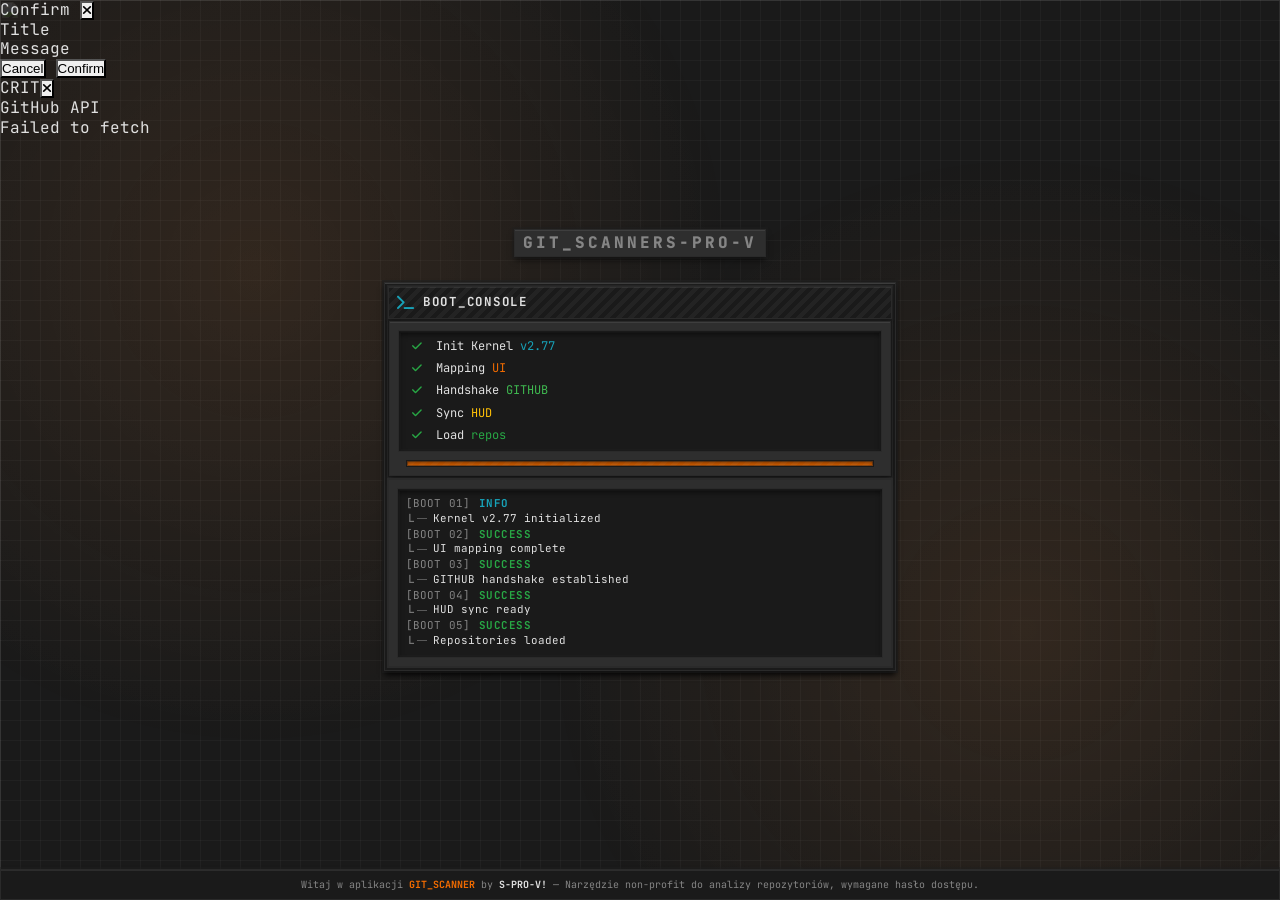
==== commit 2f16ce82: "Add files via upload" ====
--- a/index.html
+++ b/index.html
@@ -18,6 +18,8 @@
 
     <link rel="stylesheet" href="index.css">
     <link rel="stylesheet" href="css-monaco.css">
+    <link rel="stylesheet" href="https://cdn.jsdelivr.net/gh/s-pro-v/Industrial_HUD_Framework@main/css/alert.css">
+    <link rel="stylesheet" href="hud-alerts-bridge.css">
 </head>
 
 <body>
@@ -33,27 +35,64 @@
             </div>
         </div>
         <div class="splash-brand">GIT_SCANNER<span>S-PRO-V</span></div>
-        <div class="boot-panel">
-            <ul class="boot-status-list" id="boot-status-list"></ul>
-        </div>
-        <div class="progress-wrap">
-            <div class="progress-bar">
-                <div class="progress-fill" id="progress-fill"></div>
-            </div>
-        </div>
-        <div class="boot-log" id="boot-log"></div>
-        <div class="splash-continue" id="splash-continue">
-            <p class="splash-continue-text">System ready. Enter password to continue.</p>
-            <p class="splash-logout-info" id="splash-logout-info" aria-live="polite"></p>
-            <p class="splash-auth-info" id="splash-auth-info"></p>
-            <div class="splash-password-wrap">
-                <label for="splash-password" class="splash-password-label">Password</label>
-                <input type="password" id="splash-password" class="splash-password-input" placeholder="••••••••"
-                    autocomplete="off">
-                <p class="splash-password-error" id="splash-password-error" aria-live="polite"></p>
-            </div>
-            <button type="button" class="btn splash-continue-btn" id="splash-continue-btn"><i
-                    class="fas fa-lock-open btn-icon" aria-hidden="true"></i> UNLOCK</button>
+        <div class="splash-panels">
+            <div class="splash-terminal">
+                <section class="splash-sec splash-sec--boot" aria-label="Boot console">
+                    <header class="splash-sec-header splash-hazard">
+                        <i class="fas fa-terminal splash-sec-icon splash-sec-icon--boot" aria-hidden="true"></i>
+                        <h2 class="splash-sec-title">BOOT_CONSOLE</h2>
+                    </header>
+                    <div class="splash-sec-body splash-sec-body--boot">
+                        <ul class="boot-status-list" id="boot-status-list"></ul>
+                        <div class="splash-progress-block">
+                            <div class="progress-bar splash-progress-track">
+                                <div class="progress-fill" id="progress-fill"></div>
+                            </div>
+                        </div>
+                    </div>
+                </section>
+
+                <div class="splash-continue" id="splash-continue" aria-hidden="true">
+                    <section class="splash-sec splash-sec--login" aria-label="Secure access">
+                        <header class="splash-sec-header splash-hazard">
+                            <i class="fas fa-lock splash-sec-icon splash-sec-icon--lock" aria-hidden="true"></i>
+                            <h2 class="splash-sec-title">SECURE ACCESS</h2>
+                        </header>
+                        <div class="splash-sec-body splash-sec-body--login">
+                            <div class="splash-login-body">
+                                <p class="splash-continue-text">System ready. Enter password to continue.</p>
+                                <p class="splash-logout-info" id="splash-logout-info" aria-live="polite"></p>
+                                <p class="splash-auth-info" id="splash-auth-info"></p>
+                                <div class="splash-password-wrap">
+                                    <label for="splash-password" class="splash-password-label">ACCESS_KEY</label>
+                                    <input type="password" id="splash-password" class="splash-password-input"
+                                        placeholder="••••••••" autocomplete="off">
+                                </div>
+                                <p class="splash-password-error" id="splash-password-error" aria-live="polite"></p>
+                            </div>
+                            <div class="splash-login-actions">
+                                <button type="button" class="btn splash-unlock-btn splash-continue-btn"
+                                    id="splash-continue-btn"><i class="fas fa-lock-open btn-icon"
+                                        aria-hidden="true"></i>
+                                    UNLOCK</button>
+                            </div>
+                        </div>
+                    </section>
+                </div>
+
+                <section class="splash-sec splash-sec--log" aria-label="Boot log">
+                    <div class="splash-log-outer">
+                        <div class="boot-log" id="boot-log" role="log" aria-live="polite" aria-label="Boot log"></div>
+                    </div>
+                </section>
+
+                <footer class="splash-terminal-foot" aria-hidden="true">
+                    <span style="font-size:0.96em;">Witaj w aplikacji <strong
+                            style="color:var(--highlight-color);">GIT_SCANNER</strong> by <strong></strong> <strong
+                            style="color:var(--text-color);">S-PRO-V!</strong> &mdash; Narzędzie
+                        non-profit do analizy repozytoriów, wymagane hasło dostępu.</span>
+                </footer>
+            </div>
         </div>
     </div>
 
@@ -63,10 +102,17 @@
             <div class="header-nav">
                 <button class="btn view-toggle" id="view-toggle"><i class="fas fa-list btn-icon" aria-hidden="true"></i>
                     VIEW: LIST</button>
+                <button type="button" class="btn repo-refresh" id="repo-refresh-btn"
+                    title="Odśwież listę repozytoriów (GitHub API)"><i class="fas fa-arrows-rotate btn-icon"
+                        aria-hidden="true"></i> ODŚWIEŻ</button>
                 <button class="btn key-toggle" id="key-toggle"><i class="fas fa-key btn-icon" aria-hidden="true"></i>
                     AUTH_KEY</button>
                 <button class="btn theme-toggle" id="theme-toggle"><i class="fas fa-circle-half-stroke btn-icon"
                         aria-hidden="true"></i> THEME</button>
+
+                <span class="badge header-rate" title="Limit żądań GitHub API (pozostało / limit)"><i
+                        class="fas fa-gauge-high btn-icon" aria-hidden="true"></i> API <span
+                        id="rate-limit">0/0</span></span>
 
                 <span id="auth-status" class="badge auth-status"><i class="far fa-circle btn-icon"
                         aria-hidden="true"></i>
@@ -112,16 +158,52 @@
                             class="fas fa-circle-check card-icon" aria-hidden="true"></i> Active State</span><span
                         class="card-heading" id="stat-active" style="color:var(--success-color)">0</span></div>
                 <div class="card card--pages card--filter" id="card-filter-pages" data-filter="pages" role="button"
-                    tabindex="0" title="Tylko z GitHub Pages"><span class="card-label"><i class="fas fa-globe card-icon"
-                            aria-hidden="true"></i> Pages Live</span><span class="card-heading" id="stat-pages"
-                        style="color:var(--info-color)">0</span></div>
-                <div class="card card--rate"><span class="card-label"><i class="fas fa-gauge-high card-icon"
-                            aria-hidden="true"></i> Rate Limit</span><span class="card-heading"
-                        id="rate-limit">0/0</span>
-                </div>
+                    tabindex="0" title="Tylko repozytoria z włączonym GitHub Pages"><span class="card-label"><i
+                            class="fas fa-globe card-icon" aria-hidden="true"></i> GitHub Pages</span><span
+                        class="card-heading" id="stat-pages" style="color:var(--info-color)">0</span></div>
+                <div class="card card--live card--filter" id="card-filter-live" data-filter="live" role="button"
+                    tabindex="0" title="Ta sama lista co Pages + podgląd strony w oknie obok"><span
+                        class="card-label"><i class="fas fa-eye card-icon" aria-hidden="true"></i> Podgląd
+                        LIVE</span><span class="card-heading" id="stat-live"
+                        style="color:var(--highlight-color)">0</span></div>
             </section>
             <div class="bg-line"> </div>
-            <main class="repo-list-container" id="repo-list"></main>
+            <div class="repo-main-stage" id="repo-main-stage">
+                <main class="repo-list-container" id="repo-list"></main>
+                <aside class="repo-live-panel" id="repo-live-panel" hidden aria-label="Podgląd GitHub Pages">
+                    <header class="repo-live-toolbar">
+                        <div class="repo-live-toolbar-head">
+                            <span class="repo-live-toolbar-title"><i class="fas fa-globe btn-icon"
+                                    aria-hidden="true"></i>
+                                GitHub Pages — podgląd</span>
+                            <button type="button" class=" repo-live-toolbar-toggle sm" id="repo-live-toolbar-toggle"
+                                aria-expanded="true" aria-controls="repo-live-toolbar-body"
+                                title="Zwiń / rozwiń pasek podglądu">
+                                <i class="fas fa-chevron-up btn-icon" aria-hidden="true"></i>
+                            </button>
+                        </div>
+                        <div class="repo-live-toolbar-body" id="repo-live-toolbar-body">
+                            <input type="text" class="repo-live-url" id="repo-live-url" readonly
+                                placeholder="Wybierz repozytorium na liście po lewej…">
+                            <div class="repo-live-toolbar-btns">
+                                <button type="button" class="btn repo-live-reload" id="repo-live-reload"
+                                    title="Przeładuj podgląd w oknie"><i class="fas fa-rotate-right btn-icon"
+                                        aria-hidden="true"></i> RELOAD</button>
+                                <a class="btn btn-io repo-live-open" id="repo-live-open" href="#" target="_blank"
+                                    rel="noopener noreferrer" title="Otwórz w nowej karcie"><i
+                                        class="fas fa-up-right-from-square btn-icon" aria-hidden="true"></i> NOWA
+                                    KARTA</a>
+                            </div>
+                        </div>
+                    </header>
+                    <div class="repo-live-frame-wrap">
+                        <iframe id="repo-live-iframe" class="repo-live-iframe" title="Podgląd strony GitHub Pages"
+                            sandbox="allow-scripts allow-same-origin allow-forms allow-popups allow-popups-to-escape-sandbox"></iframe>
+                        <div class="repo-live-empty" id="repo-live-empty">Kliknij wiersz na liście po lewej. Część stron
+                            blokuje podgląd w ramce (X-Frame-Options) — użyj „Nowa karta”.</div>
+                    </div>
+                </aside>
+            </div>
         </div>
 
         <!-- MONACO MODAL -->
@@ -152,7 +234,11 @@
                     </div>
                 </div>
                 <div class="editor-layout">
-                    <div class="file-explorer" id="file-tree"></div>
+                    <div class="file-explorer-panel">
+                        <div class="file-explorer" id="file-tree">
+                            <div class="conter"></div>
+                        </div>
+                    </div>
                     <div class="editor-main"
                         style="position: relative; flex: 1; display: flex; flex-direction: column; min-height: 0;">
                         <div id="monaco-container" style="flex: 1; min-height: 0;"></div>
@@ -191,33 +277,37 @@
         </div>
         <script src="https://cdn.jsdelivr.net/npm/marked@9.1.6/marked.min.js"></script>
         <script src="monaco-css.js"></script>
-        <script src="https://cdn.jsdelivr.net/gh/s-pro-v/css_injector@main/css-editor-settings.js"></script>
+        <script src="https://cdn.jsdelivr.net/gh/s-pro-v/css_add@refs/heads/main/set.js"></script>
         <footer>
-            SESSION: <span class="footer-text" id="session-id">---</span> | LAYOUT_ENGINE: GRID_LIST_AUTO | V2.7
-            <!-- INSERT_YOUR_CODE -->
-            <span id="current-year">| Prawa autorskie </span>
-            <script>
-                // Auto-insert current year in the footer
-                (function () {
-                    var yearSpan = document.createElement('span');
-                    yearSpan.id = 'current-year';
-                    yearSpan.textContent = new Date().getFullYear();
-                    var footer = document.querySelector('footer');
-                    if (footer) {
-                        // Find the correct location to insert, immediately after 'V2.7'
-                        var separator = document.createTextNode(' © ');
-                        var yearSpan = document.createElement('span');
-                        yearSpan.id = 'current-year';
-                        yearSpan.style.color = 'var(--warning-color)';
-                        yearSpan.textContent = new Date().getFullYear();
-                        footer.appendChild(separator);
-                        footer.appendChild(yearSpan);
-                    }
-                })();
-            </script>
+            SESSION: <span class="footer-text" id="session-id">---</span> | LAYOUT_ENGINE: GRID_LIST_AUTO | V2.7 |
+            © <time class="footer-text" id="footer-year" datetime="">—</time>
+            <span class="footer-muted"> Prawa autorskie</span>
         </footer>
     </div>
 
+    <div class="git-scanner-hud-overlay" id="hud-confirm-overlay" aria-hidden="true"></div>
+    <div class="system-alert-modal" id="hud-confirm-modal" role="dialog" aria-modal="true"
+        aria-labelledby="hud-confirm-title" aria-describedby="hud-confirm-message" data-alert-type="info">
+        <div class="modal-content">
+            <div class="system-alert-header">
+                <span class="system-alert-title" id="hud-confirm-title">Confirm</span>
+                <button type="button" class="close-btn" id="hud-confirm-close" aria-label="Zamknij"><i
+                        class="fas fa-times" aria-hidden="true"></i></button>
+            </div>
+            <div class="system-alert-body">
+                <div class="system-alert-main-title" id="hud-confirm-main-title">Title</div>
+                <p class="confirm-message" id="hud-confirm-message">Message</p>
+            </div>
+            <div class="system-alert-footer">
+                <button type="button" class="cancel-btn" id="hud-confirm-cancel">Cancel</button>
+                <button type="button" class="system-alert-btn system-alert-btn-primary"
+                    id="hud-confirm-ok">Confirm</button>
+            </div>
+        </div>
+    </div>
+    <div id="hud-toast-container" class="toast-container git-scanner-hud-toasts" aria-live="polite"></div>
+
+    <script src="hud-notify.js"></script>
     <script src="index.js"></script>
 
 
--- a/index.css
+++ b/index.css
@@ -72,6 +72,8 @@
             #ffffff66 0.5turn 0.75turn,
             #fffde680 0.75turn) top left / 4px 4px repeat,
         #f6f8fa;
+
+    --boot-github-done: #1a7f37;
 }
 
 :root.theme-switching,
@@ -129,6 +131,8 @@
             #ffffff14 0.5turn 0.75turn,
             #ffffff20 0.75turn) top left / 4px 4px repeat,
         #010405;
+
+    --boot-github-done: #3fb950;
 }
 
 /* CORE RESET */
@@ -238,17 +242,98 @@
     font-weight: 800;
     letter-spacing: 3px;
     text-transform: uppercase;
-    font-size: 1.2rem;
+    font-size: 1rem;
+    color: var(--text-muted);
+    margin-bottom: 0.1rem;
+    background-color: var(--bg-tertiary);
+    border: 1px solid var(--border-color);
+    box-shadow: var(--shadow-drop);
+    padding: 0.2rem 0.5rem;
+
+}
+
+/* Jeden terminal: BOOT → SECURE ACCESS → LOG (scanline + hazard) */
+#splash-screen .splash-panels {
+    display: flex;
+    flex-direction: column;
+    align-items: center;
+    width: 100%;
+    max-width: 32rem;
+    position: relative;
+    z-index: 1;
+    background-color: var(--bg-color);
+}
+
+#splash-screen .splash-terminal {
+    position: relative;
+    width: 100%;
+    overflow: hidden;
+    background-color: var(--bg-color);
+    border: 1px solid var(--border-color);
+    box-shadow: var(--shadow-drop), var(--shadow-drop);
+    padding: 0.1rem;
+}
+
+
+#splash-screen .splash-hazard {
+    background-color: var(--bg-color);
+    background-image: var(--bg-stripe-pattern);
+    background-size: var(--bg-stripe-size);
+    box-shadow: var(--shadow-drop);
+}
+
+#splash-screen .splash-sec {
+    border: 1px solid var(--border-color);
+    background-color: var(--bg-color);
+}
+
+#splash-screen .splash-sec-header {
+    display: flex;
+    align-items: center;
+    gap: 0.5rem;
+    padding: 0.5rem;
+    box-shadow: var(--shadow-drop);
+    border: 1px solid var(--border-color);
+    background-color: var(--bg-color);
+
+}
+
+#splash-screen .splash-sec-icon {
+    width: 1.15rem;
+    text-align: center;
+    font-size: 0.95rem;
+}
+
+#splash-screen .splash-sec-icon--boot {
+    color: var(--info-color);
+}
+
+#splash-screen .splash-sec-icon--lock {
     color: var(--highlight-color);
-    margin-bottom: 0.5rem;
-}
-
-#splash-screen .boot-panel {
-    width: 100%;
-    max-width: 420px;
-    background: var(--bg-primary);
+}
+
+#splash-screen .splash-sec-title {
+    margin: 0;
+    font-size: 0.78rem;
+    font-weight: 700;
+    letter-spacing: 0.14em;
+    text-transform: uppercase;
+    color: var(--text-primary);
+}
+
+#splash-screen .splash-sec-body--boot {
+    padding: 0.5rem;
+    margin: 0.1rem;
+    box-shadow: var(--shadow-drop);
+    background-color: var(--bg-tertiary);
     border: 1px solid var(--border-color);
-    padding: 1.25rem 1.5rem;
+}
+
+#splash-screen .splash-sec-body--login {
+    padding: 0.5rem;
+    border: 1px solid var(--border-color);
+    margin: 0.1rem;
+    background-color: var(--bg-tertiary);
     box-shadow: var(--shadow-drop);
 }
 
@@ -257,6 +342,10 @@
     display: flex;
     flex-direction: column;
     gap: 0.5rem;
+    box-shadow: var(--shadow-inset);
+    padding: 0.5rem;
+    background-color: var(--bg-color);
+    border: 1px solid var(--border-color);
 }
 
 #splash-screen .boot-status-item {
@@ -273,6 +362,7 @@
     min-width: 1.2rem;
     text-align: center;
     color: var(--text-muted);
+    transition: color var(--transition-speed);
 }
 
 #splash-screen .boot-status-item .status-icon i {
@@ -283,11 +373,38 @@
     color: var(--highlight-color);
 }
 
+#splash-screen .boot-status-item.done .status-icon i {
+    color: var(--success-color);
+}
+
+
 #splash-screen .boot-status-item.loading {
     color: var(--text-primary);
 }
 
-#splash-screen .boot-status-item.done .status-icon {
+/* Done: akcent tylko na końcówce etykiety (.boot-status-tail) + ikona */
+
+#splash-screen .boot-status-item.done[data-index="0"] .boot-status-tail {
+    color: var(--info-color);
+}
+
+
+#splash-screen .boot-status-item.done[data-index="1"] .boot-status-tail {
+    color: var(--highlight-color);
+}
+
+
+#splash-screen .boot-status-item.done[data-index="2"] .boot-status-tail {
+    color: var(--boot-github-done);
+}
+
+
+#splash-screen .boot-status-item.done[data-index="3"] .boot-status-tail {
+    color: var(--warning-color);
+}
+
+
+#splash-screen .boot-status-item.done[data-index="4"] .boot-status-tail {
     color: var(--success-color);
 }
 
@@ -295,42 +412,60 @@
     color: var(--text-primary);
 }
 
-#splash-screen .progress-wrap {
+#splash-screen .splash-progress-block {
+    padding: 0.5rem 0.5rem 0 0.5rem;
+}
+
+#splash-screen .splash-progress-track {
     width: 100%;
-    max-width: 420px;
-}
-
-#splash-screen .progress-bar {
-    width: 100%;
-    height: 4px;
+    height: 0.45rem;
+    background: var(--highlight-color);
+    border: none;
+    box-shadow: none;
+    overflow: hidden;
+    outline-offset: 1px;
+    outline: 1px solid var(--border-color);
+    outline-offset: -1px;
+    outline-color: var(--bg-color);
+}
+
+#splash-screen .splash-progress-track .progress-fill {
+    height: 100%;
+    border-radius: 999px;
+    background-image: var(--bg-stripe-pattern);
+    background-size: var(--bg-stripe-size);
+    box-shadow: var(--shadow-inset);
+    width: 0%;
+    transition: width var(--transition-speed);
+}
+
+#splash-screen .splash-log-outer {
+    padding: 0.5rem;
     background: var(--bg-tertiary);
     border: 1px solid var(--border-color);
-    box-shadow: var(--shadow-inset);
-    overflow: hidden;
-}
-
-#splash-screen .progress-fill {
-    height: 100%;
-    background: var(--highlight-color);
-    width: 0%;
-    transition: width var(--transition-speed);
 }
 
 #splash-screen .boot-log {
     width: 100%;
-    max-width: 420px;
-    font-size: 0.7rem;
+    font-size: 0.68rem;
     font-family: var(--site-fontStack-monospace);
-    height: 210px;
     overflow-y: auto;
     border: 1px solid var(--border-color);
-    padding: 0.6rem 0.85rem;
-    background: #1a1a1c;
+    padding: 0.5rem;
+    background: var(--bg-color);
     color: var(--text-primary);
     display: flex;
     flex-direction: column;
-    gap: 0.35rem;
-    box-shadow: inset 0 1px 3px rgba(0, 0, 0, 0.4);
+    gap: 0.15rem;
+    box-shadow: var(--shadow-inset);
+    height: 170px;
+}
+
+#splash-screen .splash-terminal-foot {
+    background: var(--bg-color);
+    border: 1px solid var(--border-color);
+    box-shadow: var(--shadow-drop);
+    padding: 0.5rem;
 }
 
 #splash-screen .boot-log-entry {
@@ -346,9 +481,9 @@
 }
 
 #splash-screen .boot-log-time {
-    color: #8a8a8e;
-    font-size: 0.68rem;
+    color: var(--text-muted);
     flex-shrink: 0;
+    letter-spacing: 0.02em;
 }
 
 #splash-screen .boot-log-level {
@@ -358,7 +493,7 @@
 }
 
 #splash-screen .boot-log-level.info {
-    color: #5ac8fa;
+    color: var(--info-color);
 }
 
 #splash-screen .boot-log-level.success {
@@ -373,9 +508,11 @@
 }
 
 #splash-screen .boot-log-indent {
-    color: #8a8a8e;
+    color: var(--text-muted);
     flex-shrink: 0;
-    font-size: 0.75rem;
+    font-size: 0.7rem;
+    font-weight: 600;
+    opacity: 0.85;
 }
 
 #splash-screen .boot-log-indent::after {
@@ -390,90 +527,82 @@
 }
 
 #splash-screen .boot-log-text {
-    color: #e8e8ed;
+    color: var(--text-primary);
 }
 
 #splash-screen .splash-continue {
-    display: flex;
-    flex-direction: column;
-    align-items: center;
-    gap: 1.25rem;
+    display: none;
     width: 100%;
-    max-width: 420px;
-    background: color-mix(in srgb, var(--bg-primary) 85%, transparent);
-    border: 1px solid color-mix(in srgb, var(--border-color) 60%, transparent);
-    background-image: url("https://raw.githubusercontent.com/s-pro-v/img/d15bc10f8bedd0dfedecf4b3b1e0ea0f83abb8ff/container01.svg");
-    background-size: cover;
-    background-position: center;
-    background-repeat: no-repeat;
-    border-radius: 12px;
-    box-shadow:
-        0 0 0 1px rgba(255, 255, 255, 0.06) inset,
-        0 4px 6px -1px rgba(0, 0, 0, 0.2),
-        0 10px 24px -4px rgba(0, 0, 0, 0.25);
-    position: absolute;
-    bottom: 0;
-    height: 100%;
-    overflow-y: auto;
-    left: 50%;
-    transform: translateX(-50%);
-    z-index: 1;
-    opacity: 0;
+    margin: 0;
+    padding: 0;
+    background: transparent;
     pointer-events: none;
     visibility: hidden;
+    opacity: 0;
     transition:
-        opacity 0.35s ease,
-        visibility 0.35s ease;
-    backdrop-filter: blur(20px) saturate(1.2);
-    -webkit-backdrop-filter: blur(20px) saturate(1.2);
-    justify-content: center;
-}
-
-#splash-screen .splash-continue::before {
-    content: "";
-    position: absolute;
-    top: 0;
-    left: 0;
-    right: 0;
-    bottom: 0;
-    z-index: -1;
-    background: var(--bg-body);
+        opacity 0.28s ease,
+        visibility 0.28s ease;
 }
 
 #splash-screen .splash-continue.visible {
-    opacity: 1;
+    display: block;
     pointer-events: auto;
     visibility: visible;
+    opacity: 1;
+}
+
+#splash-screen .splash-sec--login {
+    background: var(--bg-tertiary);
+    transition: all 0.2s ease;
+}
+
+#splash-screen .splash-sec--login .splash-login-body {
+    display: flex;
+    flex-direction: column;
+    align-items: center;
+    text-align: center;
+    gap: 1rem;
+    padding: 0.5rem;
+    box-shadow: var(--shadow-inset);
+    border-radius: 0.25rem;
+    background-color: var(--bg-color);
+    border: 1px solid var(--border-color);
+}
+
+@media (max-width: 720px) {
+    #splash-screen {
+        justify-content: flex-start;
+        padding-top: 1.25rem;
+        overflow-y: auto;
+    }
+
+    #splash-screen .splash-terminal {
+        max-height: none;
+    }
 }
 
 #splash-screen .splash-continue-text {
-    font-size: 0.85rem;
-    color: var(--warning-color);
-    text-shadow:
-        0 0 5px var(--warning-color),
-        0 1px 1px #222;
-    letter-spacing: 0.5px;
-    font-weight: 500;
+    font-size: 0.62rem;
+    color: var(--text-muted);
+    line-height: 1.5;
     text-align: center;
     margin: 0;
-    padding: 0.5rem 0.2rem;
-    width: 100%;
-    border-bottom: 1px solid var(--warning-color);
-    background-color: #ffc10752;
-    background-image: var(--bg-stripe-pattern);
-    background-size: 30px 30px;
+    text-transform: uppercase;
+    letter-spacing: 0.2em;
 }
 
 #splash-screen .splash-logout-info {
     display: none;
-    font-size: 0.75rem;
+    font-size: 0.72rem;
     line-height: 1.4;
     color: var(--info-color);
+    background-color: color-mix(in srgb, var(--info-color) 12%, transparent);
     text-transform: uppercase;
     letter-spacing: 0.08em;
     align-items: center;
     justify-content: center;
     gap: 0.4rem;
+    padding: 0.5rem 0.75rem;
 }
 
 #splash-screen .splash-logout-info.visible {
@@ -490,7 +619,6 @@
     justify-content: center;
     gap: 0.4rem;
     padding: 0.5rem 0.75rem;
-    border-radius: 6px;
     width: 100%;
     text-align: center;
 }
@@ -509,30 +637,35 @@
 
 #splash-screen .splash-password-wrap {
     width: 100%;
-    max-width: 280px;
+    max-width: 100%;
     display: flex;
     flex-direction: column;
+    align-items: stretch;
+    text-align: left;
     gap: 0.5rem;
 }
 
 #splash-screen .splash-password-label {
-    font-size: 0.7rem;
-    letter-spacing: 0.12em;
+    font-size: 0.65rem;
+    letter-spacing: 0.08em;
     text-transform: uppercase;
     color: var(--text-muted);
-    font-weight: 600;
 }
 
 #splash-screen .splash-password-input {
     width: 100%;
-    padding: 0.5rem 0.75rem;
-    font-family: var(--site-fontStack-monospace);
-    font-size: 0.85rem;
+    padding: 0.5rem 1rem;
+    font-family: inherit;
+    font-size: 0.75rem;
     background: var(--bg-tertiary);
     border: 1px solid var(--border-color);
     color: var(--text-primary);
     box-sizing: border-box;
-    box-shadow: var(--shadow-inset);
+    height: var(--btn-height);
+    box-shadow: var(--shadow-drop);
+    transition:
+        border-color var(--transition-speed),
+        box-shadow var(--transition-speed);
 }
 
 #splash-screen .splash-password-input:hover {
@@ -545,47 +678,78 @@
 
 #splash-screen .splash-password-input:focus {
     outline: none;
+    border-color: var(--bg-color);
     border-bottom-color: var(--highlight-color);
-    background: var(--hover-bg);
+    box-shadow: var(--shadow-inset);
 }
 
 #splash-screen .splash-password-error {
-    font-size: 0.65rem;
+    font-size: 0.85rem;
     color: var(--danger-color);
     text-transform: uppercase;
     letter-spacing: 0.5px;
-    min-height: 1.2em;
-}
-
-#splash-screen .splash-continue-btn {
+    min-height: 1.5rem;
+    margin: 0;
+    padding: 0.2rem 0.5rem;
+    text-align: center;
+    font-weight: 700;
+}
+
+#splash-screen .splash-sec--login .splash-login-actions {
+    display: flex;
+    padding: 0.2rem;
+    background: transparent;
+    border: 1px solid var(--border-color);
+    background-color: var(--bg-tertiary);
+    box-shadow: var(--shadow-inset);
+    position: relative;
+    overflow: hidden;
+    width: 120px;
+    margin: 0 auto;
+    margin-top: 0.5rem;
+}
+
+#splash-screen .splash-unlock-btn {
+    width: 100%;
+    justify-content: center;
+    gap: 0.45rem;
+    border: 1px solid var(--highlight-color);
+    padding: 0.75rem 1rem;
+    background: color-mix(in srgb, var(--highlight-color) 70%, transparent);
+    color: var(--text-inverse);
+    font-size: 0.78rem;
+    font-weight: 900;
+    letter-spacing: 0.28em;
+    text-transform: uppercase;
+    transition:
+        background-color 0.2s ease,
+        color 0.2s ease,
+        border-color 0.2s ease;
+}
+
+#splash-screen .splash-unlock-btn:hover {
+    background: var(--hover-bg);
     color: var(--highlight-color);
-    transition: all var(--transition-speed);
-    display: flex;
-    align-items: center;
-    justify-content: center;
-    gap: 0.4rem;
-}
-
-#splash-screen .splash-continue-btn i {
+    border-color: var(--border-color);
+}
+
+#splash-screen .splash-unlock-btn .btn-icon {
+    color: var(--text-inverse);
+    transition: color 0.2s ease;
+}
+
+#splash-screen .splash-unlock-btn:hover .btn-icon {
     color: var(--text-color);
 }
 
-#splash-screen .splash-continue-btn:hover i {
-    color: var(--highlight-color);
-}
-
-#splash-screen .splash-continue-btn:hover {
-    background: var(--hover-bg);
-    color: var(--text-color);
-}
-
-#splash-screen .splash-continue-btn:active {
+#splash-screen .splash-unlock-btn:active {
+    background: var(--bg-color);
+    color: var(--text-muted);
     box-shadow: var(--shadow-inset);
-    color: var(--text-muted);
-}
-
-#splash-screen .splash-continue-btn:active i {
-    color: var(--text-muted);
+
+    & .btn-icon {
+        color: var(--text-muted);
+    }
 }
 
 /* HEADER */
@@ -593,13 +757,15 @@
     display: flex;
     justify-content: space-between;
     align-items: center;
-    padding: 0.9rem 2rem;
+    padding: 0.1rem 0 0 1rem;
     border-bottom: 1px solid var(--border-color);
     background-color: var(--bg-primary);
-    position: sticky;
+    position: fixed;
     top: 0;
+    left: 0;
+    right: 0;
     z-index: 1000;
-    margin-bottom: 0.5rem;
+    margin-bottom: 0.2rem;
     box-shadow: var(--shadow-drop);
     overflow: hidden;
     color: var(--text-muted);
@@ -609,10 +775,9 @@
         font-weight: 800;
         letter-spacing: 2px;
         text-transform: uppercase;
-        background-color: var(--bg-tertiary);
+        background-color: var(--bg);
         padding: 0.2rem 0.5rem;
-        box-shadow: var(--shadow-inset);
-        border: 1px solid var(--border-color);
+        border-bottom: 2px solid var(--warning-color);
 
         & span {
             color: var(--warning-color);
@@ -624,10 +789,13 @@
         position: absolute;
         top: 0;
         left: 0;
+        height: 100%;
+        background-color: var(--bg-tertiary);
+        background-image: repeating-linear-gradient(-45deg, transparent, transparent 10px, var(--grid-color) 10px, var(--grid-color) 11px);
         width: 100%;
-        height: 100%;
-        background: var(--bg-stripe-pattern);
-        background-size: var(--bg-stripe-size);
+
+        box-shadow: var(--shadow-drop);
+        border: 1px solid var(--border-color);
         z-index: -1;
     }
 
@@ -637,14 +805,9 @@
         box-shadow: var(--shadow-inset);
         background-color: var(--bg-tertiary);
         padding: 0.2rem;
-        border: 1px solid var(--border-color);
         overflow: hidden;
         gap: 0.2rem;
-        outline: 1px solid transparent;
-        outline-width: 1px;
-        outline-offset: -1px;
-        outline-color: var(--border-color);
-        padding-bottom: 0.3rem;
+        border: 1px solid var(--border-color);
     }
 }
 
@@ -657,6 +820,7 @@
     align-items: center;
     justify-content: center;
     padding: 1rem;
+    background-color: color-mix(in srgb, var(--bg-tertiary) 80%, transparent);
 }
 
 .auth-modal.active {
@@ -708,6 +872,7 @@
     display: flex;
     align-items: center;
     gap: 0.5rem;
+    margin-top: 4px;
 }
 
 .auth-modal-close {
@@ -783,8 +948,14 @@
 
 .auth-modal-actions {
     display: flex;
-    gap: 0.5rem;
+    gap: 0.2rem;
     flex-wrap: wrap;
+    box-shadow: var(--shadow-inset);
+    background-color: var(--bg-tertiary);
+    border: 0px solid var(--border-color);
+    padding: 0.2rem;
+    position: relative;
+    overflow: hidden;
 }
 
 .auth-modal-actions .btn {
@@ -802,27 +973,28 @@
 
 /* DASHBOARD – fixed po lewej */
 .dashboard-grid {
-    --dashboard-width: 188px;
+    --dashboard-width: 182px;
     position: fixed;
+    top: 2.85rem;
     width: var(--dashboard-width);
     display: flex;
     flex-direction: column;
-    gap: 0.5rem;
+    gap: 0.2rem;
     border-right: 1px solid var(--border-color);
-    background: var(--bg-secondary);
-    background-image: var(--bg-body);
-    background-size: var(--bg-body-size);
-    background-repeat: repeat;
+    background-color: var(--bg-color);
     z-index: 100;
+    box-shadow: var(--shadow-inset);
+    overflow: hidden;
+    padding: 0.2rem;
+    margin: 0rem 0.2rem 0 0.2rem;
 }
 
 .dashboard-grid .card {
     position: relative;
     flex: 0 0 auto;
     min-height: 4.5rem;
-    margin-left: 0.5rem;
     contain: layout style;
-    padding: 0.6rem 1rem;
+    padding: 0.2rem 1rem;
     display: flex;
     flex-direction: column;
     justify-content: center;
@@ -871,53 +1043,372 @@
 
 .dashboard-grid .card.card--filter {
     cursor: pointer;
-    border-left: 5px solid transparent;
+    border-left: 2px solid transparent;
 }
 
 .dashboard-grid .card.card--filter:hover {
     background-color: var(--hover-bg);
 }
 
+.dashboard-grid .card.card--filter:active {
+    box-shadow: var(--shadow-inset);
+    color: var(--text-muted);
+    background-color: var(--bg-color);
+}
+
 .dashboard-grid .card.card--filter-active {
-    border-left: 5px solid var(--warning-color);
+    border-left: 2px solid var(--warning-color);
     background-color: var(--hover-bg);
+}
+
+/* Stage: lista + opcjonalny panel LIVE (iframe) */
+.repo-main-stage {
+    --dashboard-width: 190px;
+    --dashboard-gap: 0.75rem;
+    --footer-height: 2rem;
+    --footer-gap: 1rem;
+    margin-left: calc(var(--dashboard-width) + var(--dashboard-gap));
+    margin-top: 3rem;
+    width: calc(100% - var(--dashboard-width) - var(--dashboard-gap));
+    margin-right: 0;
+    margin-bottom: 0;
+    padding: 0 0.25rem calc(var(--footer-height) + var(--footer-gap)) 0.25rem;
+    flex-grow: 1;
+    min-width: 0;
+    display: flex;
+    flex-direction: column;
+    align-items: stretch;
+}
+
+/* LIVE: wysokość do krawędzi nad fixed footer — bez podwójnego „footer+gap” (padding + calc) */
+.repo-main-stage.live-active {
+    flex-direction: row;
+    align-items: stretch;
+    gap: 0.35rem;
+    overflow: hidden;
+    min-height: 0;
+    box-sizing: border-box;
+    /* Nadpisujemy dolny padding bazowego .repo-main-stage (footer+gap) — inaczej jest podwójna przerwa */
+    padding: 0 0.25rem 0.15rem 0.25rem;
+    height: calc(100dvh - 3rem - var(--footer-height));
+    max-height: calc(100dvh - 3rem - var(--footer-height));
+}
+
+.repo-main-stage:not(.live-active) .repo-list-container {
+    width: 100%;
+}
+
+.repo-main-stage.live-active .repo-list-container {
+    /* flex: 0 0 38%; */
+    max-width: 520px;
+    min-width: 240px;
+    min-height: 0;
+    align-self: stretch;
+    overflow-x: hidden;
+    overflow-y: auto;
+    overscroll-behavior: contain;
+    grid-template-columns: minmax(0, 1fr);
+    -webkit-overflow-scrolling: touch;
 }
 
 /* REPO LIST & GRID SYSTEM – list = 2 kolumny, grid = karty */
 .repo-list-container {
-    --dashboard-width: 200px;
-    --dashboard-gap: 0.75rem;
-    --footer-height: 3.5rem;
-    --footer-gap: 1rem;
-    margin-left: calc(var(--dashboard-width) + var(--dashboard-gap));
-    width: calc(100% - var(--dashboard-width) - var(--dashboard-gap));
+    margin-left: 0;
+    margin-top: 0;
     margin-right: 0;
-    margin-top: 0;
     margin-bottom: 0;
-    padding: 0 0.5rem calc(var(--footer-height) + var(--footer-gap)) 0.5rem;
-    flex-grow: 1;
+    padding: 0;
+    /* flex: 1; */
+    min-width: 0;
     display: grid;
-    grid-template-columns: 1fr 1fr;
+    grid-template-columns: minmax(0, 1fr) minmax(0, 1fr);
+    gap: 0.25rem;
+}
+
+/* Panel podglądu GitHub Pages */
+.repo-live-panel {
+    display: none;
+    flex: 1;
+    flex-direction: column;
+    min-width: 0;
+    min-height: 0;
+    border: 1px solid var(--border-color);
+    background: var(--bg-primary);
+    box-shadow: var(--shadow-drop);
+}
+
+.repo-main-stage.live-active .repo-live-panel {
+    display: flex;
+    min-height: 0;
+    overflow: hidden;
+    /* Odstęp pod fixed toolbar — zsynchronizowany ze zwinięciem (.repo-live-panel--toolbar-collapsed) */
+    --live-toolbar-stack-height: 5.1rem;
+}
+
+.repo-live-panel[hidden] {
+    display: none !important;
+}
+
+.repo-main-stage.live-active .repo-live-panel.repo-live-panel--toolbar-collapsed {
+    --live-toolbar-stack-height: 2.42rem;
+}
+
+.repo-main-stage.live-active .repo-live-panel .repo-live-frame-wrap {
+    margin-top: var(--live-toolbar-stack-height);
+    transition: margin-top 0.22s ease;
+}
+
+.repo-live-toolbar-head {
+    display: flex;
+    align-items: center;
+    justify-content: space-between;
     gap: 0.5rem;
+    padding: 0.2rem 0.65rem 0.2rem 1rem;
+    border: 1px solid var(--border-color);
+    border-bottom: 1px solid var(--border-color);
+    background: var(--bg-stripe-pattern);
+    background-size: var(--bg-stripe-size);
+    box-shadow: var(--shadow-drop);
+    flex-shrink: 0;
+}
+
+.repo-live-toolbar-title {
+    font-size: 0.78rem;
+    font-weight: 700;
+    margin-top: 6px;
+    text-transform: uppercase;
+    letter-spacing: 0.05em;
+    color: var(--text-muted);
+    display: inline-flex;
+    align-items: center;
+    gap: 0.45rem;
+    min-width: 0;
+
+    & i {
+        color: var(--warning-color);
+    }
+}
+
+.repo-live-toolbar-toggle {
+    flex-shrink: 0;
+    width: 2rem;
+    min-width: 2rem;
+    height: 2rem;
+    padding: 0;
+    display: inline-flex;
+    align-items: center;
+    justify-content: center;
+}
+
+.repo-live-toolbar-toggle .btn-icon {
+    transition: transform 0.2s ease;
+}
+
+.repo-live-panel--toolbar-collapsed .repo-live-toolbar-toggle .btn-icon {
+    transform: rotate(180deg);
+}
+
+.repo-live-toolbar-body {
+    display: flex;
+    flex-wrap: wrap;
+    align-items: center;
+    gap: 0.2rem;
+    padding: 0.25rem;
+    border: 1px solid var(--border-color);
+    border-top: none;
+    background: var(--bg-tertiary);
+    box-shadow: var(--shadow-inset);
+    position: relative;
+    overflow: hidden;
+    max-height: 8rem;
+    opacity: 1;
+    transition:
+        max-height 0.22s ease,
+        opacity 0.18s ease,
+        padding 0.22s ease,
+        border-width 0.15s ease;
+}
+
+.repo-live-panel--toolbar-collapsed .repo-live-toolbar-body {
+    max-height: 0;
+    opacity: 0;
+    padding-top: 0;
+    padding-bottom: 0;
+    border-width: 0;
+    pointer-events: none;
+}
+
+.repo-live-toolbar-btns {
+    display: flex;
+    flex-wrap: wrap;
+    align-items: center;
+    gap: 0.2rem;
+    flex-shrink: 0;
+    margin-left: auto;
+}
+
+.repo-live-toolbar {
+    display: flex;
+    flex-direction: column;
+    align-items: stretch;
+    gap: 0;
+    flex-shrink: 0;
+    margin: 0;
+    padding: 0;
+    border: none;
+    background: transparent;
+    box-shadow: none;
+    position: fixed;
+    top: 2.85rem;
+    z-index: 100;
+    width: calc(100% - 32.5rem);
+    box-sizing: border-box;
+}
+
+.repo-live-toolbar-label {
+    font-size: 0.65rem;
+    font-weight: 700;
+    text-transform: uppercase;
+    letter-spacing: 0.06em;
+    color: var(--highlight-color);
+    display: inline-flex;
+    align-items: center;
+    gap: 0.35rem;
+    flex-shrink: 0;
+}
+
+.repo-live-toolbar-body .repo-live-url {
+    flex: 1 1 12rem;
+    min-width: 0;
+    max-width: 100%;
+}
+
+.repo-live-url {
+    flex: 1;
+    min-width: 0;
+    height: var(--btn-height);
+    padding: 0 0.5rem;
+    font-family: inherit;
+    font-size: 0.65rem;
+    background: var(--bg-tertiary);
+    border: 1px solid var(--border-color);
+    color: var(--text-muted);
+    box-sizing: border-box;
+    box-shadow: var(--shadow-drop);
+}
+
+.repo-live-url:focus {
+    outline: none;
+    border-bottom-color: var(--highlight-color);
+    box-shadow: var(--shadow-inset);
+    background: var(--bg-tertiary);
+}
+
+.repo-live-reload {
+    border: 1px solid var(--border-color) !important;
+    height: 100%;
+}
+
+.repo-live-open {
+    flex-shrink: 0;
+}
+
+.repo-live-frame-wrap {
+    position: relative;
+    flex: 1;
+    min-height: 0;
+    background: var(--bg-secondary);
+}
+
+.repo-live-iframe {
+    position: absolute;
+    inset: 0;
+    width: 100%;
+    height: 100%;
+    border: none;
+    display: block;
+    background: var(--bg-primary);
+}
+
+.repo-live-empty {
+    position: absolute;
+    inset: 0;
+    display: flex;
+    align-items: center;
+    justify-content: center;
+    text-align: center;
+    padding: 1.5rem;
+    font-size: 0.72rem;
+    line-height: 1.45;
+    color: var(--text-muted);
+    text-transform: uppercase;
+    letter-spacing: 0.04em;
+    pointer-events: none;
+    background: color-mix(in srgb, var(--bg-secondary) 88%, transparent);
+}
+
+.repo-live-empty.is-hidden {
+    display: none;
+}
+
+.agenda-row.live-selected {
+    outline: 2px solid var(--warning-color);
+    outline-offset: -2px;
+    background: color-mix(in srgb, var(--warning-color) 8%, var(--bg-tertiary));
+}
+
+@media (max-width: 900px) {
+    .repo-main-stage.live-active {
+        flex-direction: column;
+        height: auto;
+        max-height: none;
+        overflow: visible;
+    }
+
+    .repo-main-stage.live-active .repo-list-container {
+        flex: 0 1 auto;
+        max-width: none;
+        max-height: min(42vh, 380px);
+        overflow-y: auto;
+    }
+
+    .repo-main-stage.live-active .repo-live-panel {
+        flex: 1 1 auto;
+        min-height: min(52vh, 560px);
+        overflow: hidden;
+    }
+
+    .repo-live-frame-wrap {
+        min-height: min(48vh, 520px);
+        flex: 1 1 auto;
+    }
+}
+
+.repo-main-stage.live-active .repo-list-container.grid-mode {
+    grid-template-columns: minmax(0, 1fr);
 }
 
 @media (max-width: 1000px) {
     .repo-list-container:not(.grid-mode) {
-        grid-template-columns: 1fr;
-    }
+        grid-template-columns: minmax(0, 1fr);
+    }
+}
+
+.repo-list-container:not(.grid-mode)>.agenda-row {
+    min-width: 0;
 }
 
 .repo-list-container.grid-mode {
     display: grid;
     grid-template-columns: repeat(auto-fill, minmax(320px, 1fr));
-    gap: 0.5rem;
+    gap: 0.25rem;
     align-items: stretch;
 }
 
 .repo-list-container.grid-mode .agenda-row {
     grid-template-columns: 1fr;
     grid-template-rows: auto 1fr auto auto;
-    min-height: 160px;
+    min-height: 180px;
     height: auto;
     border: 1px solid var(--border-color);
     margin-bottom: 0;
@@ -934,7 +1425,7 @@
 
 .repo-list-container.grid-mode .agenda-row .stat-col {
     border-left: none;
-    border-top: 1px solid color-mix(in srgb, var(--warning-color) 30%, transparent);
+    border-top: 1px solid color-mix(in srgb, var(--text-muted) 30%, transparent);
     padding: 0.5rem 1rem;
     flex-direction: row;
     justify-content: space-between;
@@ -942,7 +1433,7 @@
 }
 
 .repo-list-container.grid-mode .agenda-row:hover .stat-col {
-    border-color: var(--hover-bg);
+    border-color: var(--border-color-hover);
 }
 
 .repo-list-container.grid-mode .agenda-row .action-col {
@@ -958,7 +1449,6 @@
     box-shadow: var(--shadow-inset);
     background-color: var(--bg-tertiary);
     overflow: hidden;
-    border: 1px solid var(--border-color);
 }
 
 .repo-list-container.grid-mode .agenda-row .action-col .btn,
@@ -972,7 +1462,7 @@
     display: grid;
     grid-template-columns: 48px 1fr 150px auto;
     min-height: 42px;
-    border: 2px solid var(--border-color);
+    border: 1px solid var(--border-color);
     margin-bottom: 0;
     background: transparent;
     position: relative;
@@ -986,7 +1476,7 @@
         background-color var(--transition-speed),
         border-left var(--transition-speed),
         color var(--transition-speed);
-    background-image: repeating-linear-gradient(45deg,
+    background-image: repeating-linear-gradient(-45deg,
             transparent,
             transparent 10px,
             var(--grid-color) 10px,
@@ -995,7 +1485,7 @@
 
 .agenda-row:hover {
     border-color: var(--border-color);
-    border-left: 2px solid var(--warning-color);
+    border-left-color: var(--warning-color);
     z-index: 10;
     background-color: var(--hover-bg);
 }
@@ -1026,34 +1516,49 @@
     font-size: 0.7rem;
 }
 
-.agenda-row .info-col {
+.info-col {
     padding: 0.5rem 0.75rem;
-    backdrop-filter: blur(5px);
+    backdrop-filter: blur(0px);
     margin: 1px;
     transition: background var(--transition-speed);
+    background: var(--bg-color);
+}
+
+.agenda-row:hover .info-col {
+    background: var(--panel-bg);
 }
 
 .agenda-row .info-col::before {
-    content: "";
+    content: "▁▁▁▁▁▁▁⁃";
+    font-size: 2.5rem;
+    color: var(--text-muted);
+    text-align: left;
+
     position: absolute;
-    top: 1px;
+    top: 0px;
     left: 0px;
     width: 100%;
     height: 10px;
-    background: linear-gradient(225deg, var(--border-color-hover) 48%, transparent 0%);
-    border-top: 8px solid var(--border-color-hover);
+    background: linear-gradient(225deg, var(--border-color-hover) 18%, transparent 0%);
+    border-top: 6px solid var(--border-color-hover);
     z-index: 10;
     pointer-events: none;
 }
 
 .agenda-row .info-col::after {
-    content: "";
+    content: "⫹";
+    font-size: 4rem;
+    color: var(--border-color-hover);
+    text-align: center;
+    display: flex;
+    align-items: center;
+    justify-content: center;
     position: absolute;
-    bottom: 1px;
+    bottom: 0px;
     right: 0%;
-    width: 20px;
-    height: 82px;
-    background: linear-gradient(225deg, var(--border-color-hover) 48%, transparent 0%);
+    width: 40px;
+    height: 70%;
+    background: linear-gradient(24deg, var(--border-color-hover) 48%, transparent 0%);
     border-bottom: 8px solid var(--border-color-hover);
     z-index: 10;
     pointer-events: none;
@@ -1108,11 +1613,11 @@
 }
 
 .agenda-row .action-col {
-    padding: 0.2rem;
+    padding: 0.25rem;
     display: flex;
     flex-direction: column;
     justify-content: center;
-    gap: 0.2rem;
+    gap: 0.25rem;
     background-color: var(--bg-tertiary);
     margin: 6px;
     align-items: stretch;
@@ -1122,7 +1627,6 @@
     height: fit-content;
     box-shadow: var(--shadow-inset);
     overflow: hidden;
-    border: 1px solid var(--border-color);
 }
 
 .agenda-row .action-col .btn,
@@ -1156,106 +1660,120 @@
     }
 
     .modal-header {
-        padding: 0rem 0rem 0.5rem;
+        padding: 0 0 0.2rem 0;
         background: var(--bg-secondary);
-        border-bottom: 1px solid var(--border-color);
+        border: 1px solid var(--border-color);
         display: flex;
         flex-direction: column;
-        gap: 0.5rem;
+        gap: 0.2rem;
         font-size: 0.8rem;
-
-        .modal-header-row {
-            display: flex;
-            align-items: center;
-            gap: 1rem;
-            min-height: 3rem;
-            justify-content: space-between;
-            flex-wrap: wrap;
-            align-content: center;
-            margin: 00rem 0rem 0 0;
-            box-shadow: var(--shadow-drop);
-            padding: 0.5rem 1rem;
-            background: var(--bg-tertiary);
-        }
-
-        .modal-header-title {
-            display: inline-flex;
-            align-items: center;
-            gap: 0.4rem;
-            font-size: 0.8rem;
-            flex-shrink: 0;
-        }
-
-        .modal-header-title .file-path {
-            color: var(--highlight-color);
-            font-weight: 700;
-        }
-
-        .modal-header-row .cdn-bar {
-            display: inline-flex;
-            align-items: stretch;
-            flex: 1;
-            min-width: 200px;
-            max-width: 100%;
-            background: var(--bg-primary);
-            border: 1px solid var(--border-color);
-            overflow: hidden;
-        }
-
-        .modal-header-row .cdn-bar:focus {
-            box-shadow: var(--shadow-inset);
-            border: 1px solid var(--highlight-color);
-        }
-
-        .modal-header-row .cdn-bar input,
-        .modal-header-row .cdn-bar .cdn-url {
-            flex: 1;
-            min-width: 0;
-            padding: 0.5rem 0.85rem;
-            border: none;
-            background: transparent;
-            color: var(--text-primary);
-            font-family: var(--site-fontStack-monospace);
-            font-size: 0.75rem;
-            outline: none;
-        }
-
-        .modal-header-row .cdn-bar input:focus {
-            box-shadow: var(--shadow-inset);
-        }
-
-        .modal-header-row .cdn-bar input::placeholder {
-            color: var(--text-muted);
-        }
-
-        .modal-header-row .cdn-bar .btn-copy {
-            flex-shrink: 0;
-            min-width: 4.5rem;
-            margin: 0;
-            border: none;
-            border-left: 1px solid var(--border-color);
-            border-radius: 0;
-            padding: 0.5rem 0.75rem;
-            font-size: 0.7rem;
-            font-weight: 600;
-            letter-spacing: 0.04em;
-            background: var(--bg-secondary);
-            color: var(--info-color);
-            display: inline-flex;
-            align-items: center;
-            justify-content: center;
-            gap: 0.35rem;
-            box-shadow: var(--shadow-drop);
-        }
-
-        .modal-header-row .cdn-bar .btn-copy:hover {
-            background: var(--hover-bg);
-            color: var(--text-primary);
-        }
-
-        .modal-header-row .close-browser {
-            flex-shrink: 0;
-        }
+        position: relative;
+    }
+
+    .modal-header::before {
+        content: "";
+        position: absolute;
+        top: 0;
+        left: 0;
+        width: 100%;
+        height: 100%;
+        background-color: var(--bg-tertiary);
+        background-image: repeating-linear-gradient(-45deg, transparent, transparent 10px, var(--grid-color) 10px, var(--grid-color) 11px);
+        box-shadow: var(--shadow-drop);
+        border: 1px solid var(--border-color);
+        z-index: -1;
+    }
+
+    .modal-header-row {
+        display: flex;
+        align-items: center;
+        gap: 1rem;
+        justify-content: space-between;
+        flex-wrap: wrap;
+        align-content: center;
+        box-shadow: var(--shadow-drop);
+        padding: 0.1rem 1rem;
+        background: var(--bg-tertiary);
+        border-bottom: 1px solid var(--border-color);
+    }
+
+    .modal-header-title {
+        display: inline-flex;
+        align-items: center;
+        gap: 0.4rem;
+        font-size: 0.8rem;
+        flex-shrink: 0;
+    }
+
+    .modal-header-title .file-path {
+        color: var(--highlight-color);
+        font-weight: 700;
+    }
+
+    .modal-header-row .cdn-bar {
+        display: inline-flex;
+        align-items: stretch;
+        flex: 1;
+        min-width: 200px;
+        max-width: 100%;
+        background: var(--bg-primary);
+        border: 1px solid var(--border-color);
+        overflow: hidden;
+    }
+
+    .modal-header-row .cdn-bar:focus {
+        box-shadow: var(--shadow-inset);
+        border: 1px solid var(--highlight-color);
+    }
+
+    .modal-header-row .cdn-bar input,
+    .modal-header-row .cdn-bar .cdn-url {
+        flex: 1;
+        min-width: 0;
+        padding: 0.5rem 0.85rem;
+        border: none;
+        background: transparent;
+        color: var(--text-primary);
+        font-family: var(--site-fontStack-monospace);
+        font-size: 0.75rem;
+        outline: none;
+    }
+
+    .modal-header-row .cdn-bar input:focus {
+        box-shadow: var(--shadow-inset);
+    }
+
+    .modal-header-row .cdn-bar input::placeholder {
+        color: var(--text-muted);
+    }
+
+    .modal-header-row .cdn-bar .btn-copy {
+        flex-shrink: 0;
+        min-width: 4.5rem;
+        margin: 0;
+        border: none;
+        border-left: 1px solid var(--border-color);
+        border-radius: 0;
+        padding: 0.5rem 0.75rem;
+        font-size: 0.7rem;
+        font-weight: 600;
+        letter-spacing: 0.04em;
+        background: var(--bg-secondary);
+        color: var(--info-color);
+        display: inline-flex;
+        align-items: center;
+        justify-content: center;
+        gap: 0.35rem;
+        box-shadow: var(--shadow-drop);
+    }
+
+    .modal-header-row .cdn-bar .btn-copy:hover {
+        background: var(--hover-bg);
+        color: var(--text-primary);
+    }
+
+    .modal-header-row .close-browser {
+        flex-shrink: 0;
     }
 
     .editor-layout {
@@ -1263,8 +1781,13 @@
         flex: 1;
         overflow: hidden;
 
-        .file-explorer {
+        .file-explorer-panel {
+            display: flex;
+            flex-direction: column;
+            flex-shrink: 0;
             width: 300px;
+            min-width: 300px;
+            min-height: 0;
             border-right: 1px solid var(--border-color);
             background-color: var(--bg-tertiary);
             background-image: repeating-linear-gradient(45deg,
@@ -1272,71 +1795,94 @@
                     transparent 10px,
                     var(--grid-color) 10px,
                     var(--grid-color) 11px);
+            overflow: hidden;
+            box-shadow: var(--shadow-drop);
+        }
+
+        .file-explorer-panel>.file-explorer {
+            display: flex;
+            flex-direction: column;
+            flex: 1;
+            min-height: 0;
+            overflow: hidden;
+            background: transparent;
+        }
+
+        .file-explorer-panel>.file-explorer>.conter {
+            min-height: 0;
             overflow-y: auto;
-            padding: 1rem;
-            min-width: 300px;
-
-            .explorer-item {
-                padding: 0.4rem;
-                cursor: pointer;
-                font-size: 0.75rem;
+            margin: 0.25rem;
+            position: relative;
+            overflow: hidden;
+            background: var(--bg-tertiary);
+            box-shadow: var(--shadow-inset);
+            border: 1px solid var(--border-color);
+        }
+
+        .file-explorer-panel .explorer-item {
+            padding: 0.4rem 0.5rem;
+            cursor: pointer;
+            font-size: 0.75rem;
+            color: var(--text-muted);
+            white-space: nowrap;
+            overflow: hidden;
+            text-overflow: ellipsis;
+            border-bottom: 1px solid var(--border-color);
+            border-left: 3px solid transparent;
+            transition: all var(--transition-speed);
+            box-shadow: var(--shadow-drop);
+            display: flex;
+            align-items: center;
+            justify-content: space-between;
+            background: var(--bg-tertiary);
+            margin: 0.25rem;
+
+            & i {
                 color: var(--text-muted);
-                white-space: nowrap;
-                overflow: hidden;
-                text-overflow: ellipsis;
-                border-bottom: 1px solid var(--border-color);
-                border-left: 3px solid transparent;
-                transition: all var(--transition-speed);
-                box-shadow: var(--shadow-drop);
-                margin-bottom: 0.4rem;
-                display: flex;
-                align-items: center;
-                justify-content: space-between;
-                background: var(--bg-tertiary);
+            }
+
+            &:hover {
+                color: var(--text-color);
+                background: var(--hover-bg);
+            }
+
+            &:active {
+                box-shadow: var(--shadow-inset);
+                color: var(--text-muted);
+                background-color: var(--bg-color);
+            }
+
+            &:focus {
+                outline: none;
+            }
+
+            &:disabled {
+                opacity: 0.5;
+                cursor: not-allowed;
+            }
+
+            &.folder {
+                font-weight: bold;
+                color: var(--text-primary);
 
                 & i {
-                    color: var(--text-muted);
-                }
-
-                &:hover {
-                    color: var(--text-color);
-                    background: var(--hover-bg);
-                }
-
-                &:active {
-                    box-shadow: var(--shadow-inset);
-                    color: var(--text-muted);
-                    background: var(--bg-tertiary);
-                }
-
-                &:focus {
-                    outline: none;
-                }
-
-                &:disabled {
-                    opacity: 0.5;
-                    cursor: not-allowed;
-                }
-
-                &.folder {
-                    font-weight: bold;
-                    color: var(--text-primary);
-
-                    & i {
-                        color: var(--warning-color);
-                    }
-                }
-
-                &.active {
-                    background: var(--hover-bg);
                     color: var(--warning-color);
-                    border-left: 3px solid var(--warning-color);
-                }
-
-                &.active:hover {
-                    background: var(--hover-bg);
                 }
             }
+
+            &.active {
+                background: var(--hover-bg);
+                color: var(--warning-color);
+                border-left: 3px solid var(--warning-color);
+            }
+
+            &.active:hover {
+                background: var(--hover-bg);
+            }
+        }
+
+        .conter {
+            box-shadow: var(--shadow-inset);
         }
 
         #monaco-container {
@@ -1561,12 +2107,14 @@
     &:active {
         box-shadow: var(--shadow-inset);
         color: var(--text-muted);
+        background-color: var(--bg-color);
     }
 }
 
 .btn-io {
     background: var(--bg-tertiary);
     color: var(--highlight-color);
+    border: 1px solid var(--border-color);
 
     & i {
         color: var(--text-muted);
@@ -1580,6 +2128,12 @@
             color: var(--highlight-color);
         }
     }
+
+    &:active {
+        box-shadow: var(--shadow-inset);
+        color: var(--text-muted);
+        background-color: var(--bg-color);
+    }
 }
 
 .btn-active {
@@ -1589,7 +2143,6 @@
 .code {
     color: var(--warning-color);
     border: 1px solid var(--border-color);
-    background-image: repeating-linear-gradient(45deg, transparent, transparent 10px, var(--grid-color) 10px, var(--grid-color) 11px);
     box-shadow: var(--shadow-drop);
 
     & i {
@@ -1598,7 +2151,6 @@
 
     &:hover {
         background-color: var(--bg);
-        background-image: repeating-linear-gradient(45deg, transparent, transparent 10px, var(--hover-bg) 10px, var(--hover-bg) 11px);
 
         & i {
             color: var(--warning-color);
@@ -1608,6 +2160,7 @@
     &:active {
         box-shadow: var(--shadow-inset);
         color: var(--text-muted);
+        background-color: var(--bg-color);
     }
 
 
@@ -1651,6 +2204,7 @@
     &:active {
         box-shadow: var(--shadow-inset);
         color: var(--text-muted);
+        background-color: var(--bg-color);
     }
 
     &:focus {
@@ -1735,7 +2289,7 @@
 .header-nav .badge {
     display: inline-flex;
     align-items: center;
-    gap: 0.4rem;
+    gap: 0.2rem;
 }
 
 .header-nav .badge {
@@ -1815,10 +2369,6 @@
     color: var(--info-color);
 }
 
-.card--rate .card-icon {
-    color: var(--warning-color);
-}
-
 .icon-highlight {
     color: var(--highlight-color) !important;
 }
@@ -1861,6 +2411,25 @@
 
 .auth-status {
     color: var(--danger-color);
+}
+
+.header-rate {
+    color: var(--warning-color);
+    min-width: 5.5rem;
+    width: auto;
+    max-width: 11rem;
+    padding: 0 0.4rem;
+    justify-content: center;
+    font-variant-numeric: tabular-nums;
+    font-size: 0.65rem;
+}
+
+.header-nav .badge.header-rate {
+    width: auto;
+}
+
+.header-rate .btn-icon {
+    color: var(--warning-color);
 }
 
 .view-toggle {
@@ -2005,8 +2574,9 @@
             transparent 10px,
             var(--grid-color) 10px,
             var(--grid-color) 11px);
-    margin: 0 0 0 12.2rem;
-    position: absolute;
+    margin: 0 0 0 11.62rem;
+    position: fixed;
+    top: 3rem;
     height: 100%;
     z-index: 10;
     box-shadow: var(--shadow-drop);
@@ -2019,8 +2589,6 @@
     gap: 0.2rem;
     padding: 0.2rem;
     box-shadow: var(--shadow-inset);
-    border: 1px solid var(--border-color);
-    border-radius: 0.2rem;
     background-color: var(--bg-tertiary);
     overflow: hidden;
 }
@@ -2033,4 +2601,48 @@
     line-height: 1;
     letter-spacing: 1px;
     text-transform: uppercase;
+}
+
+#footer-year {
+    color: var(--warning-color);
+    font-style: normal;
+}
+
+.footer-muted {
+    color: var(--text-muted);
+    text-transform: uppercase;
+    letter-spacing: 0.06em;
+    font-size: 0.65rem;
+}
+
+.sm {
+    width: 2rem;
+    height: 2rem;
+    display: flex;
+    align-items: center;
+    justify-content: center;
+    background-color: var(--bg-tertiary);
+    border: 1px solid var(--border-color);
+    border-radius: 0.25rem;
+    box-shadow: var(--shadow-drop);
+    padding: 0.5rem;
+    cursor: pointer;
+    transition: all var(--transition-speed);
+
+    &:hover {
+        background-color: var(--hover-bg);
+    }
+
+    &:active {
+        background-color: var(--bg-color);
+        box-shadow: var(--shadow-inset);
+    }
+
+    &:focus {
+        outline: none;
+    }
+
+    & i {
+        color: var(--highlight-color);
+    }
 }
--- a/hud-alerts-bridge.css
+++ b/hud-alerts-bridge.css
@@ -0,0 +1,75 @@
+/* Pomost: Industrial HUD alert.css + zmienne z index.css + overlay modala */
+
+:root {
+    --panel-bg: var(--bg-primary);
+    --background-v: repeating-linear-gradient(45deg,
+            transparent,
+            transparent 10px,
+            var(--grid-color) 10px,
+            var(--grid-color) 11px);
+}
+
+/* Tło pod modalem (alert.css nie definiuje overlay – w index.html jest osobny blok) */
+#hud-confirm-overlay.git-scanner-hud-overlay {
+    position: fixed;
+    inset: 0;
+    z-index: 2005;
+    background: color-mix(in srgb, var(--bg-color) 35%, rgba(0, 0, 0, 0.55));
+    opacity: 0;
+    pointer-events: none;
+    transition: opacity 0.3s ease;
+}
+
+#hud-confirm-overlay.git-scanner-hud-overlay.active {
+    opacity: 1;
+    pointer-events: auto;
+}
+
+/* Modal nad Monaco (2000); domyślne 2011 w alert.css zostaje, tu tylko pewność */
+#hud-confirm-modal.system-alert-modal {
+    z-index: 2011;
+}
+
+/* Toasty: jedna animacja wejścia + .closing z alert.css (bez auto-wyjścia w 4.7s) */
+.git-scanner-hud-toasts .toast {
+    animation: git-scanner-hud-toast-in 0.3s ease-out forwards;
+}
+
+.git-scanner-hud-toasts .toast.closing {
+    animation: git-scanner-hud-toast-out 0.3s ease-in forwards;
+}
+
+@keyframes git-scanner-hud-toast-in {
+    from {
+        opacity: 0;
+        transform: scale(0.94) translateY(14px);
+    }
+
+    to {
+        opacity: 1;
+        transform: scale(1) translateY(0);
+    }
+}
+
+@keyframes git-scanner-hud-toast-out {
+    to {
+        opacity: 0;
+        transform: scale(0.94) translateX(16px);
+    }
+}
+
+/* Dostosowanie do footera i wąskich ekranów */
+#hud-toast-container.git-scanner-hud-toasts {
+    bottom: 3.25rem;
+    right: 12px;
+    z-index: 10050;
+}
+
+.git-scanner-hud-toasts .toast {
+    width: min(420px, calc(100vw - 24px));
+    max-width: min(500px, calc(100vw - 24px));
+}
+
+.git-scanner-hud-toasts .toast-message {
+    user-select: text;
+}
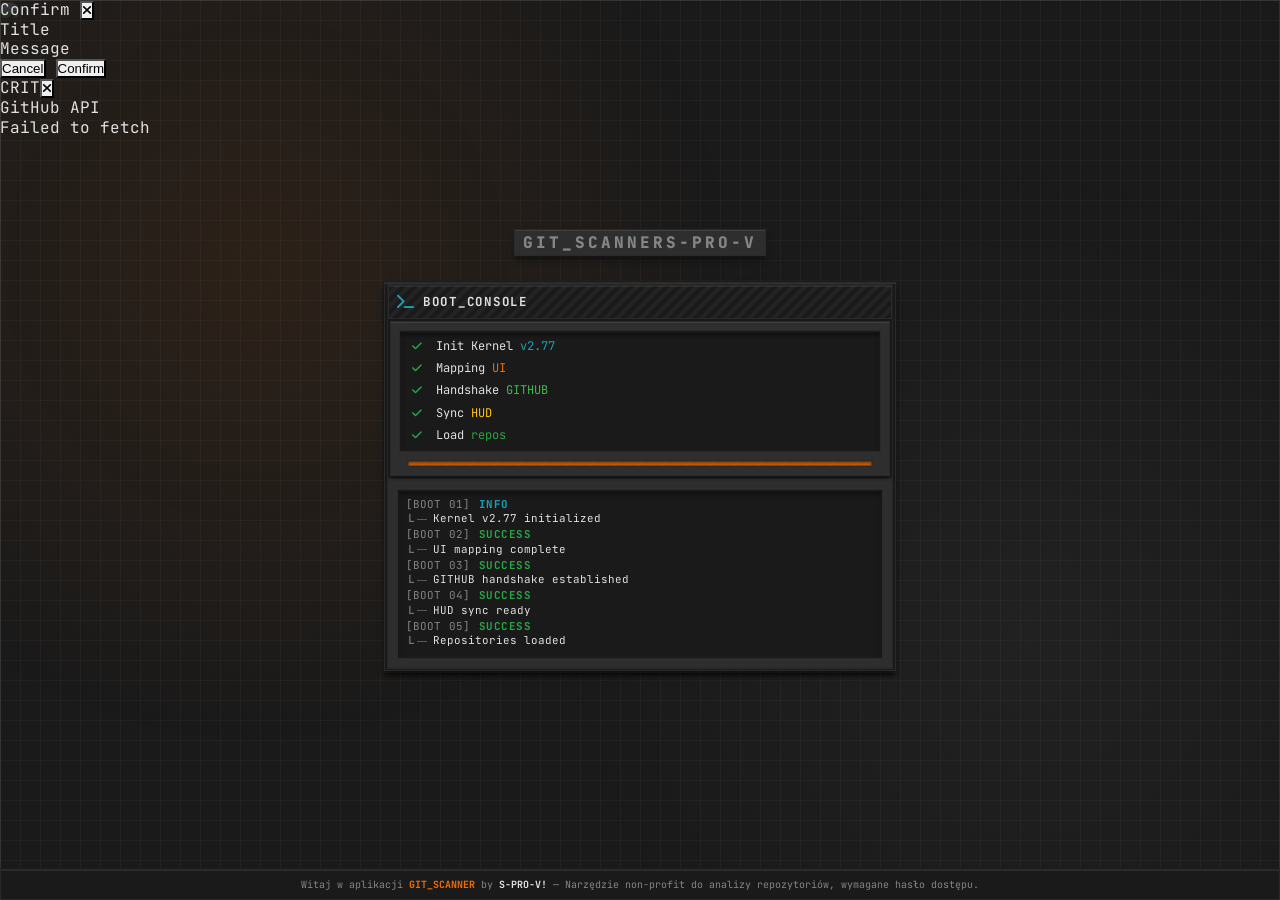
==== commit f062f6ba: "Add files via upload" ====
--- a/index.html
+++ b/index.html
@@ -132,11 +132,12 @@
                             class="fas fa-times" aria-hidden="true"></i></button>
                 </div>
                 <div class="auth-modal-body">
-                    <label for="gh-token">Token (Personal Access Token)</label>
-                    <input type="password" id="gh-token" placeholder="ghp_xxxxxxxxxxxx" autocomplete="off"
+                    <label for="gh-token">ACCESS KEY / HASŁO</label>
+                    <input type="password" id="gh-token" placeholder="Wpisz hasło dostępu..." autocomplete="off"
                         aria-describedby="auth-token-hint">
-                    <p class="auth-modal-hint" id="auth-token-hint">Ustaw token, aby zwiększyć limit API (60 → 5000
-                        req/h). Token zapisujemy lokalnie w przeglądarce.</p>
+                    <p class="auth-modal-hint" id="auth-token-hint">Wpisz hasło, aby pobrać i odszyfrować token z bazy
+                        (limit
+                        5000 req/h).</p>
                     <div class="auth-modal-actions">
                         <button type="button" class="btn apply-token" id="apply-token"><i class="fas fa-plug btn-icon"
                                 aria-hidden="true"></i> CONNECT</button>
@@ -306,8 +307,8 @@
         </div>
     </div>
     <div id="hud-toast-container" class="toast-container git-scanner-hud-toasts" aria-live="polite"></div>
-
     <script src="hud-notify.js"></script>
+    <script src="remote-auth.js"></script>
     <script src="index.js"></script>
 
 
--- a/index.css
+++ b/index.css
@@ -40,9 +40,7 @@
 
     --bg-body:
         radial-gradient(circle at 20% 30%, rgba(255, 115, 0, 0.08) 0%, transparent 40%),
-        radial-gradient(circle at 80% 70%, rgba(255, 255, 255, 0.03) 0%, transparent 40%),
-        radial-gradient(circle at 80% 70%, rgba(255, 115, 0, 0.08) 0%, transparent 40%),
-        radial-gradient(circle at 20% 30%, rgba(255, 255, 255, 0.03) 0%, transparent 40%);
+        radial-gradient(circle at 80% 70%, rgba(255, 255, 255, 0.03) 0%, transparent 40%);
     --bg-body-size: 100% 100%;
     --stripe-accent: rgba(0, 0, 0, 0.04);
     --bg-stripe-size: 12px 12px;
@@ -74,6 +72,7 @@
         #f6f8fa;
 
     --boot-github-done: #1a7f37;
+    --ui-hover-sheen-bg: rgba(0, 0, 0, 0.07);
 }
 
 :root.theme-switching,
@@ -133,6 +132,7 @@
         #010405;
 
     --boot-github-done: #3fb950;
+    --ui-hover-sheen-bg: rgba(255, 255, 255, 0.1);
 }
 
 /* CORE RESET */
@@ -158,28 +158,28 @@
     display: flex;
     flex-direction: column;
     overflow-x: hidden;
-
-    &::after {
-        content: "";
-        position: fixed;
-        top: 0;
-        left: 0;
-        width: 100%;
-        height: 100%;
-        background-image: var(--bg-body);
-        background-size: var(--bg-body-size);
-        background-position: center center;
-        background-repeat: repeat;
-        background-attachment: fixed;
-        z-index: -1;
-    }
+}
+
+body::after {
+    content: "";
+    position: fixed;
+    top: 0;
+    left: 0;
+    width: 100%;
+    height: 100%;
+    background-image: var(--bg-body);
+    background-size: var(--bg-body-size);
+    background-position: center center;
+    background-repeat: repeat;
+    background-attachment: fixed;
+    z-index: -1;
 }
 
 body:not(.unlocked) {
     overflow: hidden;
 }
 
-/* SPLASH – w stylu reszty strony + statusy ładowania */
+/* SPLASH – statusy ładowania i logi */
 #splash-screen {
     position: fixed;
     inset: 0;
@@ -249,10 +249,8 @@
     border: 1px solid var(--border-color);
     box-shadow: var(--shadow-drop);
     padding: 0.2rem 0.5rem;
-
-}
-
-/* Jeden terminal: BOOT → SECURE ACCESS → LOG (scanline + hazard) */
+}
+
 #splash-screen .splash-panels {
     display: flex;
     flex-direction: column;
@@ -274,7 +272,6 @@
     padding: 0.1rem;
 }
 
-
 #splash-screen .splash-hazard {
     background-color: var(--bg-color);
     background-image: var(--bg-stripe-pattern);
@@ -295,7 +292,6 @@
     box-shadow: var(--shadow-drop);
     border: 1px solid var(--border-color);
     background-color: var(--bg-color);
-
 }
 
 #splash-screen .splash-sec-icon {
@@ -323,7 +319,7 @@
 
 #splash-screen .splash-sec-body--boot {
     padding: 0.5rem;
-    margin: 0.1rem;
+    margin: 0.125rem;
     box-shadow: var(--shadow-drop);
     background-color: var(--bg-tertiary);
     border: 1px solid var(--border-color);
@@ -332,7 +328,7 @@
 #splash-screen .splash-sec-body--login {
     padding: 0.5rem;
     border: 1px solid var(--border-color);
-    margin: 0.1rem;
+    margin: 0.125rem;
     background-color: var(--bg-tertiary);
     box-shadow: var(--shadow-drop);
 }
@@ -377,32 +373,25 @@
     color: var(--success-color);
 }
 
-
 #splash-screen .boot-status-item.loading {
     color: var(--text-primary);
 }
 
-/* Done: akcent tylko na końcówce etykiety (.boot-status-tail) + ikona */
-
 #splash-screen .boot-status-item.done[data-index="0"] .boot-status-tail {
     color: var(--info-color);
 }
 
-
 #splash-screen .boot-status-item.done[data-index="1"] .boot-status-tail {
     color: var(--highlight-color);
 }
 
-
 #splash-screen .boot-status-item.done[data-index="2"] .boot-status-tail {
     color: var(--boot-github-done);
 }
 
-
 #splash-screen .boot-status-item.done[data-index="3"] .boot-status-tail {
     color: var(--warning-color);
 }
-
 
 #splash-screen .boot-status-item.done[data-index="4"] .boot-status-tail {
     color: var(--success-color);
@@ -423,15 +412,13 @@
     border: none;
     box-shadow: none;
     overflow: hidden;
-    outline-offset: 1px;
     outline: 1px solid var(--border-color);
     outline-offset: -1px;
-    outline-color: var(--bg-color);
 }
 
 #splash-screen .splash-progress-track .progress-fill {
     height: 100%;
-    border-radius: 999px;
+    border-radius: 0;
     background-image: var(--bg-stripe-pattern);
     background-size: var(--bg-stripe-size);
     box-shadow: var(--shadow-inset);
@@ -539,9 +526,7 @@
     pointer-events: none;
     visibility: hidden;
     opacity: 0;
-    transition:
-        opacity 0.28s ease,
-        visibility 0.28s ease;
+    transition: opacity 0.28s ease, visibility 0.28s ease;
 }
 
 #splash-screen .splash-continue.visible {
@@ -564,8 +549,9 @@
     gap: 1rem;
     padding: 0.5rem;
     box-shadow: var(--shadow-inset);
-    border-radius: 0.25rem;
     background-color: var(--bg-color);
+    background-image: repeating-linear-gradient(-45deg, transparent, transparent 10px, var(--grid-color) 10px, var(--grid-color) 11px);
+    background-size: var(--bg-stripe-size);
     border: 1px solid var(--border-color);
 }
 
@@ -637,7 +623,6 @@
 
 #splash-screen .splash-password-wrap {
     width: 100%;
-    max-width: 100%;
     display: flex;
     flex-direction: column;
     align-items: stretch;
@@ -662,14 +647,11 @@
     color: var(--text-primary);
     box-sizing: border-box;
     height: var(--btn-height);
-    box-shadow: var(--shadow-drop);
-    transition:
-        border-color var(--transition-speed),
-        box-shadow var(--transition-speed);
+    transition: border-color var(--transition-speed), box-shadow var(--transition-speed), background-color var(--transition-speed);
 }
 
 #splash-screen .splash-password-input:hover {
-    background: var(--hover-bg);
+    background-color: var(--hover-bg);
 }
 
 #splash-screen .splash-password-input::placeholder {
@@ -697,59 +679,55 @@
 
 #splash-screen .splash-sec--login .splash-login-actions {
     display: flex;
-    padding: 0.2rem;
+    padding: 0.125rem;
     background: transparent;
     border: 1px solid var(--border-color);
     background-color: var(--bg-tertiary);
     box-shadow: var(--shadow-inset);
     position: relative;
     overflow: hidden;
-    width: 120px;
-    margin: 0 auto;
-    margin-top: 0.5rem;
+    width: 150px;
+    margin: 0.5rem auto 0 auto;
 }
 
 #splash-screen .splash-unlock-btn {
     width: 100%;
     justify-content: center;
     gap: 0.45rem;
-    border: 1px solid var(--highlight-color);
+    border: 1px solid var(--border-color);
     padding: 0.75rem 1rem;
-    background: color-mix(in srgb, var(--highlight-color) 70%, transparent);
-    color: var(--text-inverse);
+    background: var(--bg-tertiary);
+    color: var(--text-muted);
     font-size: 0.78rem;
     font-weight: 900;
     letter-spacing: 0.28em;
     text-transform: uppercase;
-    transition:
-        background-color 0.2s ease,
-        color 0.2s ease,
-        border-color 0.2s ease;
+    transition: background-color 0.2s ease, color 0.2s ease, border-color 0.2s ease;
 }
 
 #splash-screen .splash-unlock-btn:hover {
     background: var(--hover-bg);
+    color: var(--text-color);
+    border-color: var(--border-color);
+}
+
+#splash-screen .splash-unlock-btn .btn-icon {
     color: var(--highlight-color);
-    border-color: var(--border-color);
-}
-
-#splash-screen .splash-unlock-btn .btn-icon {
-    color: var(--text-inverse);
-    transition: color 0.2s ease;
+    transition: color var(--transition-speed);
 }
 
 #splash-screen .splash-unlock-btn:hover .btn-icon {
-    color: var(--text-color);
+    color: var(--text-muted);
 }
 
 #splash-screen .splash-unlock-btn:active {
-    background: var(--bg-color);
+    background-color: var(--bg-color);
     color: var(--text-muted);
     box-shadow: var(--shadow-inset);
-
-    & .btn-icon {
-        color: var(--text-muted);
-    }
+}
+
+#splash-screen .splash-unlock-btn:active .btn-icon {
+    color: var(--success-color);
 }
 
 /* HEADER */
@@ -757,7 +735,7 @@
     display: flex;
     justify-content: space-between;
     align-items: center;
-    padding: 0.1rem 0 0 1rem;
+    padding: 0.125rem 1rem;
     border-bottom: 1px solid var(--border-color);
     background-color: var(--bg-primary);
     position: fixed;
@@ -765,50 +743,76 @@
     left: 0;
     right: 0;
     z-index: 1000;
-    margin-bottom: 0.2rem;
     box-shadow: var(--shadow-drop);
     overflow: hidden;
     color: var(--text-muted);
     text-shadow: 0 0 1px var(--text-muted);
-
-    .header-brand {
-        font-weight: 800;
-        letter-spacing: 2px;
-        text-transform: uppercase;
-        background-color: var(--bg);
-        padding: 0.2rem 0.5rem;
-        border-bottom: 2px solid var(--warning-color);
-
-        & span {
-            color: var(--warning-color);
-        }
-    }
-
-    &.site-header::before {
-        content: "";
-        position: absolute;
-        top: 0;
-        left: 0;
-        height: 100%;
-        background-color: var(--bg-tertiary);
-        background-image: repeating-linear-gradient(-45deg, transparent, transparent 10px, var(--grid-color) 10px, var(--grid-color) 11px);
-        width: 100%;
-
-        box-shadow: var(--shadow-drop);
-        border: 1px solid var(--border-color);
-        z-index: -1;
-    }
-
-    .header-nav {
-        display: flex;
-        align-items: center;
-        box-shadow: var(--shadow-inset);
-        background-color: var(--bg-tertiary);
-        padding: 0.2rem;
-        overflow: hidden;
-        gap: 0.2rem;
-        border: 1px solid var(--border-color);
-    }
+}
+
+.site-header::before {
+    content: "";
+    position: absolute;
+    top: 0;
+    left: 0;
+    height: 100%;
+    background-color: var(--bg-tertiary);
+    background-image: repeating-linear-gradient(-45deg, transparent, transparent 10px, var(--grid-color) 10px, var(--grid-color) 11px);
+    width: 100%;
+    box-shadow: var(--shadow-drop);
+    z-index: -1;
+}
+
+.site-header .header-brand {
+    font-weight: 800;
+    letter-spacing: 2px;
+    text-transform: uppercase;
+    background-color: var(--bg);
+    padding: 0.2rem 0.5rem;
+    border-bottom: 2px solid var(--warning-color);
+}
+
+.site-header .header-brand span {
+    color: var(--warning-color);
+}
+
+.header-nav {
+    display: flex;
+    align-items: center;
+    box-shadow: var(--shadow-inset);
+    background-color: var(--bg-tertiary);
+    padding: 0.125rem;
+    position: relative;
+    overflow: hidden;
+    margin: 0.125rem;
+    gap: 0.125rem;
+}
+
+.header-nav .btn,
+.header-nav .badge {
+    display: inline-flex;
+    align-items: center;
+    gap: 0.5rem;
+}
+
+.header-nav .badge {
+    width: 120px;
+    height: 2rem;
+    justify-content: center;
+    background-color: color-mix(in srgb, currentColor 20%, transparent);
+    box-shadow: var(--shadow-drop);
+}
+
+.header-rate {
+    color: var(--warning-color) !important;
+    width: 120px;
+    padding: 0 0.4rem;
+    justify-content: center;
+    font-variant-numeric: tabular-nums;
+    font-size: 0.65rem;
+}
+
+.header-rate .btn-icon {
+    color: var(--warning-color);
 }
 
 /* AUTH MODAL – token GitHub */
@@ -856,49 +860,48 @@
     background: var(--bg-stripe-pattern);
     background-size: var(--bg-stripe-size);
     box-shadow: var(--shadow-drop);
-
-    & i {
-        color: var(--warning-color);
-    }
+}
+
+.auth-modal-header i {
+    color: var(--warning-color);
 }
 
 .auth-modal-header h2 {
     color: var(--text-primary);
     font-size: 0.8rem;
     font-weight: 700;
-    margin: 0;
+    margin: 4px 0 0 0;
     text-transform: uppercase;
     letter-spacing: 0.05em;
     display: flex;
     align-items: center;
     gap: 0.5rem;
-    margin-top: 4px;
 }
 
 .auth-modal-close {
+    position: relative;
+    overflow: hidden;
+    isolation: isolate;
     background: var(--bg-tertiary);
     border: 1px solid transparent;
     color: var(--text-muted);
     cursor: pointer;
     padding: 0.35rem 0.5rem;
     line-height: 1;
-    transition:
-        color var(--transition-speed),
-        border-color var(--transition-speed),
-        background var(--transition-speed);
-
-    & i {
-        color: var(--text-color);
-    }
-
-    &:hover {
-        color: var(--danger-color);
-        background: var(--hover-bg);
-
-        & i {
-            color: var(--danger-color);
-        }
-    }
+    transition: color var(--transition-speed), border-color var(--transition-speed), background var(--transition-speed);
+}
+
+.auth-modal-close i {
+    color: var(--text-color);
+}
+
+.auth-modal-close:hover {
+    color: var(--danger-color);
+    background: var(--hover-bg);
+}
+
+.auth-modal-close:hover i {
+    color: var(--danger-color);
 }
 
 .auth-modal-body {
@@ -924,9 +927,7 @@
     font-size: 0.75rem;
     width: 100%;
     box-sizing: border-box;
-    transition:
-        border-color var(--transition-speed),
-        box-shadow var(--transition-speed);
+    transition: border-color var(--transition-speed), box-shadow var(--transition-speed);
     height: var(--btn-height);
 }
 
@@ -948,12 +949,12 @@
 
 .auth-modal-actions {
     display: flex;
-    gap: 0.2rem;
+    gap: 0.125rem;
     flex-wrap: wrap;
     box-shadow: var(--shadow-inset);
     background-color: var(--bg-tertiary);
-    border: 0px solid var(--border-color);
-    padding: 0.2rem;
+    border: 0 solid var(--border-color);
+    padding: 0.125rem;
     position: relative;
     overflow: hidden;
 }
@@ -975,18 +976,18 @@
 .dashboard-grid {
     --dashboard-width: 182px;
     position: fixed;
-    top: 2.85rem;
+    top: 2.8rem;
     width: var(--dashboard-width);
     display: flex;
     flex-direction: column;
-    gap: 0.2rem;
+    gap: 0.125rem;
     border-right: 1px solid var(--border-color);
     background-color: var(--bg-color);
     z-index: 100;
     box-shadow: var(--shadow-inset);
     overflow: hidden;
-    padding: 0.2rem;
-    margin: 0rem 0.2rem 0 0.2rem;
+    padding: 0.125rem;
+    margin: 0 0.2rem 0 0.2rem;
 }
 
 .dashboard-grid .card {
@@ -999,24 +1000,18 @@
     flex-direction: column;
     justify-content: center;
     background-color: var(--bg-tertiary);
-    background-image: repeating-linear-gradient(45deg,
-            transparent,
-            transparent 10px,
-            var(--grid-color) 10px,
-            var(--grid-color) 11px);
+    background-image: repeating-linear-gradient(45deg, transparent, transparent 10px, var(--grid-color) 10px, var(--grid-color) 11px);
     border: 1px solid var(--border-color);
     box-shadow: var(--shadow-drop);
     overflow: hidden;
-    transition:
-        background-color var(--transition-speed),
-        border-color var(--transition-speed),
-        box-shadow var(--transition-speed);
+    transition: background-color var(--transition-speed), border-color var(--transition-speed), box-shadow var(--transition-speed);
 }
 
 .dashboard-grid .card::before {
     content: "";
     position: absolute;
     inset: 0;
+    z-index: 0;
     background-image: var(--bg-grid);
     background-size: var(--bg-grid-size);
     opacity: 0.5;
@@ -1028,9 +1023,10 @@
     color: var(--text-muted);
     text-transform: uppercase;
     letter-spacing: 0.5px;
-    margin-bottom: 0.25rem;
+    margin-bottom: 0.125rem;
     background-color: var(--bg-secondary);
     padding: 0.25rem 0.5rem;
+    line-height: 1;
 }
 
 .dashboard-grid .card .card-heading {
@@ -1048,6 +1044,32 @@
 
 .dashboard-grid .card.card--filter:hover {
     background-color: var(--hover-bg);
+}
+
+.dashboard-grid .card.card--filter>* {
+    position: relative;
+    z-index: 2;
+}
+
+.dashboard-grid .card.card--filter::after {
+    content: "";
+    position: absolute;
+    top: 50%;
+    left: 50%;
+    width: 0;
+    height: 0;
+    background: var(--ui-hover-sheen-bg);
+    border-radius: 0;
+    transform: translate(-50%, -50%);
+    transition: width 0.4s ease, height 0.4s ease, border-radius 0.22s ease;
+    pointer-events: none;
+    z-index: 1;
+}
+
+.dashboard-grid .card.card--filter:hover::after {
+    width: min(36rem, 160%);
+    height: min(36rem, 160%);
+    border-radius: 0;
 }
 
 .dashboard-grid .card.card--filter:active {
@@ -1072,7 +1094,7 @@
     width: calc(100% - var(--dashboard-width) - var(--dashboard-gap));
     margin-right: 0;
     margin-bottom: 0;
-    padding: 0 0.25rem calc(var(--footer-height) + var(--footer-gap)) 0.25rem;
+    padding: 0 0.125rem calc(var(--footer-height) + var(--footer-gap)) 0.125rem;
     flex-grow: 1;
     min-width: 0;
     display: flex;
@@ -1080,16 +1102,14 @@
     align-items: stretch;
 }
 
-/* LIVE: wysokość do krawędzi nad fixed footer — bez podwójnego „footer+gap” (padding + calc) */
 .repo-main-stage.live-active {
     flex-direction: row;
     align-items: stretch;
-    gap: 0.35rem;
+    gap: 0.125rem;
     overflow: hidden;
     min-height: 0;
     box-sizing: border-box;
-    /* Nadpisujemy dolny padding bazowego .repo-main-stage (footer+gap) — inaczej jest podwójna przerwa */
-    padding: 0 0.25rem 0.15rem 0.25rem;
+    padding: 0 0.125rem 0.15rem 0.125rem;
     height: calc(100dvh - 3rem - var(--footer-height));
     max-height: calc(100dvh - 3rem - var(--footer-height));
 }
@@ -1099,7 +1119,6 @@
 }
 
 .repo-main-stage.live-active .repo-list-container {
-    /* flex: 0 0 38%; */
     max-width: 520px;
     min-width: 240px;
     min-height: 0;
@@ -1111,21 +1130,16 @@
     -webkit-overflow-scrolling: touch;
 }
 
-/* REPO LIST & GRID SYSTEM – list = 2 kolumny, grid = karty */
+/* REPO LIST & GRID SYSTEM */
 .repo-list-container {
-    margin-left: 0;
-    margin-top: 0;
-    margin-right: 0;
-    margin-bottom: 0;
+    margin: 0;
     padding: 0;
-    /* flex: 1; */
     min-width: 0;
     display: grid;
     grid-template-columns: minmax(0, 1fr) minmax(0, 1fr);
-    gap: 0.25rem;
-}
-
-/* Panel podglądu GitHub Pages */
+    gap: 0.125rem;
+}
+
 .repo-live-panel {
     display: none;
     flex: 1;
@@ -1141,8 +1155,7 @@
     display: flex;
     min-height: 0;
     overflow: hidden;
-    /* Odstęp pod fixed toolbar — zsynchronizowany ze zwinięciem (.repo-live-panel--toolbar-collapsed) */
-    --live-toolbar-stack-height: 5.1rem;
+    --live-toolbar-stack-height: 4.7rem;
 }
 
 .repo-live-panel[hidden] {
@@ -1165,7 +1178,6 @@
     gap: 0.5rem;
     padding: 0.2rem 0.65rem 0.2rem 1rem;
     border: 1px solid var(--border-color);
-    border-bottom: 1px solid var(--border-color);
     background: var(--bg-stripe-pattern);
     background-size: var(--bg-stripe-size);
     box-shadow: var(--shadow-drop);
@@ -1183,10 +1195,10 @@
     align-items: center;
     gap: 0.45rem;
     min-width: 0;
-
-    & i {
-        color: var(--warning-color);
-    }
+}
+
+.repo-live-toolbar-title i {
+    color: var(--warning-color);
 }
 
 .repo-live-toolbar-toggle {
@@ -1212,8 +1224,8 @@
     display: flex;
     flex-wrap: wrap;
     align-items: center;
-    gap: 0.2rem;
-    padding: 0.25rem;
+    gap: 0.125rem;
+    padding: 0.125rem;
     border: 1px solid var(--border-color);
     border-top: none;
     background: var(--bg-tertiary);
@@ -1222,11 +1234,7 @@
     overflow: hidden;
     max-height: 8rem;
     opacity: 1;
-    transition:
-        max-height 0.22s ease,
-        opacity 0.18s ease,
-        padding 0.22s ease,
-        border-width 0.15s ease;
+    transition: max-height 0.22s ease, opacity 0.18s ease, padding 0.22s ease, border-width 0.15s ease;
 }
 
 .repo-live-panel--toolbar-collapsed .repo-live-toolbar-body {
@@ -1261,7 +1269,7 @@
     position: fixed;
     top: 2.85rem;
     z-index: 100;
-    width: calc(100% - 32.5rem);
+    width: calc(100% - 37rem);
     box-sizing: border-box;
 }
 
@@ -1401,7 +1409,7 @@
 .repo-list-container.grid-mode {
     display: grid;
     grid-template-columns: repeat(auto-fill, minmax(320px, 1fr));
-    gap: 0.25rem;
+    gap: 0.125rem;
     align-items: stretch;
 }
 
@@ -1438,11 +1446,11 @@
 
 .repo-list-container.grid-mode .agenda-row .action-col {
     border-left: none;
-    padding: 0.2rem;
+    padding: 0.125rem;
     display: flex;
     flex-direction: row;
     flex-wrap: wrap;
-    gap: 0.2rem;
+    gap: 0.125rem;
     width: fit-content;
     max-width: 100%;
     justify-self: center;
@@ -1471,16 +1479,34 @@
     contain: layout style;
     content-visibility: auto;
     box-shadow: var(--shadow-drop);
-    transition:
-        box-shadow var(--transition-speed),
-        background-color var(--transition-speed),
-        border-left var(--transition-speed),
-        color var(--transition-speed);
-    background-image: repeating-linear-gradient(-45deg,
-            transparent,
-            transparent 10px,
-            var(--grid-color) 10px,
-            var(--grid-color) 11px);
+    transition: box-shadow var(--transition-speed), background-color var(--transition-speed), border-left var(--transition-speed), color var(--transition-speed);
+    background-image: repeating-linear-gradient(-45deg, transparent, transparent 10px, var(--grid-color) 10px, var(--grid-color) 11px);
+}
+
+.agenda-row>* {
+    position: relative;
+    z-index: 1;
+}
+
+.agenda-row::before {
+    content: "";
+    position: absolute;
+    top: 50%;
+    left: 50%;
+    width: 0;
+    height: 0;
+    background: var(--ui-hover-sheen-bg);
+    border-radius: 0;
+    transform: translate(-50%, -50%);
+    transition: width 0.4s ease, height 0.4s ease, border-radius 0.22s ease;
+    pointer-events: none;
+    z-index: 0;
+}
+
+.agenda-row:hover::before {
+    width: min(48rem, 220%);
+    height: min(48rem, 220%);
+    border-radius: 0;
 }
 
 .agenda-row:hover {
@@ -1492,17 +1518,6 @@
 
 .agenda-row:hover .info-col h3 {
     color: var(--highlight-color);
-}
-
-.agenda-row.info-col {
-    transition:
-        color var(--transition-speed),
-        background var(--transition-speed);
-
-    &:hover {
-        color: var(--highlight-color);
-        background: var(--surface-overlay-hover);
-    }
 }
 
 .agenda-row .index-col {
@@ -1533,10 +1548,9 @@
     font-size: 2.5rem;
     color: var(--text-muted);
     text-align: left;
-
     position: absolute;
-    top: 0px;
-    left: 0px;
+    top: 0;
+    left: 0;
     width: 100%;
     height: 10px;
     background: linear-gradient(225deg, var(--border-color-hover) 18%, transparent 0%);
@@ -1554,8 +1568,8 @@
     align-items: center;
     justify-content: center;
     position: absolute;
-    bottom: 0px;
-    right: 0%;
+    bottom: 0;
+    right: 0;
     width: 40px;
     height: 70%;
     background: linear-gradient(24deg, var(--border-color-hover) 48%, transparent 0%);
@@ -1566,7 +1580,7 @@
 
 .agenda-row .info-col h3 {
     font-size: 0.9rem;
-    margin-bottom: 0.2rem;
+    margin-bottom: 0.125rem;
     text-transform: uppercase;
     overflow: hidden;
     text-overflow: ellipsis;
@@ -1602,7 +1616,7 @@
     display: flex;
     flex-direction: column;
     justify-content: center;
-    gap: 0.25rem;
+    gap: 0.125rem;
     font-size: 0.65rem;
     text-transform: uppercase;
     color: var(--text-muted);
@@ -1613,11 +1627,11 @@
 }
 
 .agenda-row .action-col {
-    padding: 0.25rem;
+    padding: 0.125rem;
     display: flex;
     flex-direction: column;
     justify-content: center;
-    gap: 0.25rem;
+    gap: 0.125rem;
     background-color: var(--bg-tertiary);
     margin: 6px;
     align-items: stretch;
@@ -1645,430 +1659,446 @@
     height: 100%;
     z-index: 2000;
     display: none;
-
-    &.active {
-        display: flex;
-        flex-direction: column;
-    }
-
-    .modal-content {
-        width: 100%;
-        height: 100%;
-        display: flex;
-        flex-direction: column;
-        overflow: hidden;
-    }
-
-    .modal-header {
-        padding: 0 0 0.2rem 0;
-        background: var(--bg-secondary);
-        border: 1px solid var(--border-color);
-        display: flex;
-        flex-direction: column;
-        gap: 0.2rem;
-        font-size: 0.8rem;
-        position: relative;
-    }
-
-    .modal-header::before {
-        content: "";
-        position: absolute;
-        top: 0;
-        left: 0;
-        width: 100%;
-        height: 100%;
-        background-color: var(--bg-tertiary);
-        background-image: repeating-linear-gradient(-45deg, transparent, transparent 10px, var(--grid-color) 10px, var(--grid-color) 11px);
-        box-shadow: var(--shadow-drop);
-        border: 1px solid var(--border-color);
-        z-index: -1;
-    }
-
-    .modal-header-row {
-        display: flex;
-        align-items: center;
-        gap: 1rem;
-        justify-content: space-between;
-        flex-wrap: wrap;
-        align-content: center;
-        box-shadow: var(--shadow-drop);
-        padding: 0.1rem 1rem;
-        background: var(--bg-tertiary);
-        border-bottom: 1px solid var(--border-color);
-    }
-
-    .modal-header-title {
-        display: inline-flex;
-        align-items: center;
-        gap: 0.4rem;
-        font-size: 0.8rem;
-        flex-shrink: 0;
-    }
-
-    .modal-header-title .file-path {
-        color: var(--highlight-color);
-        font-weight: 700;
-    }
-
-    .modal-header-row .cdn-bar {
-        display: inline-flex;
-        align-items: stretch;
-        flex: 1;
-        min-width: 200px;
-        max-width: 100%;
-        background: var(--bg-primary);
-        border: 1px solid var(--border-color);
-        overflow: hidden;
-    }
-
-    .modal-header-row .cdn-bar:focus {
-        box-shadow: var(--shadow-inset);
-        border: 1px solid var(--highlight-color);
-    }
-
-    .modal-header-row .cdn-bar input,
-    .modal-header-row .cdn-bar .cdn-url {
-        flex: 1;
-        min-width: 0;
-        padding: 0.5rem 0.85rem;
-        border: none;
-        background: transparent;
-        color: var(--text-primary);
-        font-family: var(--site-fontStack-monospace);
-        font-size: 0.75rem;
-        outline: none;
-    }
-
-    .modal-header-row .cdn-bar input:focus {
-        box-shadow: var(--shadow-inset);
-    }
-
-    .modal-header-row .cdn-bar input::placeholder {
-        color: var(--text-muted);
-    }
-
-    .modal-header-row .cdn-bar .btn-copy {
-        flex-shrink: 0;
-        min-width: 4.5rem;
-        margin: 0;
-        border: none;
-        border-left: 1px solid var(--border-color);
-        border-radius: 0;
-        padding: 0.5rem 0.75rem;
-        font-size: 0.7rem;
-        font-weight: 600;
-        letter-spacing: 0.04em;
-        background: var(--bg-secondary);
-        color: var(--info-color);
-        display: inline-flex;
-        align-items: center;
-        justify-content: center;
-        gap: 0.35rem;
-        box-shadow: var(--shadow-drop);
-    }
-
-    .modal-header-row .cdn-bar .btn-copy:hover {
-        background: var(--hover-bg);
-        color: var(--text-primary);
-    }
-
-    .modal-header-row .close-browser {
-        flex-shrink: 0;
-    }
-
-    .editor-layout {
-        display: flex;
-        flex: 1;
-        overflow: hidden;
-
-        .file-explorer-panel {
-            display: flex;
-            flex-direction: column;
-            flex-shrink: 0;
-            width: 300px;
-            min-width: 300px;
-            min-height: 0;
-            border-right: 1px solid var(--border-color);
-            background-color: var(--bg-tertiary);
-            background-image: repeating-linear-gradient(45deg,
-                    transparent,
-                    transparent 10px,
-                    var(--grid-color) 10px,
-                    var(--grid-color) 11px);
-            overflow: hidden;
-            box-shadow: var(--shadow-drop);
-        }
-
-        .file-explorer-panel>.file-explorer {
-            display: flex;
-            flex-direction: column;
-            flex: 1;
-            min-height: 0;
-            overflow: hidden;
-            background: transparent;
-        }
-
-        .file-explorer-panel>.file-explorer>.conter {
-            min-height: 0;
-            overflow-y: auto;
-            margin: 0.25rem;
-            position: relative;
-            overflow: hidden;
-            background: var(--bg-tertiary);
-            box-shadow: var(--shadow-inset);
-            border: 1px solid var(--border-color);
-        }
-
-        .file-explorer-panel .explorer-item {
-            padding: 0.4rem 0.5rem;
-            cursor: pointer;
-            font-size: 0.75rem;
-            color: var(--text-muted);
-            white-space: nowrap;
-            overflow: hidden;
-            text-overflow: ellipsis;
-            border-bottom: 1px solid var(--border-color);
-            border-left: 3px solid transparent;
-            transition: all var(--transition-speed);
-            box-shadow: var(--shadow-drop);
-            display: flex;
-            align-items: center;
-            justify-content: space-between;
-            background: var(--bg-tertiary);
-            margin: 0.25rem;
-
-            & i {
-                color: var(--text-muted);
-            }
-
-            &:hover {
-                color: var(--text-color);
-                background: var(--hover-bg);
-            }
-
-            &:active {
-                box-shadow: var(--shadow-inset);
-                color: var(--text-muted);
-                background-color: var(--bg-color);
-            }
-
-            &:focus {
-                outline: none;
-            }
-
-            &:disabled {
-                opacity: 0.5;
-                cursor: not-allowed;
-            }
-
-            &.folder {
-                font-weight: bold;
-                color: var(--text-primary);
-
-                & i {
-                    color: var(--warning-color);
-                }
-            }
-
-            &.active {
-                background: var(--hover-bg);
-                color: var(--warning-color);
-                border-left: 3px solid var(--warning-color);
-            }
-
-            &.active:hover {
-                background: var(--hover-bg);
-            }
-        }
-
-        .conter {
-            box-shadow: var(--shadow-inset);
-        }
-
-        #monaco-container {
-            position: relative;
-            flex: 1;
-            height: 100%;
-            min-width: 0;
-        }
-
-        .monaco-loading {
-            position: absolute;
-            inset: 0;
-            display: flex;
-            align-items: center;
-            justify-content: center;
-            background: var(--bg-secondary);
-            color: var(--text-muted);
-            font-size: 0.75rem;
-            z-index: 5;
-            gap: 0.5rem;
-        }
-
-        .monaco-loading.hidden {
-            display: none;
-        }
-
-        .md-pre-wrap {
-            display: none;
-            flex-direction: column;
-            border-top: 1px solid var(--border-color);
-            background: var(--bg-secondary);
-            max-height: 40%;
-            min-height: 120px;
-        }
-
-        .md-pre-wrap.visible {
-            display: flex;
-        }
-
-        .md-pre-wrap .md-pre-label {
-            font-size: 0.65rem;
-            text-transform: uppercase;
-            letter-spacing: 0.08em;
-            color: var(--text-muted);
-            padding: 0.35rem 1rem;
-            border-bottom: 1px solid var(--border-color);
-            flex-shrink: 0;
-        }
-
-        .md-pre-wrap .md-tabs {
-            display: flex;
-            gap: 0;
-            flex-shrink: 0;
-            border-bottom: 1px solid var(--border-color);
-        }
-
-        .md-pre-wrap .md-tab {
-            padding: 0.35rem 1rem;
-            font-size: 0.65rem;
-            text-transform: uppercase;
-            letter-spacing: 0.08em;
-            color: var(--text-muted);
-            background: transparent;
-            border: none;
-            border-bottom: 2px solid transparent;
-            cursor: pointer;
-            font-family: inherit;
-        }
-
-        .md-pre-wrap .md-tab:hover {
-            color: var(--text-primary);
-        }
-
-        .md-pre-wrap .md-tab.active {
-            color: var(--highlight-color);
-            border-bottom-color: var(--highlight-color);
-        }
-
-        .md-pre-wrap pre,
-        .md-pre-wrap .md-preview-content {
-            flex: 1;
-            margin: 0;
-            padding: 1rem;
-            overflow: auto;
-            font-family: var(--site-fontStack-monospace);
-            font-size: 0.8rem;
-            line-height: 1.4;
-            color: var(--text-primary);
-            background: var(--bg-tertiary);
-            border: none;
-        }
-
-        .md-pre-wrap pre {
-            white-space: pre-wrap;
-            word-break: break-word;
-        }
-
-        .md-pre-wrap .md-preview-content {
-            font-family: var(--site-fontStack-monospace);
-        }
-
-        .md-pre-wrap .md-preview-content h1,
-        .md-pre-wrap .md-preview-content h2,
-        .md-pre-wrap .md-preview-content h3,
-        .md-pre-wrap .md-preview-content h4 {
-            color: var(--highlight-color);
-            margin: 0.75em 0 0.35em;
-            font-size: 1em;
-        }
-
-        .md-pre-wrap .md-preview-content h1 {
-            font-size: 1.25em;
-        }
-
-        .md-pre-wrap .md-preview-content h2 {
-            font-size: 1.1em;
-        }
-
-        .md-pre-wrap .md-preview-content p {
-            margin: 0.5em 0;
-        }
-
-        .md-pre-wrap .md-preview-content a {
-            color: var(--info-color);
-            text-decoration: none;
-        }
-
-        .md-pre-wrap .md-preview-content a:hover {
-            text-decoration: underline;
-        }
-
-        .md-pre-wrap .md-preview-content code {
-            background: var(--bg-secondary);
-            padding: 0.15em 0.4em;
-            font-size: 0.9em;
-            color: var(--warning-color);
-            border: 1px solid var(--border-color);
-        }
-
-        .md-pre-wrap .md-preview-content pre {
-            padding: 0.75rem;
-            background: var(--bg-secondary);
-            border: 1px solid var(--border-color);
-            overflow: auto;
-        }
-
-        .md-pre-wrap .md-preview-content pre code {
-            padding: 0;
-            background: none;
-            border: none;
-        }
-
-        .md-pre-wrap .md-preview-content ul,
-        .md-pre-wrap .md-preview-content ol {
-            margin: 0.5em 0;
-            padding-left: 1.5em;
-        }
-
-        .md-pre-wrap .md-preview-content blockquote {
-            border-left: 3px solid var(--highlight-color);
-            margin: 0.5em 0;
-            padding-left: 1rem;
-            color: var(--text-muted);
-        }
-
-        .md-pre-wrap .md-panel {
-            display: none;
-            flex: 1;
-            flex-direction: column;
-            min-height: 0;
-            overflow: hidden;
-        }
-
-        .md-pre-wrap .md-panel.active {
-            display: flex;
-        }
-
-        .md-pre-wrap .md-panel .md-preview-content,
-        .md-pre-wrap .md-panel pre {
-            min-height: 0;
-        }
-    }
+}
+
+.monaco-overlay.active {
+    display: flex;
+    flex-direction: column;
+}
+
+.monaco-overlay .modal-content {
+    width: 100%;
+    height: 100%;
+    display: flex;
+    flex-direction: column;
+    overflow: hidden;
+}
+
+.monaco-overlay .modal-header {
+    padding: 0 0 0.2rem 0;
+    background: var(--bg-secondary);
+    border: 1px solid var(--border-color);
+    display: flex;
+    flex-direction: column;
+    gap: 0.2rem;
+    font-size: 0.8rem;
+    position: relative;
+}
+
+.monaco-overlay .modal-header::before {
+    content: "";
+    position: absolute;
+    top: 0;
+    left: 0;
+    width: 100%;
+    height: 100%;
+    background-color: var(--bg-tertiary);
+    background-image: repeating-linear-gradient(-45deg, transparent, transparent 10px, var(--grid-color) 10px, var(--grid-color) 11px);
+    box-shadow: var(--shadow-drop);
+    border: 1px solid var(--border-color);
+    z-index: -1;
+}
+
+.monaco-overlay .modal-header-row {
+    display: flex;
+    align-items: center;
+    gap: 1rem;
+    justify-content: space-between;
+    flex-wrap: wrap;
+    align-content: center;
+    box-shadow: var(--shadow-drop);
+    padding: 0.1rem 1rem;
+    background: var(--bg-tertiary);
+    border-bottom: 1px solid var(--border-color);
+}
+
+.monaco-overlay .modal-header-title {
+    display: inline-flex;
+    align-items: center;
+    gap: 0.4rem;
+    font-size: 0.8rem;
+    flex-shrink: 0;
+}
+
+.monaco-overlay .modal-header-title .file-path {
+    color: var(--highlight-color);
+    font-weight: 700;
+}
+
+.monaco-overlay .modal-header-row .cdn-bar {
+    display: inline-flex;
+    align-items: stretch;
+    flex: 1;
+    min-width: 200px;
+    max-width: 100%;
+    background: var(--bg-primary);
+    border: 1px solid var(--border-color);
+    overflow: hidden;
+}
+
+.monaco-overlay .modal-header-row .cdn-bar:focus {
+    box-shadow: var(--shadow-inset);
+    border: 1px solid var(--highlight-color);
+}
+
+.monaco-overlay .modal-header-row .cdn-bar input,
+.monaco-overlay .modal-header-row .cdn-bar .cdn-url {
+    flex: 1;
+    min-width: 0;
+    padding: 0.5rem 0.85rem;
+    border: none;
+    background: transparent;
+    color: var(--text-primary);
+    font-family: var(--site-fontStack-monospace);
+    font-size: 0.75rem;
+    outline: none;
+}
+
+.monaco-overlay .modal-header-row .cdn-bar input:focus {
+    box-shadow: var(--shadow-inset);
+}
+
+.monaco-overlay .modal-header-row .cdn-bar input::placeholder {
+    color: var(--text-muted);
+}
+
+.monaco-overlay .modal-header-row .cdn-bar .btn-copy {
+    position: relative;
+    overflow: hidden;
+    isolation: isolate;
+    flex-shrink: 0;
+    min-width: 4.5rem;
+    margin: 0;
+    border: none;
+    border-left: 1px solid var(--border-color);
+    border-radius: 0;
+    padding: 0.5rem 0.75rem;
+    font-size: 0.7rem;
+    font-weight: 600;
+    letter-spacing: 0.04em;
+    background: var(--bg-secondary);
+    color: var(--info-color);
+    display: inline-flex;
+    align-items: center;
+    justify-content: center;
+    gap: 0.35rem;
+    box-shadow: var(--shadow-drop);
+}
+
+.monaco-overlay .modal-header-row .cdn-bar .btn-copy:hover {
+    background: var(--hover-bg);
+    color: var(--text-primary);
+}
+
+.monaco-overlay .modal-header-row .close-browser {
+    flex-shrink: 0;
+}
+
+.editor-layout {
+    display: flex;
+    flex: 1;
+    overflow: hidden;
+}
+
+.editor-layout .file-explorer-panel {
+    display: flex;
+    flex-direction: column;
+    flex-shrink: 0;
+    width: 300px;
+    min-width: 300px;
+    min-height: 0;
+    border-right: 1px solid var(--border-color);
+    background-color: var(--bg-tertiary);
+    background-image: repeating-linear-gradient(45deg, transparent, transparent 10px, var(--grid-color) 10px, var(--grid-color) 11px);
+    overflow: hidden;
+    box-shadow: var(--shadow-drop);
+}
+
+.editor-layout .file-explorer-panel>.file-explorer {
+    display: flex;
+    flex-direction: column;
+    flex: 1;
+    min-height: 0;
+    overflow: hidden;
+    background: transparent;
+}
+
+.editor-layout .file-explorer-panel>.file-explorer>.conter {
+    min-height: 0;
+    overflow-y: auto;
+    padding: 0.125rem;
+    position: relative;
+    overflow: hidden;
+    background: var(--bg-tertiary);
+    box-shadow: var(--shadow-inset);
+    border: 1px solid var(--border-color);
+    gap: 0.125rem;
+    display: flex;
+    flex-direction: column;
+    margin: 0.25rem;
+}
+
+.explorer-item {
+    position: relative;
+    isolation: isolate;
+    padding: 0.4rem 0.5rem;
+    cursor: pointer;
+    font-size: 0.75rem;
+    color: var(--text-muted);
+    white-space: nowrap;
+    overflow: hidden;
+    text-overflow: ellipsis;
+    border: 1px solid var(--border-color);
+    border-left: 3px solid transparent;
+    transition: all var(--transition-speed);
+    box-shadow: var(--shadow-drop);
+    display: flex;
+    align-items: center;
+    justify-content: space-between;
+    background: var(--bg-tertiary);
+    min-height: 1.8em;
+    gap: 0.4rem;
+}
+
+.explorer-item i {
+    color: var(--text-muted);
+}
+
+.explorer-item:hover {
+    color: var(--text-color);
+    background: var(--hover-bg);
+}
+
+.explorer-item:active {
+    box-shadow: var(--shadow-inset);
+    color: var(--text-muted);
+    background-color: var(--bg-color);
+}
+
+.explorer-item:focus {
+    outline: none;
+}
+
+.explorer-item:disabled {
+    opacity: 0.5;
+    cursor: not-allowed;
+}
+
+.explorer-item.folder {
+    font-weight: bold;
+    color: var(--text-primary);
+}
+
+.explorer-item.folder i {
+    color: var(--warning-color);
+}
+
+.explorer-item.active {
+    background: var(--hover-bg);
+    color: var(--warning-color);
+    border-left: 3px solid var(--warning-color);
+}
+
+.explorer-item.active:hover {
+    background: var(--hover-bg);
+}
+
+.explorer-item .btn-icon {
+    flex-shrink: 0;
+}
+
+.explorer-item .explorer-file-icon {
+    width: var(--icon-size, 1.15rem);
+    height: var(--icon-size, 1.15rem);
+    flex-shrink: 0;
+    object-fit: contain;
+    vertical-align: middle;
+}
+
+#monaco-container {
+    position: relative;
+    flex: 1;
+    height: 100%;
+    min-width: 0;
+}
+
+.monaco-loading {
+    position: absolute;
+    inset: 0;
+    display: flex;
+    align-items: center;
+    justify-content: center;
+    background: var(--bg-secondary);
+    color: var(--text-muted);
+    font-size: 0.75rem;
+    z-index: 5;
+    gap: 0.5rem;
+}
+
+.monaco-loading.hidden {
+    display: none;
+}
+
+.md-pre-wrap {
+    display: none;
+    flex-direction: column;
+    border-top: 1px solid var(--border-color);
+    background: var(--bg-secondary);
+    max-height: 40%;
+    min-height: 120px;
+}
+
+.md-pre-wrap.visible {
+    display: flex;
+}
+
+.md-pre-wrap .md-pre-label {
+    font-size: 0.65rem;
+    text-transform: uppercase;
+    letter-spacing: 0.08em;
+    color: var(--text-muted);
+    padding: 0.35rem 1rem;
+    border-bottom: 1px solid var(--border-color);
+    flex-shrink: 0;
+}
+
+.md-pre-wrap .md-tabs {
+    display: flex;
+    gap: 0;
+    flex-shrink: 0;
+    border-bottom: 1px solid var(--border-color);
+}
+
+.md-pre-wrap .md-tab {
+    position: relative;
+    overflow: hidden;
+    isolation: isolate;
+    padding: 0.35rem 1rem;
+    font-size: 0.65rem;
+    text-transform: uppercase;
+    letter-spacing: 0.08em;
+    color: var(--text-muted);
+    background: transparent;
+    border: none;
+    border-bottom: 2px solid transparent;
+    cursor: pointer;
+    font-family: inherit;
+}
+
+.md-pre-wrap .md-tab:hover {
+    color: var(--text-primary);
+}
+
+.md-pre-wrap .md-tab.active {
+    color: var(--highlight-color);
+    border-bottom-color: var(--highlight-color);
+}
+
+.md-pre-wrap pre,
+.md-pre-wrap .md-preview-content {
+    flex: 1;
+    margin: 0;
+    padding: 1rem;
+    overflow: auto;
+    font-family: var(--site-fontStack-monospace);
+    font-size: 0.8rem;
+    line-height: 1.4;
+    color: var(--text-primary);
+    background: var(--bg-tertiary);
+    border: none;
+}
+
+.md-pre-wrap pre {
+    white-space: pre-wrap;
+    word-break: break-word;
+}
+
+.md-pre-wrap .md-preview-content h1,
+.md-pre-wrap .md-preview-content h2,
+.md-pre-wrap .md-preview-content h3,
+.md-pre-wrap .md-preview-content h4 {
+    color: var(--highlight-color);
+    margin: 0.75em 0 0.35em;
+    font-size: 1em;
+}
+
+.md-pre-wrap .md-preview-content h1 {
+    font-size: 1.25em;
+}
+
+.md-pre-wrap .md-preview-content h2 {
+    font-size: 1.1em;
+}
+
+.md-pre-wrap .md-preview-content p {
+    margin: 0.5em 0;
+}
+
+.md-pre-wrap .md-preview-content a {
+    color: var(--info-color);
+    text-decoration: none;
+}
+
+.md-pre-wrap .md-preview-content a:hover {
+    text-decoration: underline;
+}
+
+.md-pre-wrap .md-preview-content code {
+    background: var(--bg-secondary);
+    padding: 0.15em 0.4em;
+    font-size: 0.9em;
+    color: var(--warning-color);
+    border: 1px solid var(--border-color);
+}
+
+.md-pre-wrap .md-preview-content pre {
+    padding: 0.75rem;
+    background: var(--bg-secondary);
+    border: 1px solid var(--border-color);
+    overflow: auto;
+}
+
+.md-pre-wrap .md-preview-content pre code {
+    padding: 0;
+    background: none;
+    border: none;
+}
+
+.md-pre-wrap .md-preview-content ul,
+.md-pre-wrap .md-preview-content ol {
+    margin: 0.5em 0;
+    padding-left: 1.5em;
+}
+
+.md-pre-wrap .md-preview-content blockquote {
+    border-left: 3px solid var(--highlight-color);
+    margin: 0.5em 0;
+    padding-left: 1rem;
+    color: var(--text-muted);
+}
+
+.md-pre-wrap .md-panel {
+    display: none;
+    flex: 1;
+    flex-direction: column;
+    min-height: 0;
+    overflow: hidden;
+}
+
+.md-pre-wrap .md-panel.active {
+    display: flex;
+}
+
+.md-pre-wrap .md-panel .md-preview-content,
+.md-pre-wrap .md-panel pre {
+    min-height: 0;
 }
 
 /* UI ELEMENTS */
 .badge {
+    display: inline-flex;
+    align-items: center;
+    min-height: 1.5em;
     padding: 2px 6px;
     background: var(--bg-tertiary);
     border: 1px solid var(--border-color);
@@ -2078,9 +2108,13 @@
 }
 
 .btn {
+    position: relative;
+    overflow: hidden;
+    isolation: isolate;
+    --btn-ripple-color: var(--text-primary);
     background: var(--bg-tertiary);
     color: var(--text-muted);
-    border: 1px solid var(--bg-color);
+    border: 1px solid var(--border-color);
     padding: 0 0.8rem;
     min-height: var(--btn-height);
     height: var(--btn-height);
@@ -2096,44 +2130,182 @@
     display: inline-flex;
     align-items: center;
     justify-content: center;
-    min-width: 100px;
+    min-width: 120px;
     gap: 0.4rem;
-
-    &:hover {
-        background: var(--hover-bg);
-        color: var(--text-color);
+}
+
+.btn:hover {
+    background: var(--hover-bg);
+    color: var(--text-color);
+}
+
+.btn:active {
+    box-shadow: var(--shadow-inset);
+    color: var(--text-muted);
+    background-color: var(--bg-color);
+}
+
+@keyframes btn-ripple-expand {
+    to {
+        transform: scale(1);
+        opacity: 0;
+        border-radius: 0;
     }
-
-    &:active {
-        box-shadow: var(--shadow-inset);
-        color: var(--text-muted);
-        background-color: var(--bg-color);
-    }
+}
+
+.btn>* {
+    position: relative;
+    z-index: 1;
+}
+
+.btn .ripple,
+.btn-cmd .ripple {
+    position: absolute;
+    left: 0;
+    top: 0;
+    border-radius: 0;
+    pointer-events: none;
+    transform: scale(0);
+    opacity: 0.42;
+    background: color-mix(in srgb, var(--btn-ripple-color) 34%, transparent);
+    animation: btn-ripple-expand 0.55s cubic-bezier(0, 0, 0.2, 1) forwards;
+    z-index: 2;
+}
+
+.btn.view-toggle {
+    --btn-ripple-color: var(--info-color);
+}
+
+.btn.key-toggle {
+    --btn-ripple-color: var(--warning-color);
+}
+
+.btn.theme-toggle {
+    --btn-ripple-color: var(--warning-color);
+}
+
+.btn.repo-refresh {
+    --btn-ripple-color: var(--highlight-color);
+}
+
+.btn.apply-token {
+    --btn-ripple-color: var(--success-color);
+}
+
+.btn.clear-token {
+    --btn-ripple-color: var(--danger-color);
+}
+
+.btn.btn-logout {
+    --btn-ripple-color: var(--danger-color);
+}
+
+.btn.close-browser {
+    --btn-ripple-color: var(--danger-color);
+}
+
+.btn.btn-copy {
+    --btn-ripple-color: var(--info-color);
+}
+
+.btn.splash-unlock-btn {
+    --btn-ripple-color: var(--highlight-color);
+}
+
+.btn.repo-live-reload {
+    --btn-ripple-color: var(--highlight-color);
+}
+
+.btn.code {
+    --btn-ripple-color: var(--warning-color);
+}
+
+.btn.btn-io {
+    --btn-ripple-color: var(--highlight-color);
+}
+
+/* Połysk od środka przy :hover */
+.btn::before,
+.btn-cmd::before,
+.code::before,
+.auth-modal-close::before,
+.sm::before,
+.file-explorer-panel .explorer-item::before,
+.md-pre-wrap .md-tab::before,
+.modal-header-row .cdn-bar .btn-copy::before,
+.settings-sidebar-header .close-settings::before,
+#hud-confirm-modal .close-btn::before,
+#hud-confirm-modal .cancel-btn::before,
+#hud-confirm-modal .system-alert-btn::before {
+    content: "";
+    position: absolute;
+    top: 50%;
+    left: 50%;
+    width: 0;
+    height: 0;
+    background: var(--ui-hover-sheen-bg);
+    border-radius: 0;
+    transform: translate(-50%, -50%);
+    transition: width 0.4s ease, height 0.4s ease, border-radius 0.22s ease;
+    pointer-events: none;
+    z-index: 0;
+}
+
+.btn:hover:not(:disabled)::before,
+.btn-cmd:hover:not(:disabled)::before,
+.code:hover::before,
+.auth-modal-close:hover::before,
+.sm:hover::before,
+.file-explorer-panel .explorer-item:hover::before,
+.md-pre-wrap .md-tab:hover::before,
+.modal-header-row .cdn-bar .btn-copy:hover::before,
+.settings-sidebar-header .close-settings:hover::before,
+#hud-confirm-modal .close-btn:hover::before,
+#hud-confirm-modal .cancel-btn:hover::before,
+#hud-confirm-modal .system-alert-btn:hover::before {
+    width: min(22rem, 280%);
+    height: min(22rem, 280%);
+    border-radius: 0;
+}
+
+.btn:disabled::before,
+.btn-cmd:disabled::before {
+    display: none;
+}
+
+.btn-cmd>*,
+.code>*,
+.auth-modal-close>*,
+.sm>*,
+.file-explorer-panel .explorer-item>*,
+.modal-header-row .cdn-bar .btn-copy>* {
+    position: relative;
+    z-index: 1;
 }
 
 .btn-io {
     background: var(--bg-tertiary);
     color: var(--highlight-color);
     border: 1px solid var(--border-color);
-
-    & i {
-        color: var(--text-muted);
-    }
-
-    &:hover {
-        background: var(--hover-bg);
-        color: var(--text-color);
-
-        & i {
-            color: var(--highlight-color);
-        }
-    }
-
-    &:active {
-        box-shadow: var(--shadow-inset);
-        color: var(--text-muted);
-        background-color: var(--bg-color);
-    }
+}
+
+.btn-io i {
+    color: var(--text-muted);
+}
+
+.btn-io:hover {
+    background: var(--hover-bg);
+    color: var(--text-color);
+}
+
+.btn-io:hover i {
+    color: var(--highlight-color);
+}
+
+.btn-io:active {
+    box-shadow: var(--shadow-inset);
+    color: var(--text-muted);
+    background-color: var(--bg-color);
 }
 
 .btn-active {
@@ -2141,32 +2313,39 @@
 }
 
 .code {
+    position: relative;
+    overflow: hidden;
+    isolation: isolate;
+    display: inline-flex;
+    align-items: center;
     color: var(--warning-color);
     border: 1px solid var(--border-color);
     box-shadow: var(--shadow-drop);
-
-    & i {
-        color: var(--text-muted);
-    }
-
-    &:hover {
-        background-color: var(--bg);
-
-        & i {
-            color: var(--warning-color);
-        }
-    }
-
-    &:active {
-        box-shadow: var(--shadow-inset);
-        color: var(--text-muted);
-        background-color: var(--bg-color);
-    }
-
-
+}
+
+.code i {
+    color: var(--text-muted);
+}
+
+.code:hover {
+    background-color: var(--bg);
+}
+
+.code:hover i {
+    color: var(--warning-color);
+}
+
+.code:active {
+    box-shadow: var(--shadow-inset);
+    color: var(--text-muted);
+    background-color: var(--bg-color);
 }
 
 .btn-cmd {
+    position: relative;
+    overflow: hidden;
+    isolation: isolate;
+    --btn-ripple-color: var(--info-color);
     color: var(--info-color);
     text-decoration: none;
     font-weight: bold;
@@ -2186,57 +2365,57 @@
     justify-content: center;
     gap: 0.4rem;
     box-shadow: var(--shadow-drop);
-    width: 100px;
-
-    & i {
-        color: var(--text-muted);
-    }
-
-    &:hover {
-        background: var(--hover-bg);
-        color: var(--text-color);
-
-        & i {
-            color: var(--text-color);
-        }
-    }
-
-    &:active {
-        box-shadow: var(--shadow-inset);
-        color: var(--text-muted);
-        background-color: var(--bg-color);
-    }
-
-    &:focus {
-        outline: none;
-    }
-
-    &:disabled {
-        opacity: 0.5;
-        cursor: not-allowed;
-    }
+}
+
+.btn-cmd i {
+    color: var(--text-muted);
+    margin-top: 0.1rem;
+}
+
+.btn-cmd:hover {
+    background: var(--hover-bg);
+    color: var(--text-color);
+}
+
+.btn-cmd:hover i {
+    color: var(--text-color);
+}
+
+.btn-cmd:active {
+    box-shadow: var(--shadow-inset);
+    color: var(--text-muted);
+    background-color: var(--bg-color);
+}
+
+.btn-cmd:focus {
+    outline: none;
+}
+
+.btn-cmd:disabled {
+    opacity: 0.5;
+    cursor: not-allowed;
 }
 
 .status-badge {
     display: inline-flex;
     padding: 0.2rem 0.4rem;
-    font-size: 9px;
+    font-size: 10px;
     font-weight: bold;
     width: 3rem;
     justify-content: center;
     background-color: color-mix(in srgb, currentColor 20%, transparent);
-
-    &.active {
-        color: var(--success-color);
-    }
-
-    &.archived {
-        color: var(--danger-color);
-    }
-
-    &.stale {
-        color: var(--warning-color);
-    }
+}
+
+.status-badge.active {
+    color: var(--success-color);
+}
+
+.status-badge.archived {
+    color: var(--danger-color);
+}
+
+.status-badge.stale {
+    color: var(--warning-color);
 }
 
 footer {
@@ -2254,7 +2433,7 @@
     z-index: 100;
 }
 
-/* Ikony – jeden rozmiar, stały box, wyśrodkowane */
+/* Ikony */
 .btn-icon,
 .card-icon {
     --icon-size: 1.15rem;
@@ -2281,82 +2460,20 @@
     display: flex;
     align-items: center;
     justify-content: center;
-    margin-top: 0.15rem;
-}
-
-.card-label,
-.header-nav .btn,
-.header-nav .badge {
-    display: inline-flex;
-    align-items: center;
-    gap: 0.2rem;
-}
-
-.header-nav .badge {
-    width: 6rem;
-    height: 2rem;
-    justify-content: center;
-    background-color: color-mix(in srgb, currentColor 20%, transparent);
-    box-shadow: var(--shadow-drop);
-}
-
-.card-label {
-    line-height: 1.2;
-}
-
-.header-nav {
-    align-items: center;
-}
-
-.badge {
-    display: inline-flex;
-    align-items: center;
-    min-height: 1.5em;
-}
-
-.explorer-item {
-    display: flex;
-    align-items: center;
-    min-height: 1.8em;
-    gap: 0.4rem;
-}
-
-.explorer-item .btn-icon {
-    flex-shrink: 0;
-}
-
-.explorer-item .explorer-file-icon {
-    width: var(--icon-size, 1.15rem);
-    height: var(--icon-size, 1.15rem);
-    flex-shrink: 0;
-    object-fit: contain;
-    vertical-align: middle;
-}
-
-.modal-header-row {
-    display: flex;
-    align-items: center;
-}
-
-.modal-header-row>div {
-    display: inline-flex;
-    align-items: center;
-}
-
+    margin-top: 0.1rem;
+}
+
+.modal-header-row,
+.modal-header-row>div,
 .action-col .btn,
-.action-col .btn-io {
-    display: inline-flex;
-    align-items: center;
-    gap: 0.4rem;
-}
-
+.action-col .btn-io,
 .stat-col .btn-cmd {
     display: inline-flex;
     align-items: center;
     gap: 0.4rem;
 }
 
-/* Kolory ikon według rodzaju */
+/* Kolory ikon */
 .card--repos .card-icon {
     color: var(--text-muted);
 }
@@ -2395,157 +2512,138 @@
 
 .btn-copy {
     color: var(--info-color);
-
-    & i {
-        color: var(--text-muted);
-    }
+}
+
+.btn-copy i {
+    color: var(--text-muted);
 }
 
 .btn-copy:hover {
     color: var(--text-color);
-
-    & i {
-        color: var(--text-color);
-    }
+}
+
+.btn-copy:hover i {
+    color: var(--text-color);
 }
 
 .auth-status {
     color: var(--danger-color);
 }
 
-.header-rate {
-    color: var(--warning-color);
-    min-width: 5.5rem;
-    width: auto;
-    max-width: 11rem;
-    padding: 0 0.4rem;
-    justify-content: center;
-    font-variant-numeric: tabular-nums;
-    font-size: 0.65rem;
-}
-
-.header-nav .badge.header-rate {
-    width: auto;
-}
-
-.header-rate .btn-icon {
-    color: var(--warning-color);
-}
-
 .view-toggle {
     color: var(--info-color);
-
-    & i {
-        color: var(--text-muted);
-    }
-
-    &:hover {
-        color: var(--text-color);
-
-        & i {
-            color: var(--info-color);
-        }
-    }
+}
+
+.view-toggle i {
+    color: var(--text-muted);
+}
+
+.view-toggle:hover {
+    color: var(--text-color);
+}
+
+.view-toggle:hover i {
+    color: var(--info-color);
 }
 
 .key-toggle {
     color: var(--warning-color);
-
-    & i {
-        color: var(--text-muted);
-    }
-
-    &:hover {
-        color: var(--text-color);
-
-        & i {
-            color: var(--warning-color);
-        }
-    }
+}
+
+.key-toggle i {
+    color: var(--text-muted);
+}
+
+.key-toggle:hover {
+    color: var(--text-color);
+}
+
+.key-toggle:hover i {
+    color: var(--warning-color);
 }
 
 .theme-toggle {
     color: var(--text-muted);
-
-    & i {
-        color: var(--warning-color);
-    }
-
-    &:hover {
-        color: var(--warning-color);
-
-        & i {
-            color: var(--text-color);
-        }
-    }
+}
+
+.theme-toggle i {
+    color: var(--warning-color);
+}
+
+.theme-toggle:hover {
+    color: var(--warning-color);
+}
+
+.theme-toggle:hover i {
+    color: var(--text-color);
 }
 
 .close-browser {
     color: var(--danger-color);
-
-    & i {
-        color: var(--text-muted);
-    }
-
-    &:hover {
-        color: var(--text-color);
-
-        & i {
-            color: var(--danger-color);
-        }
-    }
+}
+
+.close-browser i {
+    color: var(--text-muted);
+}
+
+.close-browser:hover {
+    color: var(--text-color);
+}
+
+.close-browser:hover i {
+    color: var(--danger-color);
 }
 
 .apply-token {
     color: var(--success-color);
-
-    & i {
-        color: var(--text-muted);
-    }
-
-    &:hover {
-        color: var(--text-color);
-
-        & i {
-            color: var(--success-color);
-        }
-    }
+}
+
+.apply-token i {
+    color: var(--text-muted);
+}
+
+.apply-token:hover {
+    color: var(--text-color);
+}
+
+.apply-token:hover i {
+    color: var(--success-color);
 }
 
 .clear-token {
     color: var(--danger-color);
-
-    & i {
-        color: var(--text-muted);
-    }
-
-    &:hover {
-        color: var(--text-color);
-
-        & i {
-            color: var(--danger-color);
-        }
-    }
+}
+
+.clear-token i {
+    color: var(--text-muted);
+}
+
+.clear-token:hover {
+    color: var(--text-color);
+}
+
+.clear-token:hover i {
+    color: var(--danger-color);
 }
 
 .btn-logout {
     color: var(--text-color);
     font-weight: bold;
-
-    & i {
-        color: var(--danger-color);
-    }
-
-    &:hover {
-        color: var(--danger-color);
-
-        & i {
-            color: var(--text-color);
-        }
-    }
-}
-
-/* Treść aplikacji widoczna tylko po odblokowaniu hasłem – nie da się pominąć przez usunięcie position:fixed */
+}
+
+.btn-logout i {
+    color: var(--danger-color);
+}
+
+.btn-logout:hover {
+    color: var(--danger-color);
+}
+
+.btn-logout:hover i {
+    color: var(--text-color);
+}
+
+/* Widoczność po odblokowaniu */
 .app-content {
     display: none !important;
 }
@@ -2569,11 +2667,7 @@
     display: flex;
     width: 1rem;
     background-color: var(--bg-tertiary);
-    background-image: repeating-linear-gradient(45deg,
-            transparent,
-            transparent 10px,
-            var(--grid-color) 10px,
-            var(--grid-color) 11px);
+    background-image: repeating-linear-gradient(45deg, transparent, transparent 10px, var(--grid-color) 10px, var(--grid-color) 11px);
     margin: 0 0 0 11.62rem;
     position: fixed;
     top: 3rem;
@@ -2586,13 +2680,14 @@
     display: flex;
     align-items: center;
     justify-content: center;
-    gap: 0.2rem;
-    padding: 0.2rem;
+    gap: 0.125rem !important;
+    padding: 0.125rem;
     box-shadow: var(--shadow-inset);
-    background-color: var(--bg-tertiary);
-    overflow: hidden;
-}
-
+    background: var(--bg-tertiary);
+    position: relative;
+    overflow: hidden;
+    margin: 0.125rem;
+}
 
 .footer-text {
     color: var(--text-color);
@@ -2616,6 +2711,9 @@
 }
 
 .sm {
+    position: relative;
+    overflow: hidden;
+    isolation: isolate;
     width: 2rem;
     height: 2rem;
     display: flex;
@@ -2623,26 +2721,72 @@
     justify-content: center;
     background-color: var(--bg-tertiary);
     border: 1px solid var(--border-color);
-    border-radius: 0.25rem;
+    border-radius: 0;
     box-shadow: var(--shadow-drop);
     padding: 0.5rem;
     cursor: pointer;
     transition: all var(--transition-speed);
-
-    &:hover {
-        background-color: var(--hover-bg);
+}
+
+.sm:hover {
+    background-color: var(--hover-bg);
+}
+
+.sm:active {
+    background-color: var(--bg-color);
+    box-shadow: var(--shadow-inset);
+}
+
+.sm:focus {
+    outline: none;
+}
+
+.sm i {
+    color: var(--highlight-color);
+}
+
+/* Scalony blok zredukowanego ruchu */
+@media (prefers-reduced-motion: reduce) {
+
+    .btn .ripple,
+    .btn-cmd .ripple {
+        animation: none;
+        opacity: 0;
     }
 
-    &:active {
-        background-color: var(--bg-color);
-        box-shadow: var(--shadow-inset);
+    .btn::before,
+    .btn-cmd::before,
+    .code::before,
+    .auth-modal-close::before,
+    .sm::before,
+    .file-explorer-panel .explorer-item::before,
+    .md-pre-wrap .md-tab::before,
+    .modal-header-row .cdn-bar .btn-copy::before,
+    .settings-sidebar-header .close-settings::before,
+    #hud-confirm-modal .close-btn::before,
+    #hud-confirm-modal .cancel-btn::before,
+    #hud-confirm-modal .system-alert-btn::before,
+    .dashboard-grid .card.card--filter::after,
+    .agenda-row::before {
+        transition: none;
     }
 
-    &:focus {
-        outline: none;
-    }
-
-    & i {
-        color: var(--highlight-color);
+    .btn:hover::before,
+    .btn-cmd:hover::before,
+    .code:hover::before,
+    .auth-modal-close:hover::before,
+    .sm:hover::before,
+    .file-explorer-panel .explorer-item:hover::before,
+    .md-pre-wrap .md-tab:hover::before,
+    .modal-header-row .cdn-bar .btn-copy:hover::before,
+    .settings-sidebar-header .close-settings:hover::before,
+    #hud-confirm-modal .close-btn:hover::before,
+    #hud-confirm-modal .cancel-btn:hover::before,
+    #hud-confirm-modal .system-alert-btn:hover::before,
+    .dashboard-grid .card.card--filter:hover::after,
+    .agenda-row:hover::before {
+        width: 0;
+        height: 0;
+        border-radius: 0;
     }
 }
--- a/css-monaco.css
+++ b/css-monaco.css
@@ -474,6 +474,9 @@
 }
 
 .settings-sidebar-header .close-settings {
+    position: relative;
+    overflow: hidden;
+    isolation: isolate;
     background: var(--bg-tertiary);
     border: 1px solid var(--bg-color);
     color: var(--text-muted);
--- a/hud-alerts-bridge.css
+++ b/hud-alerts-bridge.css
@@ -72,4 +72,13 @@
 
 .git-scanner-hud-toasts .toast-message {
     user-select: text;
+}
+
+/* Połysk :hover z index.css (::before) — przycinanie do przycisków modala */
+#hud-confirm-modal .close-btn,
+#hud-confirm-modal .cancel-btn,
+#hud-confirm-modal .system-alert-btn {
+    position: relative;
+    overflow: hidden;
+    isolation: isolate;
 }
